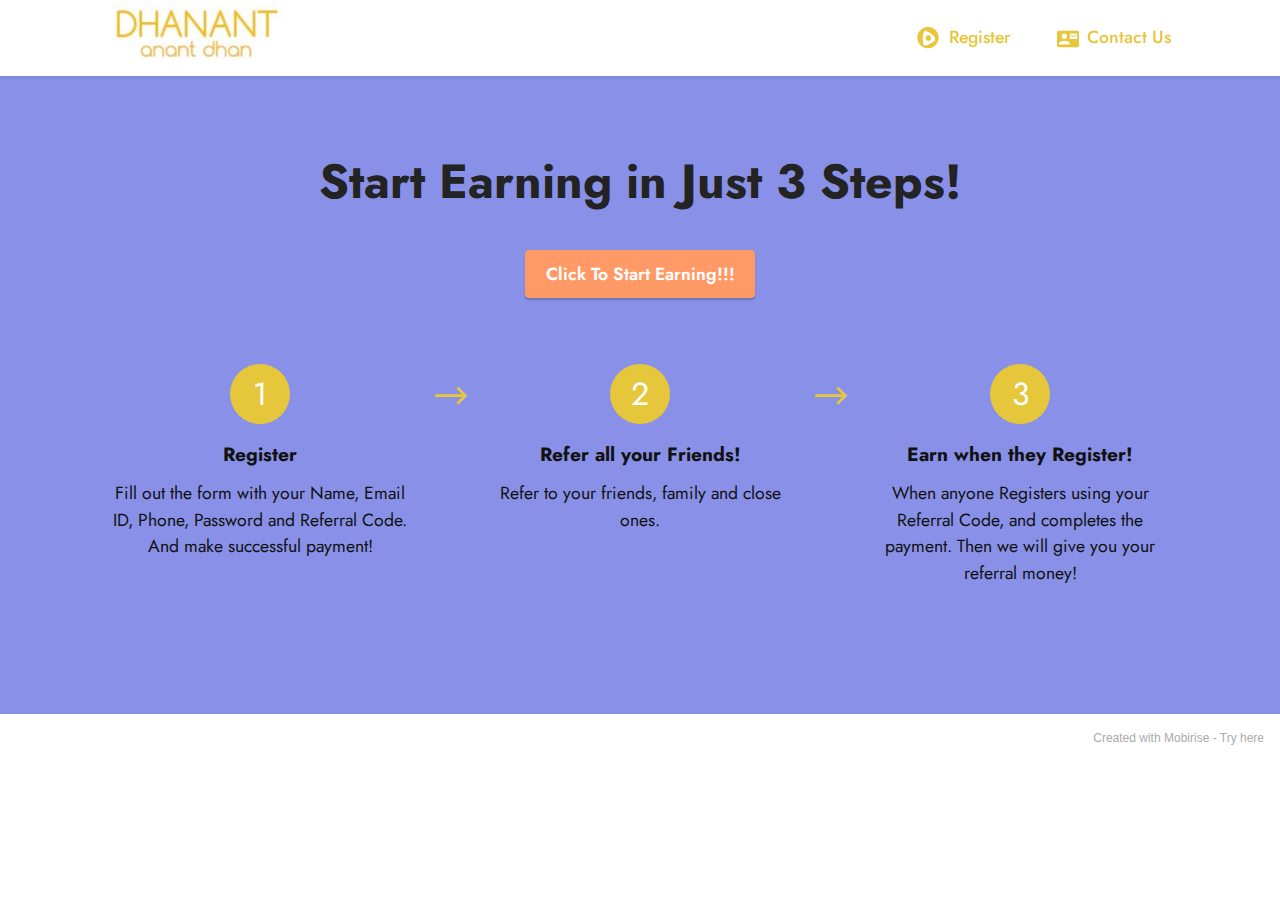
==== index.html @ ee1f7e78 "daaamn" ====
<!DOCTYPE html>
<html  >
<head>
  <!-- Site made with Mobirise Website Builder v5.2.0, https://mobirise.com -->
  <meta charset="UTF-8">
  <meta http-equiv="X-UA-Compatible" content="IE=edge">
  <meta name="generator" content="Mobirise v5.2.0, mobirise.com">
  <meta name="viewport" content="width=device-width, initial-scale=1, minimum-scale=1">
  <link rel="shortcut icon" href="assets/images/logoonl-128x115.png" type="image/x-icon">
  <meta name="description" content="">
  
  
  <title>Home</title>
  <link rel="stylesheet" href="assets/font-awesome-brands/../css/fontawesome.min.css">
  <link rel="stylesheet" href="assets/font-awesome-brands/css/brands.min.css">
  <link rel="stylesheet" href="assets/material-design/css/material-icons.min.css">
  <link rel="stylesheet" href="assets/web/assets/mobirise-icons2/mobirise2.css">
  <link rel="stylesheet" href="assets/tether/tether.min.css">
  <link rel="stylesheet" href="assets/bootstrap/css/bootstrap.min.css">
  <link rel="stylesheet" href="assets/bootstrap/css/bootstrap-grid.min.css">
  <link rel="stylesheet" href="assets/bootstrap/css/bootstrap-reboot.min.css">
  <link rel="stylesheet" href="assets/dropdown/css/style.css">
  <link rel="stylesheet" href="assets/socicon/css/styles.css">
  <link rel="stylesheet" href="assets/theme/css/style.css">
  <link rel="preload" as="style" href="assets/mobirise/css/mbr-additional.css"><link rel="stylesheet" href="assets/mobirise/css/mbr-additional.css" type="text/css">
  
  
  
  
</head>
<body>
  
  <section class="menu menu1 cid-smF7TXbHtn" once="menu" id="menu1-1">
    

    <nav class="navbar navbar-dropdown navbar-fixed-top navbar-expand-lg">
        <div class="container">
            <div class="navbar-brand">
                <span class="navbar-logo">
                    <a href="https://mobiri.se">
                        <img src="assets/images/logoln-329x110.jpg" alt="Mobirise" style="height: 4.7rem;">
                    </a>
                </span>
                
            </div>
            <button class="navbar-toggler" type="button" data-toggle="collapse" data-target="#navbarSupportedContent" aria-controls="navbarNavAltMarkup" aria-expanded="false" aria-label="Toggle navigation">
                <div class="hamburger">
                    <span></span>
                    <span></span>
                    <span></span>
                    <span></span>
                </div>
            </button>
            <div class="collapse navbar-collapse" id="navbarSupportedContent">
                <ul class="navbar-nav nav-dropdown nav-right" data-app-modern-menu="true"><li class="nav-item"><a class="nav-link link text-warning display-4" href="https://mobiri.se"><span class="fab fa-fw fa-centercode mbr-iconfont mbr-iconfont-btn"></span>
                            Register</a></li>
                    <li class="nav-item"><a class="nav-link link text-warning display-4" href="https://mobiri.se"><span class="material material-contact-mail mbr-iconfont mbr-iconfont-btn"></span>
                            Contact Us</a></li></ul>
                
                
            </div>
        </div>
    </nav>
</section>

<section class="features23 cid-smFqPKyXSl" id="features24-3">

    
    
    <div class="container">
        <div class="row justify-content-center">
            <div class="col-12">
                <div class="card-wrapper mb-4">
                    <div class="card-box align-center">
                        <h4 class="card-title mbr-fonts-style mb-4 display-2">
                            <strong>Start Earning in Just 3 Steps!</strong></h4>
                        
                        <div class="mbr-section-btn"><a class="btn btn-danger display-4" href="https://mobiri.se">Click To Start Earning!!!</a></div>
                    </div>
                </div>
            </div>
            <div class="col-12 col-md-6 col-lg-4">
                <div class="item first mbr-flex p-4">
                    <div class="icon-wrap w-100">
                        <div class="icon-box">
                            <span class="step-number mbr-fonts-style display-5">1</span>
                        </div>
                    </div>

                    <div class="text-box">
                        <h4 class="icon-title card-title mbr-black mbr-fonts-style display-7"><strong>Register</strong></h4>
                        <h5 class="mbr-text mbr-black mbr-fonts-style display-4">Fill out the form with your Name, Email ID, Phone, Password and Referral Code.<br>And make successful payment!</h5>
                    </div>
                </div>
                <!-- <span mbr-icon class="mbr-iconfont mobi-mbri-devices mobi-mbri"></span> -->
            </div>
            <div class="col-12 col-md-6 col-lg-4">
                <div class="item mbr-flex p-4">
                    <div class="icon-wrap w-100">
                        <div class="icon-box">
                            <span class="step-number mbr-fonts-style display-5">2</span>
                        </div>
                    </div>
                    <div class="text-box">
                        <h4 class="icon-title card-title mbr-black mbr-fonts-style display-7">
                            <strong>Refer all your Friends!</strong></h4>
                        <h5 class="mbr-text mbr-black mbr-fonts-style display-4">Refer to your friends, family and close ones.</h5>
                    </div>
                </div>
            </div>
            <div class="col-12 col-md-6 col-lg-4">
                <div class="item mbr-flex p-4">
                    <div class="icon-wrap w-100">
                        <div class="icon-box">
                            <span class="step-number mbr-fonts-style display-5">3</span>
                        </div>
                    </div>
                    <div class="text-box">
                        <h4 class="icon-title card-title mbr-black mbr-fonts-style display-7">
                            <strong>Earn when they Register!</strong></h4>
                        <h5 class="mbr-text mbr-black mbr-fonts-style display-4">When anyone Registers using your Referral Code, and completes the payment. Then we will give you your referral money!</h5>
                    </div>
                </div>
            </div>
            
            
            
            
            
        </div>
    </div>
</section><section style="background-color: #fff; font-family: -apple-system, BlinkMacSystemFont, 'Segoe UI', 'Roboto', 'Helvetica Neue', Arial, sans-serif; color:#aaa; font-size:12px; padding: 0; align-items: center; display: flex;"><a href="https://mobirise.site/a" style="flex: 1 1; height: 3rem; padding-left: 1rem;"></a><p style="flex: 0 0 auto; margin:0; padding-right:1rem;">Created with Mobirise - <a href="https://mobirise.site/l" style="color:#aaa;">Try here</a></p></section><script src="assets/web/assets/jquery/jquery.min.js"></script>  <script src="assets/popper/popper.min.js"></script>  <script src="assets/tether/tether.min.js"></script>  <script src="assets/bootstrap/js/bootstrap.min.js"></script>  <script src="assets/smoothscroll/smooth-scroll.js"></script>  <script src="assets/dropdown/js/nav-dropdown.js"></script>  <script src="assets/dropdown/js/navbar-dropdown.js"></script>  <script src="assets/touchswipe/jquery.touch-swipe.min.js"></script>  <script src="assets/theme/js/script.js"></script>  
  
  
</body>
</html>
---- assets/font-awesome-brands/css/brands.min.css ----
/*!
 * Font Awesome Free 5.5.0 by @fontawesome - https://fontawesome.com
 * License - https://fontawesome.com/license/free (Icons: CC BY 4.0, Fonts: SIL OFL 1.1, Code: MIT License)
 */
@font-face{font-family:"Font Awesome 5 Brands";font-style:normal;font-weight:normal;src:url(../fonts/fa-brands-400.eot);src:url(../fonts/fa-brands-400.eot?#iefix) format("embedded-opentype"),url(../fonts/fa-brands-400.woff2) format("woff2"),url(../fonts/fa-brands-400.woff) format("woff"),url(../fonts/fa-brands-400.ttf) format("truetype"),url(../fonts/fa-brands-400.svg#fontawesome) format("svg")}.fab{font-family:"Font Awesome 5 Brands"}
---- assets/web/assets/mobirise-icons2/mobirise2.css ----
@font-face {
  font-family: 'Moririse2';
  font-display: swap;
  src:  url('mobirise2.eot?f2bix4');
  src:  url('mobirise2.eot?f2bix4#iefix') format('embedded-opentype'),
    url('mobirise2.ttf?f2bix4') format('truetype'),
    url('mobirise2.woff?f2bix4') format('woff'),
    url('mobirise2.svg?f2bix4#mobirise2') format('svg');
  font-weight: normal;
  font-style: normal;
}

[class^="mobi-"], [class*=" mobi-"] {
  /* use !important to prevent issues with browser extensions that change fonts */
  font-family: 'Moririse2' !important;
  speak: none;
  font-style: normal;
  font-weight: normal;
  font-variant: normal;
  text-transform: none;
  line-height: 1;

  /* Better Font Rendering =========== */
  -webkit-font-smoothing: antialiased;
  -moz-osx-font-smoothing: grayscale;
}

.mobi-mbri-add-submenu:before {
  content: "\e900";
}
.mobi-mbri-alert:before {
  content: "\e901";
}
.mobi-mbri-align-center:before {
  content: "\e902";
}
.mobi-mbri-align-justify:before {
  content: "\e903";
}
.mobi-mbri-align-left:before {
  content: "\e904";
}
.mobi-mbri-align-right:before {
  content: "\e905";
}
.mobi-mbri-android:before {
  content: "\e906";
}
.mobi-mbri-apple:before {
  content: "\e907";
}
.mobi-mbri-arrow-down:before {
  content: "\e908";
}
.mobi-mbri-arrow-next:before {
  content: "\e909";
}
.mobi-mbri-arrow-prev:before {
  content: "\e90a";
}
.mobi-mbri-arrow-up:before {
  content: "\e90b";
}
.mobi-mbri-bold:before {
  content: "\e90c";
}
.mobi-mbri-bookmark:before {
  content: "\e90d";
}
.mobi-mbri-bootstrap:before {
  content: "\e90e";
}
.mobi-mbri-briefcase:before {
  content: "\e90f";
}
.mobi-mbri-browse:before {
  content: "\e910";
}
.mobi-mbri-bulleted-list:before {
  content: "\e911";
}
.mobi-mbri-calendar:before {
  content: "\e912";
}
.mobi-mbri-camera:before {
  content: "\e913";
}
.mobi-mbri-cart-add:before {
  content: "\e914";
}
.mobi-mbri-cart-full:before {
  content: "\e915";
}
.mobi-mbri-cash:before {
  content: "\e916";
}
.mobi-mbri-change-style:before {
  content: "\e917";
}
.mobi-mbri-chat:before {
  content: "\e918";
}
.mobi-mbri-clock:before {
  content: "\e919";
}
.mobi-mbri-close:before {
  content: "\e91a";
}
.mobi-mbri-cloud:before {
  content: "\e91b";
}
.mobi-mbri-code:before {
  content: "\e91c";
}
.mobi-mbri-contact-form:before {
  content: "\e91d";
}
.mobi-mbri-credit-card:before {
  content: "\e91e";
}
.mobi-mbri-cursor-click:before {
  content: "\e91f";
}
.mobi-mbri-cust-feedback:before {
  content: "\e920";
}
.mobi-mbri-database:before {
  content: "\e921";
}
.mobi-mbri-delivery:before {
  content: "\e922";
}
.mobi-mbri-desktop:before {
  content: "\e923";
}
.mobi-mbri-devices:before {
  content: "\e924";
}
.mobi-mbri-down:before {
  content: "\e925";
}
.mobi-mbri-download-2:before {
  content: "\e926";
}
.mobi-mbri-download:before {
  content: "\e927";
}
.mobi-mbri-drag-n-drop-2:before {
  content: "\e928";
}
.mobi-mbri-drag-n-drop:before {
  content: "\e929";
}
.mobi-mbri-edit-2:before {
  content: "\e92a";
}
.mobi-mbri-edit:before {
  content: "\e92b";
}
.mobi-mbri-error:before {
  content: "\e92c";
}
.mobi-mbri-extension:before {
  content: "\e92d";
}
.mobi-mbri-features:before {
  content: "\e92e";
}
.mobi-mbri-file:before {
  content: "\e92f";
}
.mobi-mbri-flag:before {
  content: "\e930";
}
.mobi-mbri-folder:before {
  content: "\e931";
}
.mobi-mbri-gift:before {
  content: "\e932";
}
.mobi-mbri-github:before {
  content: "\e933";
}
.mobi-mbri-globe-2:before {
  content: "\e934";
}
.mobi-mbri-globe:before {
  content: "\e935";
}
.mobi-mbri-growing-chart:before {
  content: "\e936";
}
.mobi-mbri-hearth:before {
  content: "\e937";
}
.mobi-mbri-help:before {
  content: "\e938";
}
.mobi-mbri-home:before {
  content: "\e939";
}
.mobi-mbri-hot-cup:before {
  content: "\e93a";
}
.mobi-mbri-idea:before {
  content: "\e93b";
}
.mobi-mbri-image-gallery:before {
  content: "\e93c";
}
.mobi-mbri-image-slider:before {
  content: "\e93d";
}
.mobi-mbri-info:before {
  content: "\e93e";
}
.mobi-mbri-italic:before {
  content: "\e93f";
}
.mobi-mbri-key:before {
  content: "\e940";
}
.mobi-mbri-laptop:before {
  content: "\e941";
}
.mobi-mbri-layers:before {
  content: "\e942";
}
.mobi-mbri-left-right:before {
  content: "\e943";
}
.mobi-mbri-left:before {
  content: "\e944";
}
.mobi-mbri-letter:before {
  content: "\e945";
}
.mobi-mbri-like:before {
  content: "\e946";
}
.mobi-mbri-link:before {
  content: "\e947";
}
.mobi-mbri-lock:before {
  content: "\e948";
}
.mobi-mbri-login:before {
  content: "\e949";
}
.mobi-mbri-logout:before {
  content: "\e94a";
}
.mobi-mbri-magic-stick:before {
  content: "\e94b";
}
.mobi-mbri-map-pin:before {
  content: "\e94c";
}
.mobi-mbri-menu:before {
  content: "\e94d";
}
.mobi-mbri-mobile-2:before {
  content: "\e94e";
}
.mobi-mbri-mobile-horizontal:before {
  content: "\e94f";
}
.mobi-mbri-mobile:before {
  content: "\e950";
}
.mobi-mbri-mobirise:before {
  content: "\e951";
}
.mobi-mbri-more-horizontal:before {
  content: "\e952";
}
.mobi-mbri-more-vertical:before {
  content: "\e953";
}
.mobi-mbri-music:before {
  content: "\e954";
}
.mobi-mbri-new-file:before {
  content: "\e955";
}
.mobi-mbri-numbered-list:before {
  content: "\e956";
}
.mobi-mbri-opened-folder:before {
  content: "\e957";
}
.mobi-mbri-pages:before {
  content: "\e958";
}
.mobi-mbri-paper-plane:before {
  content: "\e959";
}
.mobi-mbri-paperclip:before {
  content: "\e95a";
}
.mobi-mbri-phone:before {
  content: "\e95b";
}
.mobi-mbri-photo:before {
  content: "\e95c";
}
.mobi-mbri-photos:before {
  content: "\e95d";
}
.mobi-mbri-pin:before {
  content: "\e95e";
}
.mobi-mbri-play:before {
  content: "\e95f";
}
.mobi-mbri-plus:before {
  content: "\e960";
}
.mobi-mbri-preview:before {
  content: "\e961";
}
.mobi-mbri-print:before {
  content: "\e962";
}
.mobi-mbri-protect:before {
  content: "\e963";
}
.mobi-mbri-question:before {
  content: "\e964";
}
.mobi-mbri-quote-left:before {
  content: "\e965";
}
.mobi-mbri-quote-right:before {
  content: "\e966";
}
.mobi-mbri-redo:before {
  content: "\e967";
}
.mobi-mbri-refresh:before {
  content: "\e968";
}
.mobi-mbri-responsive-2:before {
  content: "\e969";
}
.mobi-mbri-responsive:before {
  content: "\e96a";
}
.mobi-mbri-right:before {
  content: "\e96b";
}
.mobi-mbri-rocket:before {
  content: "\e96c";
}
.mobi-mbri-sad-face:before {
  content: "\e96d";
}
.mobi-mbri-sale:before {
  content: "\e96e";
}
.mobi-mbri-save:before {
  content: "\e96f";
}
.mobi-mbri-search:before {
  content: "\e970";
}
.mobi-mbri-setting-2:before {
  content: "\e971";
}
.mobi-mbri-setting-3:before {
  content: "\e972";
}
.mobi-mbri-setting:before {
  content: "\e973";
}
.mobi-mbri-share:before {
  content: "\e974";
}
.mobi-mbri-shopping-bag:before {
  content: "\e975";
}
.mobi-mbri-shopping-basket:before {
  content: "\e976";
}
.mobi-mbri-shopping-cart:before {
  content: "\e977";
}
.mobi-mbri-sites:before {
  content: "\e978";
}
.mobi-mbri-smile-face:before {
  content: "\e979";
}
.mobi-mbri-speed:before {
  content: "\e97a";
}
.mobi-mbri-star:before {
  content: "\e97b";
}
.mobi-mbri-success:before {
  content: "\e97c";
}
.mobi-mbri-sun:before {
  content: "\e97d";
}
.mobi-mbri-sun2:before {
  content: "\e97e";
}
.mobi-mbri-tablet-vertical:before {
  content: "\e97f";
}
.mobi-mbri-tablet:before {
  content: "\e980";
}
.mobi-mbri-target:before {
  content: "\e981";
}
.mobi-mbri-timer:before {
  content: "\e982";
}
.mobi-mbri-to-ftp:before {
  content: "\e983";
}
.mobi-mbri-to-local-drive:before {
  content: "\e984";
}
.mobi-mbri-touch-swipe:before {
  content: "\e985";
}
.mobi-mbri-touch:before {
  content: "\e986";
}
.mobi-mbri-trash:before {
  content: "\e987";
}
.mobi-mbri-underline:before {
  content: "\e988";
}
.mobi-mbri-undo:before {
  content: "\e989";
}
.mobi-mbri-unlink:before {
  content: "\e98a";
}
.mobi-mbri-unlock:before {
  content: "\e98b";
}
.mobi-mbri-up-down:before {
  content: "\e98c";
}
.mobi-mbri-up:before {
  content: "\e98d";
}
.mobi-mbri-update:before {
  content: "\e98e";
}
.mobi-mbri-upload-2:before {
  content: "\e98f";
}
.mobi-mbri-upload:before {
  content: "\e990";
}
.mobi-mbri-user-2:before {
  content: "\e991";
}
.mobi-mbri-user:before {
  content: "\e992";
}
.mobi-mbri-users:before {
  content: "\e993";
}
.mobi-mbri-video-play:before {
  content: "\e994";
}
.mobi-mbri-video:before {
  content: "\e995";
}
.mobi-mbri-watch:before {
  content: "\e996";
}
.mobi-mbri-website-theme-2:before {
  content: "\e997";
}
.mobi-mbri-website-theme:before {
  content: "\e998";
}
.mobi-mbri-wifi:before {
  content: "\e999";
}
.mobi-mbri-windows:before {
  content: "\e99a";
}
.mobi-mbri-zoom-in:before {
  content: "\e99b";
}
.mobi-mbri-zoom-out:before {
  content: "\e99c";
}
---- assets/dropdown/css/style.css ----
.navbar-dropdown {
  left: 0;
  padding: 0;
  position: absolute;
  right: 0;
  top: 0;
  transition: all 0.45s ease;
  z-index: 1030;
  background: #282828; }
  .navbar-dropdown .navbar-logo {
    margin-right: 0.8rem;
    transition: margin 0.3s ease-in-out;
    vertical-align: middle; }
    .navbar-dropdown .navbar-logo img {
      height: 3.125rem;
      transition: all 0.3s ease-in-out; }
    .navbar-dropdown .navbar-logo.mbr-iconfont {
      font-size: 3.125rem;
      line-height: 3.125rem; }
  .navbar-dropdown .navbar-caption {
    font-weight: 700;
    white-space: normal;
    vertical-align: -4px;
    line-height: 3.125rem !important; }
    .navbar-dropdown .navbar-caption, .navbar-dropdown .navbar-caption:hover {
      color: inherit;
      text-decoration: none; }
  .navbar-dropdown .mbr-iconfont + .navbar-caption {
    vertical-align: -1px; }
  .navbar-dropdown.navbar-fixed-top {
    position: fixed; }
  .navbar-dropdown .navbar-brand span {
    vertical-align: -4px; }
  .navbar-dropdown.bg-color.transparent {
    background: none; }
  .navbar-dropdown.navbar-short .navbar-brand {
    padding: 0.625rem 0; }
    .navbar-dropdown.navbar-short .navbar-brand span {
      vertical-align: -1px; }
  .navbar-dropdown.navbar-short .navbar-caption {
    line-height: 2.375rem !important;
    vertical-align: -2px; }
  .navbar-dropdown.navbar-short .navbar-logo {
    margin-right: 0.5rem; }
    .navbar-dropdown.navbar-short .navbar-logo img {
      height: 2.375rem; }
    .navbar-dropdown.navbar-short .navbar-logo.mbr-iconfont {
      font-size: 2.375rem;
      line-height: 2.375rem; }
  .navbar-dropdown.navbar-short .mbr-table-cell {
    height: 3.625rem; }
  .navbar-dropdown .navbar-close {
    left: 0.6875rem;
    position: fixed;
    top: 0.75rem;
    z-index: 1000; }
  .navbar-dropdown .hamburger-icon {
    content: "";
    display: inline-block;
    vertical-align: middle;
    width: 16px;
    -webkit-box-shadow: 0 -6px 0 1px #282828,0 0 0 1px #282828,0 6px 0 1px #282828;
    -moz-box-shadow: 0 -6px 0 1px #282828,0 0 0 1px #282828,0 6px 0 1px #282828;
    box-shadow: 0 -6px 0 1px #282828,0 0 0 1px #282828,0 6px 0 1px #282828; }

.dropdown-menu .dropdown-toggle[data-toggle="dropdown-submenu"]::after {
  border-bottom: 0.35em solid transparent;
  border-left: 0.35em solid;
  border-right: 0;
  border-top: 0.35em solid transparent;
  margin-left: 0.3rem; }

.dropdown-menu .dropdown-item:focus {
  outline: 0; }

.nav-dropdown {
  font-size: 0.75rem;
  font-weight: 500;
  height: auto !important; }
  .nav-dropdown .nav-btn {
    padding-left: 1rem; }
  .nav-dropdown .link {
    margin: .667em 1.667em;
    font-weight: 500;
    padding: 0;
    transition: color .2s ease-in-out; }
    .nav-dropdown .link.dropdown-toggle {
      margin-right: 2.583em; }
      .nav-dropdown .link.dropdown-toggle::after {
        margin-left: .25rem;
        border-top: 0.35em solid;
        border-right: 0.35em solid transparent;
        border-left: 0.35em solid transparent;
        border-bottom: 0; }
      .nav-dropdown .link.dropdown-toggle[aria-expanded="true"] {
        margin: 0;
        padding: 0.667em 3.263em  0.667em 1.667em; }
  .nav-dropdown .link::after,
  .nav-dropdown .dropdown-item::after {
    color: inherit; }
  .nav-dropdown .btn {
    font-size: 0.75rem;
    font-weight: 700;
    letter-spacing: 0;
    margin-bottom: 0;
    padding-left: 1.25rem;
    padding-right: 1.25rem; }
  .nav-dropdown .dropdown-menu {
    border-radius: 0;
    border: 0;
    left: 0;
    margin: 0;
    padding-bottom: 1.25rem;
    padding-top: 1.25rem;
    position: relative; }
  .nav-dropdown .dropdown-submenu {
    margin-left: 0.125rem;
    top: 0; }
  .nav-dropdown .dropdown-item {
    font-weight: 500;
    line-height: 2;
    padding: 0.3846em 4.615em 0.3846em 1.5385em;
    position: relative;
    transition: color .2s ease-in-out, background-color .2s ease-in-out; }
    .nav-dropdown .dropdown-item::after {
      margin-top: -0.3077em;
      position: absolute;
      right: 1.1538em;
      top: 50%; }
    .nav-dropdown .dropdown-item:focus, .nav-dropdown .dropdown-item:hover {
      background: none; }

@media (max-width: 767px) {
  .nav-dropdown.navbar-toggleable-sm {
    bottom: 0;
    display: none;
    left: 0;
    overflow-x: hidden;
    position: fixed;
    top: 0;
    transform: translateX(-100%);
    -ms-transform: translateX(-100%);
    -webkit-transform: translateX(-100%);
    width: 18.75rem;
    z-index: 999; } }
.nav-dropdown.navbar-toggleable-xl {
  bottom: 0;
  display: none;
  left: 0;
  overflow-x: hidden;
  position: fixed;
  top: 0;
  transform: translateX(-100%);
  -ms-transform: translateX(-100%);
  -webkit-transform: translateX(-100%);
  width: 18.75rem;
  z-index: 999; }

.nav-dropdown-sm {
  display: block !important;
  overflow-x: hidden;
  overflow: auto;
  padding-top: 3.875rem; }
  .nav-dropdown-sm::after {
    content: "";
    display: block;
    height: 3rem;
    width: 100%; }
  .nav-dropdown-sm.collapse.in ~ .navbar-close {
    display: block !important; }
  .nav-dropdown-sm.collapsing, .nav-dropdown-sm.collapse.in {
    transform: translateX(0);
    -ms-transform: translateX(0);
    -webkit-transform: translateX(0);
    transition: all 0.25s ease-out;
    -webkit-transition: all 0.25s ease-out;
    background: #282828; }
  .nav-dropdown-sm.collapsing[aria-expanded="false"] {
    transform: translateX(-100%);
    -ms-transform: translateX(-100%);
    -webkit-transform: translateX(-100%); }
  .nav-dropdown-sm .nav-item {
    display: block;
    margin-left: 0 !important;
    padding-left: 0; }
  .nav-dropdown-sm .link,
  .nav-dropdown-sm .dropdown-item {
    border-top: 1px dotted rgba(255, 255, 255, 0.1);
    font-size: 0.8125rem;
    line-height: 1.6;
    margin: 0 !important;
    padding: 0.875rem 2.4rem 0.875rem 1.5625rem !important;
    position: relative;
    white-space: normal; }
    .nav-dropdown-sm .link:focus, .nav-dropdown-sm .link:hover,
    .nav-dropdown-sm .dropdown-item:focus,
    .nav-dropdown-sm .dropdown-item:hover {
      background: rgba(0, 0, 0, 0.2) !important;
      color: #c0a375; }
  .nav-dropdown-sm .nav-btn {
    position: relative;
    padding: 1.5625rem 1.5625rem 0 1.5625rem; }
    .nav-dropdown-sm .nav-btn::before {
      border-top: 1px dotted rgba(255, 255, 255, 0.1);
      content: "";
      left: 0;
      position: absolute;
      top: 0;
      width: 100%; }
    .nav-dropdown-sm .nav-btn + .nav-btn {
      padding-top: 0.625rem; }
      .nav-dropdown-sm .nav-btn + .nav-btn::before {
        display: none; }
  .nav-dropdown-sm .btn {
    padding: 0.625rem 0; }
  .nav-dropdown-sm .dropdown-toggle[data-toggle="dropdown-submenu"]::after {
    margin-left: .25rem;
    border-top: 0.35em solid;
    border-right: 0.35em solid transparent;
    border-left: 0.35em solid transparent;
    border-bottom: 0; }
  .nav-dropdown-sm .dropdown-toggle[data-toggle="dropdown-submenu"][aria-expanded="true"]::after {
    border-top: 0;
    border-right: 0.35em solid transparent;
    border-left: 0.35em solid transparent;
    border-bottom: 0.35em solid; }
  .nav-dropdown-sm .dropdown-menu {
    margin: 0;
    padding: 0;
    position: relative;
    top: 0;
    left: 0;
    width: 100%;
    border: 0;
    float: none;
    border-radius: 0;
    background: none; }
  .nav-dropdown-sm .dropdown-submenu {
    left: 100%;
    margin-left: 0.125rem;
    margin-top: -1.25rem;
    top: 0; }

.navbar-toggleable-sm .nav-dropdown .dropdown-menu {
  position: absolute; }

.navbar-toggleable-sm .nav-dropdown .dropdown-submenu {
  left: 100%;
  margin-left: 0.125rem;
  margin-top: -1.25rem;
  top: 0; }

.navbar-toggleable-sm.opened .nav-dropdown .dropdown-menu {
  position: relative; }

.navbar-toggleable-sm.opened .nav-dropdown .dropdown-submenu {
  left: 0;
  margin-left: 00rem;
  margin-top: 0rem;
  top: 0; }

.is-builder .nav-dropdown.collapsing {
  transition: none !important; }

/*# sourceMappingURL=style.css.map */
---- assets/socicon/css/styles.css ----
@charset "UTF-8";

@font-face {
  font-family: 'Socicon';
  src:  url('../fonts/socicon.eot');
  src:  url('../fonts/socicon.eot?#iefix') format('embedded-opentype'),
    url('../fonts/socicon.woff2') format('woff2'),
    url('../fonts/socicon.ttf') format('truetype'),
    url('../fonts/socicon.woff') format('woff'),
    url('../fonts/socicon.svg#socicon') format('svg');
  font-weight: normal;
  font-style: normal;
}

[data-icon]:before {
  font-family: "socicon" !important;
  content: attr(data-icon);
  font-style: normal !important;
  font-weight: normal !important;
  font-variant: normal !important;
  text-transform: none !important;
  speak: none;
  line-height: 1;
  -webkit-font-smoothing: antialiased;
  -moz-osx-font-smoothing: grayscale;
}

[class^="socicon-"], [class*=" socicon-"] {
  /* use !important to prevent issues with browser extensions that change fonts */
  font-family: 'Socicon' !important;
  speak: none;
  font-style: normal;
  font-weight: normal;
  font-variant: normal;
  text-transform: none;
  line-height: 1;

  /* Better Font Rendering =========== */
  -webkit-font-smoothing: antialiased;
  -moz-osx-font-smoothing: grayscale;
}

.socicon-eitaa:before {
  content: "\e97c";
}
.socicon-soroush:before {
  content: "\e97d";
}
.socicon-bale:before {
  content: "\e97e";
}
.socicon-zazzle:before {
  content: "\e97b";
}
.socicon-society6:before {
  content: "\e97a";
}
.socicon-redbubble:before {
  content: "\e979";
}
.socicon-avvo:before {
  content: "\e978";
}
.socicon-stitcher:before {
  content: "\e977";
}
.socicon-googlehangouts:before {
  content: "\e974";
}
.socicon-dlive:before {
  content: "\e975";
}
.socicon-vsco:before {
  content: "\e976";
}
.socicon-flipboard:before {
  content: "\e973";
}
.socicon-ubuntu:before {
  content: "\e958";
}
.socicon-artstation:before {
  content: "\e959";
}
.socicon-invision:before {
  content: "\e95a";
}
.socicon-torial:before {
  content: "\e95b";
}
.socicon-collectorz:before {
  content: "\e95c";
}
.socicon-seenthis:before {
  content: "\e95d";
}
.socicon-googleplaymusic:before {
  content: "\e95e";
}
.socicon-debian:before {
  content: "\e95f";
}
.socicon-filmfreeway:before {
  content: "\e960";
}
.socicon-gnome:before {
  content: "\e961";
}
.socicon-itchio:before {
  content: "\e962";
}
.socicon-jamendo:before {
  content: "\e963";
}
.socicon-mix:before {
  content: "\e964";
}
.socicon-sharepoint:before {
  content: "\e965";
}
.socicon-tinder:before {
  content: "\e966";
}
.socicon-windguru:before {
  content: "\e967";
}
.socicon-cdbaby:before {
  content: "\e968";
}
.socicon-elementaryos:before {
  content: "\e969";
}
.socicon-stage32:before {
  content: "\e96a";
}
.socicon-tiktok:before {
  content: "\e96b";
}
.socicon-gitter:before {
  content: "\e96c";
}
.socicon-letterboxd:before {
  content: "\e96d";
}
.socicon-threema:before {
  content: "\e96e";
}
.socicon-splice:before {
  content: "\e96f";
}
.socicon-metapop:before {
  content: "\e970";
}
.socicon-naver:before {
  content: "\e971";
}
.socicon-remote:before {
  content: "\e972";
}
.socicon-internet:before {
  content: "\e957";
}
.socicon-moddb:before {
  content: "\e94b";
}
.socicon-indiedb:before {
  content: "\e94c";
}
.socicon-traxsource:before {
  content: "\e94d";
}
.socicon-gamefor:before {
  content: "\e94e";
}
.socicon-pixiv:before {
  content: "\e94f";
}
.socicon-myanimelist:before {
  content: "\e950";
}
.socicon-blackberry:before {
  content: "\e951";
}
.socicon-wickr:before {
  content: "\e952";
}
.socicon-spip:before {
  content: "\e953";
}
.socicon-napster:before {
  content: "\e954";
}
.socicon-beatport:before {
  content: "\e955";
}
.socicon-hackerone:before {
  content: "\e956";
}
.socicon-hackernews:before {
  content: "\e946";
}
.socicon-smashwords:before {
  content: "\e947";
}
.socicon-kobo:before {
  content: "\e948";
}
.socicon-bookbub:before {
  content: "\e949";
}
.socicon-mailru:before {
  content: "\e94a";
}
.socicon-gitlab:before {
  content: "\e945";
}
.socicon-instructables:before {
  content: "\e944";
}
.socicon-portfolio:before {
  content: "\e943";
}
.socicon-codered:before {
  content: "\e940";
}
.socicon-origin:before {
  content: "\e941";
}
.socicon-nextdoor:before {
  content: "\e942";
}
.socicon-udemy:before {
  content: "\e93f";
}
.socicon-livemaster:before {
  content: "\e93e";
}
.socicon-crunchbase:before {
  content: "\e93b";
}
.socicon-homefy:before {
  content: "\e93c";
}
.socicon-calendly:before {
  content: "\e93d";
}
.socicon-realtor:before {
  content: "\e90f";
}
.socicon-tidal:before {
  content: "\e910";
}
.socicon-qobuz:before {
  content: "\e911";
}
.socicon-natgeo:before {
  content: "\e912";
}
.socicon-mastodon:before {
  content: "\e913";
}
.socicon-unsplash:before {
  content: "\e914";
}
.socicon-homeadvisor:before {
  content: "\e915";
}
.socicon-angieslist:before {
  content: "\e916";
}
.socicon-codepen:before {
  content: "\e917";
}
.socicon-slack:before {
  content: "\e918";
}
.socicon-openaigym:before {
  content: "\e919";
}
.socicon-logmein:before {
  content: "\e91a";
}
.socicon-fiverr:before {
  content: "\e91b";
}
.socicon-gotomeeting:before {
  content: "\e91c";
}
.socicon-aliexpress:before {
  content: "\e91d";
}
.socicon-guru:before {
  content: "\e91e";
}
.socicon-appstore:before {
  content: "\e91f";
}
.socicon-homes:before {
  content: "\e920";
}
.socicon-zoom:before {
  content: "\e921";
}
.socicon-alibaba:before {
  content: "\e922";
}
.socicon-craigslist:before {
  content: "\e923";
}
.socicon-wix:before {
  content: "\e924";
}
.socicon-redfin:before {
  content: "\e925";
}
.socicon-googlecalendar:before {
  content: "\e926";
}
.socicon-shopify:before {
  content: "\e927";
}
.socicon-freelancer:before {
  content: "\e928";
}
.socicon-seedrs:before {
  content: "\e929";
}
.socicon-bing:before {
  content: "\e92a";
}
.socicon-doodle:before {
  content: "\e92b";
}
.socicon-bonanza:before {
  content: "\e92c";
}
.socicon-squarespace:before {
  content: "\e92d";
}
.socicon-toptal:before {
  content: "\e92e";
}
.socicon-gust:before {
  content: "\e92f";
}
.socicon-ask:before {
  content: "\e930";
}
.socicon-trulia:before {
  content: "\e931";
}
.socicon-loomly:before {
  content: "\e932";
}
.socicon-ghost:before {
  content: "\e933";
}
.socicon-upwork:before {
  content: "\e934";
}
.socicon-fundable:before {
  content: "\e935";
}
.socicon-booking:before {
  content: "\e936";
}
.socicon-googlemaps:before {
  content: "\e937";
}
.socicon-zillow:before {
  content: "\e938";
}
.socicon-niconico:before {
  content: "\e939";
}
.socicon-toneden:before {
  content: "\e93a";
}
.socicon-augment:before {
  content: "\e908";
}
.socicon-bitbucket:before {
  content: "\e909";
}
.socicon-fyuse:before {
  content: "\e90a";
}
.socicon-yt-gaming:before {
  content: "\e90b";
}
.socicon-sketchfab:before {
  content: "\e90c";
}
.socicon-mobcrush:before {
  content: "\e90d";
}
.socicon-microsoft:before {
  content: "\e90e";
}
.socicon-pandora:before {
  content: "\e907";
}
.socicon-messenger:before {
  content: "\e906";
}
.socicon-gamewisp:before {
  content: "\e905";
}
.socicon-bloglovin:before {
  content: "\e904";
}
.socicon-tunein:before {
  content: "\e903";
}
.socicon-gamejolt:before {
  content: "\e901";
}
.socicon-trello:before {
  content: "\e902";
}
.socicon-spreadshirt:before {
  content: "\e900";
}
.socicon-500px:before {
  content: "\e000";
}
.socicon-8tracks:before {
  content: "\e001";
}
.socicon-airbnb:before {
  content: "\e002";
}
.socicon-alliance:before {
  content: "\e003";
}
.socicon-amazon:before {
  content: "\e004";
}
.socicon-amplement:before {
  content: "\e005";
}
.socicon-android:before {
  content: "\e006";
}
.socicon-angellist:before {
  content: "\e007";
}
.socicon-apple:before {
  content: "\e008";
}
.socicon-appnet:before {
  content: "\e009";
}
.socicon-baidu:before {
  content: "\e00a";
}
.socicon-bandcamp:before {
  content: "\e00b";
}
.socicon-battlenet:before {
  content: "\e00c";
}
.socicon-mixer:before {
  content: "\e00d";
}
.socicon-bebee:before {
  content: "\e00e";
}
.socicon-bebo:before {
  content: "\e00f";
}
.socicon-behance:before {
  content: "\e010";
}
.socicon-blizzard:before {
  content: "\e011";
}
.socicon-blogger:before {
  content: "\e012";
}
.socicon-buffer:before {
  content: "\e013";
}
.socicon-chrome:before {
  content: "\e014";
}
.socicon-coderwall:before {
  content: "\e015";
}
.socicon-curse:before {
  content: "\e016";
}
.socicon-dailymotion:before {
  content: "\e017";
}
.socicon-deezer:before {
  content: "\e018";
}
.socicon-delicious:before {
  content: "\e019";
}
.socicon-deviantart:before {
  content: "\e01a";
}
.socicon-diablo:before {
  content: "\e01b";
}
.socicon-digg:before {
  content: "\e01c";
}
.socicon-discord:before {
  content: "\e01d";
}
.socicon-disqus:before {
  content: "\e01e";
}
.socicon-douban:before {
  content: "\e01f";
}
.socicon-draugiem:before {
  content: "\e020";
}
.socicon-dribbble:before {
  content: "\e021";
}
.socicon-drupal:before {
  content: "\e022";
}
.socicon-ebay:before {
  content: "\e023";
}
.socicon-ello:before {
  content: "\e024";
}
.socicon-endomodo:before {
  content: "\e025";
}
.socicon-envato:before {
  content: "\e026";
}
.socicon-etsy:before {
  content: "\e027";
}
.socicon-facebook:before {
  content: "\e028";
}
.socicon-feedburner:before {
  content: "\e029";
}
.socicon-filmweb:before {
  content: "\e02a";
}
.socicon-firefox:before {
  content: "\e02b";
}
.socicon-flattr:before {
  content: "\e02c";
}
.socicon-flickr:before {
  content: "\e02d";
}
.socicon-formulr:before {
  content: "\e02e";
}
.socicon-forrst:before {
  content: "\e02f";
}
.socicon-foursquare:before {
  content: "\e030";
}
.socicon-friendfeed:before {
  content: "\e031";
}
.socicon-github:before {
  content: "\e032";
}
.socicon-goodreads:before {
  content: "\e033";
}
.socicon-google:before {
  content: "\e034";
}
.socicon-googlescholar:before {
  content: "\e035";
}
.socicon-googlegroups:before {
  content: "\e036";
}
.socicon-googlephotos:before {
  content: "\e037";
}
.socicon-googleplus:before {
  content: "\e038";
}
.socicon-grooveshark:before {
  content: "\e039";
}
.socicon-hackerrank:before {
  content: "\e03a";
}
.socicon-hearthstone:before {
  content: "\e03b";
}
.socicon-hellocoton:before {
  content: "\e03c";
}
.socicon-heroes:before {
  content: "\e03d";
}
.socicon-smashcast:before {
  content: "\e03e";
}
.socicon-horde:before {
  content: "\e03f";
}
.socicon-houzz:before {
  content: "\e040";
}
.socicon-icq:before {
  content: "\e041";
}
.socicon-identica:before {
  content: "\e042";
}
.socicon-imdb:before {
  content: "\e043";
}
.socicon-instagram:before {
  content: "\e044";
}
.socicon-issuu:before {
  content: "\e045";
}
.socicon-istock:before {
  content: "\e046";
}
.socicon-itunes:before {
  content: "\e047";
}
.socicon-keybase:before {
  content: "\e048";
}
.socicon-lanyrd:before {
  content: "\e049";
}
.socicon-lastfm:before {
  content: "\e04a";
}
.socicon-line:before {
  content: "\e04b";
}
.socicon-linkedin:before {
  content: "\e04c";
}
.socicon-livejournal:before {
  content: "\e04d";
}
.socicon-lyft:before {
  content: "\e04e";
}
.socicon-macos:before {
  content: "\e04f";
}
.socicon-mail:before {
  content: "\e050";
}
.socicon-medium:before {
  content: "\e051";
}
.socicon-meetup:before {
  content: "\e052";
}
.socicon-mixcloud:before {
  content: "\e053";
}
.socicon-modelmayhem:before {
  content: "\e054";
}
.socicon-mumble:before {
  content: "\e055";
}
.socicon-myspace:before {
  content: "\e056";
}
.socicon-newsvine:before {
  content: "\e057";
}
.socicon-nintendo:before {
  content: "\e058";
}
.socicon-npm:before {
  content: "\e059";
}
.socicon-odnoklassniki:before {
  content: "\e05a";
}
.socicon-openid:before {
  content: "\e05b";
}
.socicon-opera:before {
  content: "\e05c";
}
.socicon-outlook:before {
  content: "\e05d";
}
.socicon-overwatch:before {
  content: "\e05e";
}
.socicon-patreon:before {
  content: "\e05f";
}
.socicon-paypal:before {
  content: "\e060";
}
.socicon-periscope:before {
  content: "\e061";
}
.socicon-persona:before {
  content: "\e062";
}
.socicon-pinterest:before {
  content: "\e063";
}
.socicon-play:before {
  content: "\e064";
}
.socicon-player:before {
  content: "\e065";
}
.socicon-playstation:before {
  content: "\e066";
}
.socicon-pocket:before {
  content: "\e067";
}
.socicon-qq:before {
  content: "\e068";
}
.socicon-quora:before {
  content: "\e069";
}
.socicon-raidcall:before {
  content: "\e06a";
}
.socicon-ravelry:before {
  content: "\e06b";
}
.socicon-reddit:before {
  content: "\e06c";
}
.socicon-renren:before {
  content: "\e06d";
}
.socicon-researchgate:before {
  content: "\e06e";
}
.socicon-residentadvisor:before {
  content: "\e06f";
}
.socicon-reverbnation:before {
  content: "\e070";
}
.socicon-rss:before {
  content: "\e071";
}
.socicon-sharethis:before {
  content: "\e072";
}
.socicon-skype:before {
  content: "\e073";
}
.socicon-slideshare:before {
  content: "\e074";
}
.socicon-smugmug:before {
  content: "\e075";
}
.socicon-snapchat:before {
  content: "\e076";
}
.socicon-songkick:before {
  content: "\e077";
}
.socicon-soundcloud:before {
  content: "\e078";
}
.socicon-spotify:before {
  content: "\e079";
}
.socicon-stackexchange:before {
  content: "\e07a";
}
.socicon-stackoverflow:before {
  content: "\e07b";
}
.socicon-starcraft:before {
  content: "\e07c";
}
.socicon-stayfriends:before {
  content: "\e07d";
}
.socicon-steam:before {
  content: "\e07e";
}
.socicon-storehouse:before {
  content: "\e07f";
}
.socicon-strava:before {
  content: "\e080";
}
.socicon-streamjar:before {
  content: "\e081";
}
.socicon-stumbleupon:before {
  content: "\e082";
}
.socicon-swarm:before {
  content: "\e083";
}
.socicon-teamspeak:before {
  content: "\e084";
}
.socicon-teamviewer:before {
  content: "\e085";
}
.socicon-technorati:before {
  content: "\e086";
}
.socicon-telegram:before {
  content: "\e087";
}
.socicon-tripadvisor:before {
  content: "\e088";
}
.socicon-tripit:before {
  content: "\e089";
}
.socicon-triplej:before {
  content: "\e08a";
}
.socicon-tumblr:before {
  content: "\e08b";
}
.socicon-twitch:before {
  content: "\e08c";
}
.socicon-twitter:before {
  content: "\e08d";
}
.socicon-uber:before {
  content: "\e08e";
}
.socicon-ventrilo:before {
  content: "\e08f";
}
.socicon-viadeo:before {
  content: "\e090";
}
.socicon-viber:before {
  content: "\e091";
}
.socicon-viewbug:before {
  content: "\e092";
}
.socicon-vimeo:before {
  content: "\e093";
}
.socicon-vine:before {
  content: "\e094";
}
.socicon-vkontakte:before {
  content: "\e095";
}
.socicon-warcraft:before {
  content: "\e096";
}
.socicon-wechat:before {
  content: "\e097";
}
.socicon-weibo:before {
  content: "\e098";
}
.socicon-whatsapp:before {
  content: "\e099";
}
.socicon-wikipedia:before {
  content: "\e09a";
}
.socicon-windows:before {
  content: "\e09b";
}
.socicon-wordpress:before {
  content: "\e09c";
}
.socicon-wykop:before {
  content: "\e09d";
}
.socicon-xbox:before {
  content: "\e09e";
}
.socicon-xing:before {
  content: "\e09f";
}
.socicon-yahoo:before {
  content: "\e0a0";
}
.socicon-yammer:before {
  content: "\e0a1";
}
.socicon-yandex:before {
  content: "\e0a2";
}
.socicon-yelp:before {
  content: "\e0a3";
}
.socicon-younow:before {
  content: "\e0a4";
}
.socicon-youtube:before {
  content: "\e0a5";
}
.socicon-zapier:before {
  content: "\e0a6";
}
.socicon-zerply:before {
  content: "\e0a7";
}
.socicon-zomato:before {
  content: "\e0a8";
}
.socicon-zynga:before {
  content: "\e0a9";
}
---- assets/theme/css/style.css ----
section {
  background-color: #ffffff;
}

body {
  font-style: normal;
  line-height: 1.5;
  font-weight: 400;
  color: #232323;
  position: relative;
}

section,
.container,
.container-fluid {
  position: relative;
  word-wrap: break-word;
}

a.mbr-iconfont:hover {
  text-decoration: none;
}

.article .lead p,
.article .lead ul,
.article .lead ol,
.article .lead pre,
.article .lead blockquote {
  margin-bottom: 0;
}

a {
  font-style: normal;
  font-weight: 400;
  cursor: pointer;
}

a, a:hover {
  text-decoration: none;
}

.mbr-section-title {
  font-style: normal;
  line-height: 1.3;
}

.mbr-section-subtitle {
  line-height: 1.3;
}

.mbr-text {
  font-style: normal;
  line-height: 1.7;
}

h1,
h2,
h3,
h4,
h5,
h6,
.display-1,
.display-2,
.display-4,
.display-5,
.display-7,
span,
p,
a {
  line-height: 1;
  word-break: break-word;
  word-wrap: break-word;
  font-weight: 400;
}

b,
strong {
  font-weight: bold;
}

input:-webkit-autofill, input:-webkit-autofill:hover, input:-webkit-autofill:focus, input:-webkit-autofill:active {
  -webkit-transition-delay: 9999s;
          transition-delay: 9999s;
  -webkit-transition-property: background-color, color;
  transition-property: background-color, color;
}

textarea[type="hidden"] {
  display: none;
}

section {
  background-position: 50% 50%;
  background-repeat: no-repeat;
  background-size: cover;
}

section .mbr-background-video,
section .mbr-background-video-preview {
  position: absolute;
  bottom: 0;
  left: 0;
  right: 0;
  top: 0;
}

.hidden {
  visibility: hidden;
}

.mbr-z-index20 {
  z-index: 20;
}

/*! Base colors */
.mbr-white {
  color: #ffffff;
}

.mbr-black {
  color: #111111;
}

.mbr-bg-white {
  background-color: #ffffff;
}

.mbr-bg-black {
  background-color: #000000;
}

/*! Text-aligns */
.align-left {
  text-align: left;
}

.align-center {
  text-align: center;
}

.align-right {
  text-align: right;
}

/*! Font-weight  */
.mbr-light {
  font-weight: 300;
}

.mbr-regular {
  font-weight: 400;
}

.mbr-semibold {
  font-weight: 500;
}

.mbr-bold {
  font-weight: 700;
}

/*! Media  */
.media-content {
  -ms-flex-preferred-size: 100%;
      flex-basis: 100%;
}

.media-container-row {
  display: -webkit-box;
  display: -ms-flexbox;
  display: flex;
  -webkit-box-orient: horizontal;
  -webkit-box-direction: normal;
      -ms-flex-direction: row;
          flex-direction: row;
  -ms-flex-wrap: wrap;
      flex-wrap: wrap;
  -webkit-box-pack: center;
      -ms-flex-pack: center;
          justify-content: center;
  -ms-flex-line-pack: center;
      align-content: center;
  -webkit-box-align: start;
      -ms-flex-align: start;
          align-items: start;
}

.media-container-row .media-size-item {
  width: 400px;
}

.media-container-column {
  display: -webkit-box;
  display: -ms-flexbox;
  display: flex;
  -webkit-box-orient: vertical;
  -webkit-box-direction: normal;
      -ms-flex-direction: column;
          flex-direction: column;
  -ms-flex-wrap: wrap;
      flex-wrap: wrap;
  -webkit-box-pack: center;
      -ms-flex-pack: center;
          justify-content: center;
  -ms-flex-line-pack: center;
      align-content: center;
  -webkit-box-align: stretch;
      -ms-flex-align: stretch;
          align-items: stretch;
}

.media-container-column > * {
  width: 100%;
}

@media (min-width: 992px) {
  .media-container-row {
    -ms-flex-wrap: nowrap;
        flex-wrap: nowrap;
  }
}

figure {
  margin-bottom: 0;
  overflow: hidden;
}

figure[mbr-media-size] {
  -webkit-transition: width 0.1s;
  transition: width 0.1s;
}

img,
iframe {
  display: block;
  width: 100%;
}

.card {
  background-color: transparent;
  border: none;
}

.card-box {
  width: 100%;
}

.card-img {
  text-align: center;
  -ms-flex-negative: 0;
      flex-shrink: 0;
  -webkit-flex-shrink: 0;
}

.media {
  max-width: 100%;
  margin: 0 auto;
}

.mbr-figure {
  -ms-flex-item-align: center;
      -ms-grid-row-align: center;
      align-self: center;
}

.media-container > div {
  max-width: 100%;
}

.mbr-figure img,
.card-img img {
  width: 100%;
}

@media (max-width: 991px) {
  .media-size-item {
    width: auto !important;
  }
  .media {
    width: auto;
  }
  .mbr-figure {
    width: 100% !important;
  }
}

/*! Buttons */
.mbr-section-btn {
  margin-left: -0.6rem;
  margin-right: -0.6rem;
  font-size: 0;
}

.btn {
  font-weight: 600;
  border-width: 1px;
  font-style: normal;
  margin: 0.6rem 0.6rem;
  white-space: normal;
  -webkit-transition: all 0.2s ease-in-out;
  transition: all 0.2s ease-in-out;
  display: -webkit-inline-box;
  display: -ms-inline-flexbox;
  display: inline-flex;
  -webkit-box-align: center;
      -ms-flex-align: center;
          align-items: center;
  -webkit-box-pack: center;
      -ms-flex-pack: center;
          justify-content: center;
  word-break: break-word;
}

.btn-sm {
  font-weight: 600;
  letter-spacing: 0px;
  -webkit-transition: all 0.3s ease-in-out;
  transition: all 0.3s ease-in-out;
}

.btn-md {
  font-weight: 600;
  letter-spacing: 0px;
  -webkit-transition: all 0.3s ease-in-out;
  transition: all 0.3s ease-in-out;
}

.btn-lg {
  font-weight: 600;
  letter-spacing: 0px;
  -webkit-transition: all 0.3s ease-in-out;
  transition: all 0.3s ease-in-out;
}

.btn-form {
  margin: 0;
}

.btn-form:hover {
  cursor: pointer;
}

nav .mbr-section-btn {
  margin-left: 0rem;
  margin-right: 0rem;
}

/*! Btn icon margin */
.btn .mbr-iconfont,
.btn.btn-sm .mbr-iconfont {
  -webkit-box-ordinal-group: 2;
      -ms-flex-order: 1;
          order: 1;
  cursor: pointer;
  margin-left: 0.5rem;
  vertical-align: sub;
}

.btn.btn-md .mbr-iconfont,
.btn.btn-md .mbr-iconfont {
  margin-left: 0.8rem;
}

.mbr-regular {
  font-weight: 400;
}

.mbr-semibold {
  font-weight: 500;
}

.mbr-bold {
  font-weight: 700;
}

[type="submit"] {
  -webkit-appearance: none;
}

/*! Full-screen */
.mbr-fullscreen .mbr-overlay {
  min-height: 100vh;
}

.mbr-fullscreen {
  display: -webkit-box;
  display: -ms-flexbox;
  display: flex;
  display: -moz-flex;
  display: -ms-flex;
  display: -o-flex;
  -webkit-box-align: center;
      -ms-flex-align: center;
          align-items: center;
  min-height: 100vh;
  padding-top: 3rem;
  padding-bottom: 3rem;
}

/*! Map */
.map {
  height: 25rem;
  position: relative;
}

.map iframe {
  width: 100%;
  height: 100%;
}

/*! Scroll to top arrow */
.mbr-arrow-up {
  bottom: 25px;
  right: 90px;
  position: fixed;
  text-align: right;
  z-index: 5000;
  color: #ffffff;
  font-size: 22px;
}

.mbr-arrow-up a {
  background: rgba(0, 0, 0, 0.2);
  border-radius: 50%;
  color: #fff;
  display: inline-block;
  height: 60px;
  width: 60px;
  border: 2px solid #fff;
  outline-style: none !important;
  position: relative;
  text-decoration: none;
  -webkit-transition: all 0.3s ease-in-out;
  transition: all 0.3s ease-in-out;
  cursor: pointer;
  text-align: center;
}

.mbr-arrow-up a:hover {
  background-color: rgba(0, 0, 0, 0.4);
}

.mbr-arrow-up a i {
  line-height: 60px;
}

.mbr-arrow-up-icon {
  display: block;
  color: #fff;
}

.mbr-arrow-up-icon::before {
  content: "\203a";
  display: inline-block;
  font-family: serif;
  font-size: 22px;
  line-height: 1;
  font-style: normal;
  position: relative;
  top: 6px;
  left: -4px;
  -webkit-transform: rotate(-90deg);
          transform: rotate(-90deg);
}

/*! Arrow Down */
.mbr-arrow {
  position: absolute;
  bottom: 45px;
  left: 50%;
  width: 60px;
  height: 60px;
  cursor: pointer;
  background-color: rgba(80, 80, 80, 0.5);
  border-radius: 50%;
  -webkit-transform: translateX(-50%);
          transform: translateX(-50%);
}

@media (max-width: 767px) {
  .mbr-arrow {
    display: none;
  }
}

.mbr-arrow > a {
  display: inline-block;
  text-decoration: none;
  outline-style: none;
  -webkit-animation: arrowdown 1.7s ease-in-out infinite;
          animation: arrowdown 1.7s ease-in-out infinite;
  color: #ffffff;
}

.mbr-arrow > a > i {
  position: absolute;
  top: -2px;
  left: 15px;
  font-size: 2rem;
}

#scrollToTop a i::before {
  content: "";
  position: absolute;
  display: block;
  border-bottom: 2.5px solid #fff;
  border-left: 2.5px solid #fff;
  width: 27.8%;
  height: 27.8%;
  left: 50%;
  top: 50%;
  -webkit-transform: rotate(135deg);
  transform: translateY(-30%) translateX(-50%) rotate(135deg);
}

@keyframes arrowdown {
  0% {
    -webkit-transform: translateY(0px);
            transform: translateY(0px);
  }
  50% {
    -webkit-transform: translateY(-5px);
            transform: translateY(-5px);
  }
  100% {
    -webkit-transform: translateY(0px);
            transform: translateY(0px);
  }
}

@-webkit-keyframes arrowdown {
  0% {
    -webkit-transform: translateY(0px);
            transform: translateY(0px);
  }
  50% {
    -webkit-transform: translateY(-5px);
            transform: translateY(-5px);
  }
  100% {
    -webkit-transform: translateY(0px);
            transform: translateY(0px);
  }
}

@media (max-width: 500px) {
  .mbr-arrow-up {
    left: 50%;
    right: auto;
  }
}

/*Gradients animation*/
@keyframes gradient-animation {
  from {
    background-position: 0% 100%;
    -webkit-animation-timing-function: ease-in-out;
            animation-timing-function: ease-in-out;
  }
  to {
    background-position: 100% 0%;
    -webkit-animation-timing-function: ease-in-out;
            animation-timing-function: ease-in-out;
  }
}

@-webkit-keyframes gradient-animation {
  from {
    background-position: 0% 100%;
    -webkit-animation-timing-function: ease-in-out;
            animation-timing-function: ease-in-out;
  }
  to {
    background-position: 100% 0%;
    -webkit-animation-timing-function: ease-in-out;
            animation-timing-function: ease-in-out;
  }
}

.bg-gradient {
  background-size: 200% 200%;
  animation: gradient-animation 5s infinite alternate;
  -webkit-animation: gradient-animation 5s infinite alternate;
}

.menu .navbar-brand {
  display: -webkit-flex;
}

.menu .navbar-brand span {
  display: -webkit-box;
  display: -ms-flexbox;
  display: flex;
  display: -webkit-flex;
}

.menu .navbar-brand .navbar-caption-wrap {
  display: -webkit-flex;
}

.menu .navbar-brand .navbar-logo img {
  display: -webkit-flex;
}

@media (min-width: 768px) and (max-width: 991px) {
  .menu .navbar-toggleable-sm .navbar-nav {
    display: -webkit-box;
    display: -ms-flexbox;
  }
}

@media (max-width: 991px) {
  .menu .navbar-collapse {
    max-height: 93.5vh;
  }
  .menu .navbar-collapse.show {
    overflow: auto;
  }
}

@media (min-width: 992px) {
  .menu .navbar-nav.nav-dropdown {
    display: -webkit-flex;
  }
  .menu .navbar-toggleable-sm .navbar-collapse {
    display: -webkit-flex !important;
  }
  .menu .collapsed .navbar-collapse {
    max-height: 93.5vh;
  }
  .menu .collapsed .navbar-collapse.show {
    overflow: auto;
  }
}

@media (max-width: 767px) {
  .menu .navbar-collapse {
    max-height: 80vh;
  }
}

.nav-link .mbr-iconfont {
  margin-right: .5rem;
}

.navbar {
  display: -webkit-flex;
  -webkit-flex-wrap: wrap;
  -webkit-align-items: center;
  -webkit-justify-content: space-between;
}

.navbar-collapse {
  -webkit-flex-basis: 100%;
  -webkit-flex-grow: 1;
  -webkit-align-items: center;
}

.nav-dropdown .link {
  padding: 0.667em 1.667em !important;
  margin: 0 !important;
}

.nav {
  display: -webkit-flex;
  -webkit-flex-wrap: wrap;
}

.row {
  display: -webkit-flex;
  -webkit-flex-wrap: wrap;
}

.justify-content-center {
  -webkit-justify-content: center;
}

.form-inline {
  display: -webkit-flex;
}

.card-wrapper {
  -webkit-flex: 1;
}

.carousel-control {
  z-index: 10;
  display: -webkit-flex;
}

.carousel-controls {
  display: -webkit-flex;
}

.media {
  display: -webkit-flex;
}

.form-group:focus {
  outline: none;
}

.jq-selectbox__select {
  padding: 7px 0;
  position: relative;
}

.jq-selectbox__dropdown {
  overflow: hidden;
  border-radius: 10px;
  position: absolute;
  top: 100%;
  left: 0 !important;
  width: 100% !important;
}

.jq-selectbox__trigger-arrow {
  right: 0;
  -webkit-transform: translateY(-50%);
          transform: translateY(-50%);
}

.jq-selectbox li {
  padding: 1.07em 0.5em;
}

input[type="range"] {
  padding-left: 0 !important;
  padding-right: 0 !important;
}

.modal-dialog,
.modal-content {
  height: 100%;
}

.modal-dialog .carousel-inner {
  height: calc(100vh - 1.75rem);
}

@media (max-width: 575px) {
  .modal-dialog .carousel-inner {
    height: calc(100vh - 1rem);
  }
}

.carousel-item {
  text-align: center;
}

.carousel-item img {
  margin: auto;
}

.navbar-toggler {
  -webkit-align-self: flex-start;
  -ms-flex-item-align: start;
  align-self: flex-start;
  padding: 0.25rem 0.75rem;
  font-size: 1.25rem;
  line-height: 1;
  background: transparent;
  border: 1px solid transparent;
  border-radius: 0.25rem;
}

.navbar-toggler:focus,
.navbar-toggler:hover {
  text-decoration: none;
}

.navbar-toggler-icon {
  display: inline-block;
  width: 1.5em;
  height: 1.5em;
  vertical-align: middle;
  content: "";
  background: no-repeat center center;
  background-size: 100% 100%;
}

.navbar-toggler-left {
  position: absolute;
  left: 1rem;
}

.navbar-toggler-right {
  position: absolute;
  right: 1rem;
}

.card-img {
  width: auto;
}

.menu .navbar.collapsed:not(.beta-menu) {
  -webkit-box-orient: vertical;
  -webkit-box-direction: normal;
      -ms-flex-direction: column;
          flex-direction: column;
}

.carousel-item.active,
.carousel-item-next,
.carousel-item-prev {
  display: -webkit-box;
  display: -ms-flexbox;
  display: flex;
}

.note-air-layout .dropup .dropdown-menu,
.note-air-layout .navbar-fixed-bottom .dropdown .dropdown-menu {
  bottom: initial !important;
}

html,
body {
  height: auto;
  min-height: 100vh;
}

.dropup .dropdown-toggle::after {
  display: none;
}

.form-asterisk {
  font-family: initial;
  position: absolute;
  top: -2px;
  font-weight: normal;
}

.form-control-label {
  position: relative;
  cursor: pointer;
  margin-bottom: 0.357em;
  padding: 0;
}

.alert {
  color: #ffffff;
  border-radius: 0;
  border: 0;
  font-size: 1.1rem;
  line-height: 1.5;
  margin-bottom: 1.875rem;
  padding: 1.25rem;
  position: relative;
  text-align: center;
}

.alert.alert-form::after {
  background-color: inherit;
  bottom: -7px;
  content: "";
  display: block;
  height: 14px;
  left: 50%;
  margin-left: -7px;
  position: absolute;
  -webkit-transform: rotate(45deg);
          transform: rotate(45deg);
  width: 14px;
}

.form-control {
  background-color: #ffffff;
  background-clip: border-box;
  color: #232323;
  line-height: 1rem !important;
  height: auto;
  padding: 0.6rem 1.2rem;
  -webkit-transition: border-color 0.25s ease 0s;
  transition: border-color 0.25s ease 0s;
  border: 1px solid transparent !important;
  border-radius: 4px;
  -webkit-box-shadow: rgba(0, 0, 0, 0.07) 0px 1px 1px 0px, rgba(0, 0, 0, 0.07) 0px 1px 3px 0px, rgba(0, 0, 0, 0.03) 0px 0px 0px 1px;
          box-shadow: rgba(0, 0, 0, 0.07) 0px 1px 1px 0px, rgba(0, 0, 0, 0.07) 0px 1px 3px 0px, rgba(0, 0, 0, 0.03) 0px 0px 0px 1px;
}

.form-active .form-control:invalid {
  border-color: red;
}

form .row {
  margin-left: -0.6rem;
  margin-right: -0.6rem;
}

form .row [class*="col"] {
  padding-left: 0.6rem;
  padding-right: 0.6rem;
}

form .mbr-section-btn {
  margin: 0;
  padding-left: 0.6rem;
  padding-right: 0.6rem;
}

form .btn {
  display: -webkit-box;
  display: -ms-flexbox;
  display: flex;
  padding: 0.6rem 1.2rem;
  margin: 0;
}

form .form-check-input {
  margin-top: .5;
}

textarea.form-control {
  line-height: 1.5rem !important;
}

.form-group {
  margin-bottom: 1.2rem;
}

.form-control,
form .btn {
  min-height: 48px;
}

.gdpr-block label span.textGDPR input[name='gdpr'] {
  top: 7px;
}

.form-control:focus {
  -webkit-box-shadow: none;
          box-shadow: none;
}

:focus {
  outline: none;
}

.mbr-overlay {
  background-color: #000;
  bottom: 0;
  left: 0;
  opacity: 0.5;
  position: absolute;
  right: 0;
  top: 0;
  z-index: 0;
  pointer-events: none;
}

blockquote {
  font-style: italic;
  padding: 3rem;
  font-size: 1.09rem;
  position: relative;
  border-left: 3px solid;
}

ul,
ol,
pre,
blockquote {
  margin-bottom: 2.3125rem;
}

.mt-4 {
  margin-top: 2rem !important;
}

.mb-4 {
  margin-bottom: 2rem !important;
}

@media (min-width: 992px) {
  .container {
    padding-left: 16px;
    padding-right: 16px;
  }
  .row {
    margin-left: -16px;
    margin-right: -16px;
  }
  .row > [class*="col"] {
    padding-left: 16px;
    padding-right: 16px;
  }
}

@media (min-width: 768px) {
  .container-fluid {
    padding-left: 32px;
    padding-right: 32px;
  }
}

@media (min-width: 768px) and (max-width: 991px) {
  .mbr-container {
    padding-left: 32px;
    padding-right: 32px;
  }
}

@media (max-width: 767px) {
  .mbr-container {
    padding-left: 16px;
    padding-right: 16px;
  }
}

.card-wrapper,
.item-wrapper {
  overflow: hidden;
}

.app-video-wrapper > img {
  opacity: 1;
}
/*# sourceMappingURL=style.css.map */.engine {
	position: absolute;
	text-indent: -2400px;
	text-align: center;
	padding: 0;
	top: 0;
	left: -2400px;
}
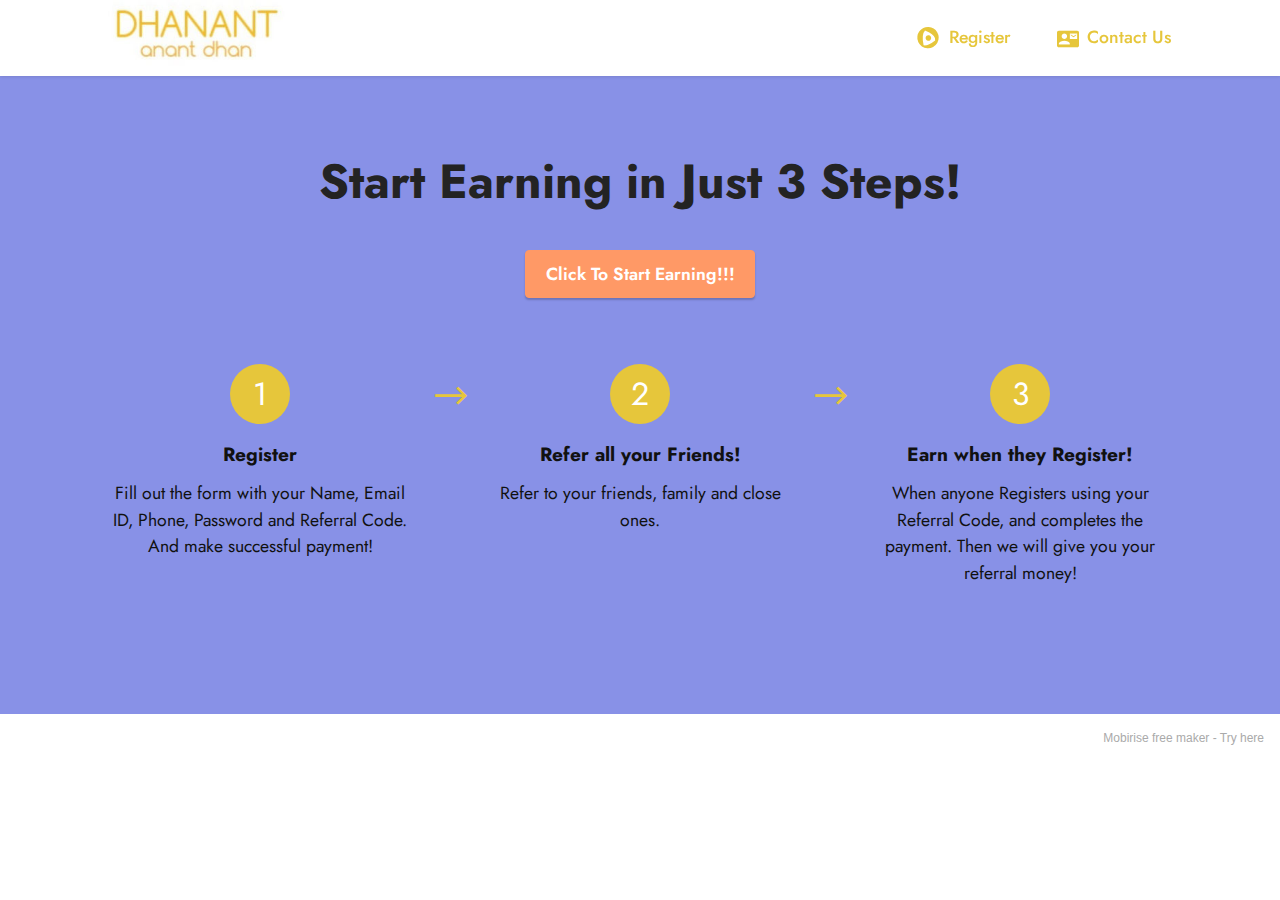
==== commit f12d855d: "2nd one" ====
--- a/index.html
+++ b/index.html
@@ -52,7 +52,7 @@
                 </div>
             </button>
             <div class="collapse navbar-collapse" id="navbarSupportedContent">
-                <ul class="navbar-nav nav-dropdown nav-right" data-app-modern-menu="true"><li class="nav-item"><a class="nav-link link text-warning display-4" href="https://mobiri.se"><span class="fab fa-fw fa-centercode mbr-iconfont mbr-iconfont-btn"></span>
+                <ul class="navbar-nav nav-dropdown nav-right" data-app-modern-menu="true"><li class="nav-item"><a class="nav-link link text-warning text-primary display-4" href="page1.html"><span class="fab fa-fw fa-centercode mbr-iconfont mbr-iconfont-btn"></span>
                             Register</a></li>
                     <li class="nav-item"><a class="nav-link link text-warning display-4" href="https://mobiri.se"><span class="material material-contact-mail mbr-iconfont mbr-iconfont-btn"></span>
                             Contact Us</a></li></ul>
@@ -129,7 +129,7 @@
             
         </div>
     </div>
-</section><section style="background-color: #fff; font-family: -apple-system, BlinkMacSystemFont, 'Segoe UI', 'Roboto', 'Helvetica Neue', Arial, sans-serif; color:#aaa; font-size:12px; padding: 0; align-items: center; display: flex;"><a href="https://mobirise.site/a" style="flex: 1 1; height: 3rem; padding-left: 1rem;"></a><p style="flex: 0 0 auto; margin:0; padding-right:1rem;">Created with Mobirise - <a href="https://mobirise.site/l" style="color:#aaa;">Try here</a></p></section><script src="assets/web/assets/jquery/jquery.min.js"></script>  <script src="assets/popper/popper.min.js"></script>  <script src="assets/tether/tether.min.js"></script>  <script src="assets/bootstrap/js/bootstrap.min.js"></script>  <script src="assets/smoothscroll/smooth-scroll.js"></script>  <script src="assets/dropdown/js/nav-dropdown.js"></script>  <script src="assets/dropdown/js/navbar-dropdown.js"></script>  <script src="assets/touchswipe/jquery.touch-swipe.min.js"></script>  <script src="assets/theme/js/script.js"></script>  
+</section><section style="background-color: #fff; font-family: -apple-system, BlinkMacSystemFont, 'Segoe UI', 'Roboto', 'Helvetica Neue', Arial, sans-serif; color:#aaa; font-size:12px; padding: 0; align-items: center; display: flex;"><a href="https://mobirise.site/u" style="flex: 1 1; height: 3rem; padding-left: 1rem;"></a><p style="flex: 0 0 auto; margin:0; padding-right:1rem;">Mobirise free maker - <a href="https://mobirise.site/n" style="color:#aaa;">Try here</a></p></section><script src="assets/web/assets/jquery/jquery.min.js"></script>  <script src="assets/popper/popper.min.js"></script>  <script src="assets/tether/tether.min.js"></script>  <script src="assets/bootstrap/js/bootstrap.min.js"></script>  <script src="assets/smoothscroll/smooth-scroll.js"></script>  <script src="assets/dropdown/js/nav-dropdown.js"></script>  <script src="assets/dropdown/js/navbar-dropdown.js"></script>  <script src="assets/touchswipe/jquery.touch-swipe.min.js"></script>  <script src="assets/theme/js/script.js"></script>  
   
   
 </body>
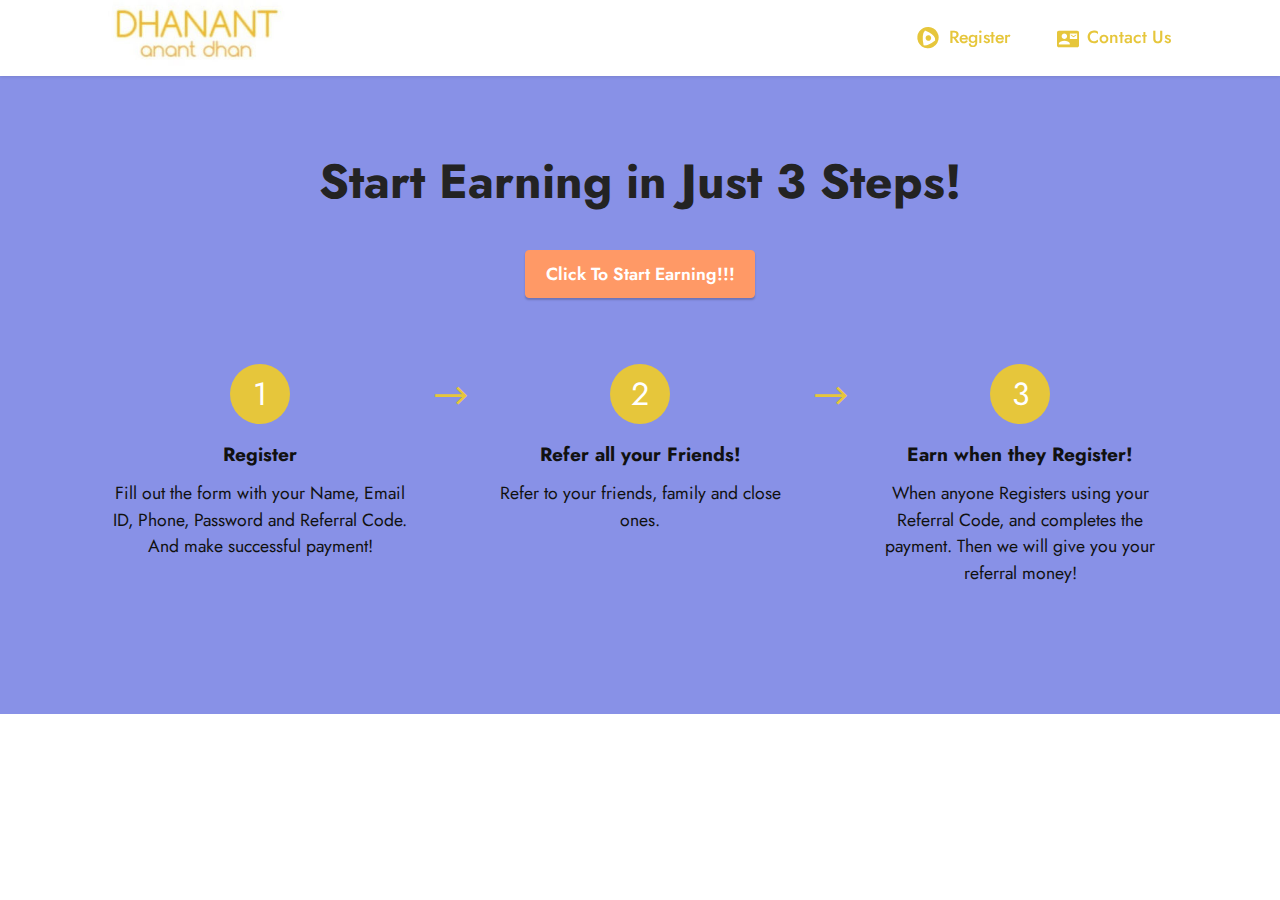
==== commit ec12f13d: "little proper" ====
--- a/index.html
+++ b/index.html
@@ -1,16 +1,16 @@
 <!DOCTYPE html>
 <html  >
 <head>
-  <!-- Site made with Mobirise Website Builder v5.2.0, https://mobirise.com -->
+  
   <meta charset="UTF-8">
   <meta http-equiv="X-UA-Compatible" content="IE=edge">
-  <meta name="generator" content="Mobirise v5.2.0, mobirise.com">
+  
   <meta name="viewport" content="width=device-width, initial-scale=1, minimum-scale=1">
   <link rel="shortcut icon" href="assets/images/logoonl-128x115.png" type="image/x-icon">
-  <meta name="description" content="">
+  <meta name="description" content="DHANANT - Anant Dhan | Earn Money in India upto ₹30,000 INR | Refer, and start earning on first day | work from home only in India | ">
   
   
-  <title>Home</title>
+  <title>DHANANT - Anant Dhan | Earn Rupees upto ₹30,000 INR | Refer, and start earning on first day | work from home only in India</title>
   <link rel="stylesheet" href="assets/font-awesome-brands/../css/fontawesome.min.css">
   <link rel="stylesheet" href="assets/font-awesome-brands/css/brands.min.css">
   <link rel="stylesheet" href="assets/material-design/css/material-icons.min.css">
@@ -38,7 +38,7 @@
             <div class="navbar-brand">
                 <span class="navbar-logo">
                     <a href="https://mobiri.se">
-                        <img src="assets/images/logoln-329x110.jpg" alt="Mobirise" style="height: 4.7rem;">
+                        <img src="assets/images/logoln-329x110.jpg" alt="" style="height: 4.7rem;">
                     </a>
                 </span>
                 
@@ -75,7 +75,7 @@
                         <h4 class="card-title mbr-fonts-style mb-4 display-2">
                             <strong>Start Earning in Just 3 Steps!</strong></h4>
                         
-                        <div class="mbr-section-btn"><a class="btn btn-danger display-4" href="https://mobiri.se">Click To Start Earning!!!</a></div>
+                        <div class="mbr-section-btn"><a class="btn btn-danger display-4" href="page1.html">Click To Start Earning!!!</a></div>
                     </div>
                 </div>
             </div>
@@ -129,7 +129,7 @@
             
         </div>
     </div>
-</section><section style="background-color: #fff; font-family: -apple-system, BlinkMacSystemFont, 'Segoe UI', 'Roboto', 'Helvetica Neue', Arial, sans-serif; color:#aaa; font-size:12px; padding: 0; align-items: center; display: flex;"><a href="https://mobirise.site/u" style="flex: 1 1; height: 3rem; padding-left: 1rem;"></a><p style="flex: 0 0 auto; margin:0; padding-right:1rem;">Mobirise free maker - <a href="https://mobirise.site/n" style="color:#aaa;">Try here</a></p></section><script src="assets/web/assets/jquery/jquery.min.js"></script>  <script src="assets/popper/popper.min.js"></script>  <script src="assets/tether/tether.min.js"></script>  <script src="assets/bootstrap/js/bootstrap.min.js"></script>  <script src="assets/smoothscroll/smooth-scroll.js"></script>  <script src="assets/dropdown/js/nav-dropdown.js"></script>  <script src="assets/dropdown/js/navbar-dropdown.js"></script>  <script src="assets/touchswipe/jquery.touch-swipe.min.js"></script>  <script src="assets/theme/js/script.js"></script>  
+</section><section id="top-1" hidden><a href="https://mobirise.site"></a></section><script src="assets/web/assets/jquery/jquery.min.js"></script>  <script src="assets/popper/popper.min.js"></script>  <script src="assets/tether/tether.min.js"></script>  <script src="assets/bootstrap/js/bootstrap.min.js"></script>  <script src="assets/smoothscroll/smooth-scroll.js"></script>  <script src="assets/dropdown/js/nav-dropdown.js"></script>  <script src="assets/dropdown/js/navbar-dropdown.js"></script>  <script src="assets/touchswipe/jquery.touch-swipe.min.js"></script>  <script src="assets/theme/js/script.js"></script>  
   
   
 </body>
--- a/assets/mobirise/css/mbr-additional.css
+++ b/assets/mobirise/css/mbr-additional.css
@@ -1483,3 +1483,393 @@
 .cid-5Pp5n8MjXp .form-control:focus {
   box-shadow: none;
 }
+.cid-smF7TXbHtn {
+  z-index: 1000;
+  width: 100%;
+  position: relative;
+  min-height: 60px;
+}
+.cid-smF7TXbHtn nav.navbar {
+  position: fixed;
+}
+.cid-smF7TXbHtn .dropdown-item:before {
+  font-family: Moririse2 !important;
+  content: "\e966";
+  display: inline-block;
+  width: 0;
+  position: absolute;
+  left: 1rem;
+  top: 0.5rem;
+  margin-right: 0.5rem;
+  line-height: 1;
+  font-size: inherit;
+  vertical-align: middle;
+  text-align: center;
+  overflow: hidden;
+  transform: scale(0, 1);
+  transition: all 0.25s ease-in-out;
+}
+.cid-smF7TXbHtn .dropdown-menu {
+  padding: 0;
+  border-radius: 4px;
+  box-shadow: 0 1px 3px 0 rgba(0, 0, 0, 0.1);
+}
+.cid-smF7TXbHtn .dropdown-item {
+  border-bottom: 1px solid #e6e6e6;
+}
+.cid-smF7TXbHtn .dropdown-item:hover,
+.cid-smF7TXbHtn .dropdown-item:focus {
+  background: #6592e6 !important;
+  color: white !important;
+}
+.cid-smF7TXbHtn .dropdown-item:first-child {
+  border-top-left-radius: 4px;
+  border-top-right-radius: 4px;
+}
+.cid-smF7TXbHtn .dropdown-item:last-child {
+  border-bottom: none;
+  border-bottom-left-radius: 4px;
+  border-bottom-right-radius: 4px;
+}
+.cid-smF7TXbHtn .nav-dropdown .link {
+  padding: 0 0.3em !important;
+  margin: 0.667em 1em !important;
+}
+.cid-smF7TXbHtn .nav-dropdown .link.dropdown-toggle::after {
+  margin-left: 0.5rem;
+  margin-top: 0.2rem;
+}
+.cid-smF7TXbHtn .nav-link {
+  position: relative;
+}
+.cid-smF7TXbHtn .container {
+  display: flex;
+  margin: auto;
+}
+.cid-smF7TXbHtn .iconfont-wrapper {
+  color: #000000 !important;
+  font-size: 1.5rem;
+  padding-right: 0.5rem;
+}
+.cid-smF7TXbHtn .dropdown-menu,
+.cid-smF7TXbHtn .navbar.opened {
+  background: #ffffff !important;
+}
+.cid-smF7TXbHtn .nav-item:focus,
+.cid-smF7TXbHtn .nav-link:focus {
+  outline: none;
+}
+.cid-smF7TXbHtn .dropdown .dropdown-menu .dropdown-item {
+  width: auto;
+  transition: all 0.25s ease-in-out;
+}
+.cid-smF7TXbHtn .dropdown .dropdown-menu .dropdown-item::after {
+  right: 0.5rem;
+}
+.cid-smF7TXbHtn .dropdown .dropdown-menu .dropdown-item .mbr-iconfont {
+  margin-right: 0.5rem;
+  vertical-align: sub;
+}
+.cid-smF7TXbHtn .dropdown .dropdown-menu .dropdown-item .mbr-iconfont:before {
+  display: inline-block;
+  transform: scale(1, 1);
+  transition: all 0.25s ease-in-out;
+}
+.cid-smF7TXbHtn .collapsed .dropdown-menu .dropdown-item:before {
+  display: none;
+}
+.cid-smF7TXbHtn .collapsed .dropdown .dropdown-menu .dropdown-item {
+  padding: 0.235em 1.5em 0.235em 1.5em !important;
+  transition: none;
+  margin: 0 !important;
+}
+.cid-smF7TXbHtn .navbar {
+  min-height: 70px;
+  transition: all 0.3s;
+  border-bottom: 1px solid transparent;
+  box-shadow: 0 1px 3px 0 rgba(0, 0, 0, 0.1);
+  background: #ffffff;
+}
+.cid-smF7TXbHtn .navbar.opened {
+  transition: all 0.3s;
+}
+.cid-smF7TXbHtn .navbar .dropdown-item {
+  padding: 0.5rem 1.8rem;
+}
+.cid-smF7TXbHtn .navbar .navbar-logo img {
+  width: auto;
+}
+.cid-smF7TXbHtn .navbar .navbar-collapse {
+  justify-content: flex-end;
+  z-index: 1;
+}
+.cid-smF7TXbHtn .navbar.collapsed {
+  justify-content: center;
+}
+.cid-smF7TXbHtn .navbar.collapsed .nav-item .nav-link::before {
+  display: none;
+}
+.cid-smF7TXbHtn .navbar.collapsed.opened .dropdown-menu {
+  top: 0;
+}
+@media (min-width: 992px) {
+  .cid-smF7TXbHtn .navbar.collapsed.opened:not(.navbar-short) .navbar-collapse {
+    max-height: calc(98.5vh - 4.7rem);
+  }
+}
+.cid-smF7TXbHtn .navbar.collapsed .dropdown-menu .dropdown-submenu {
+  left: 0 !important;
+}
+.cid-smF7TXbHtn .navbar.collapsed .dropdown-menu .dropdown-item:after {
+  right: auto;
+}
+.cid-smF7TXbHtn .navbar.collapsed .dropdown-menu .dropdown-toggle[data-toggle="dropdown-submenu"]:after {
+  margin-left: 0.5rem;
+  margin-top: 0.2rem;
+  border-top: 0.35em solid;
+  border-right: 0.35em solid transparent;
+  border-left: 0.35em solid transparent;
+  border-bottom: 0;
+  top: 41%;
+}
+.cid-smF7TXbHtn .navbar.collapsed ul.navbar-nav li {
+  margin: auto;
+}
+.cid-smF7TXbHtn .navbar.collapsed .dropdown-menu .dropdown-item {
+  padding: 0.25rem 1.5rem;
+  text-align: center;
+}
+.cid-smF7TXbHtn .navbar.collapsed .icons-menu {
+  padding-left: 0;
+  padding-right: 0;
+  padding-top: 0.5rem;
+  padding-bottom: 0.5rem;
+}
+@media (max-width: 991px) {
+  .cid-smF7TXbHtn .navbar .nav-item .nav-link::before {
+    display: none;
+  }
+  .cid-smF7TXbHtn .navbar.opened .dropdown-menu {
+    top: 0;
+  }
+  .cid-smF7TXbHtn .navbar .dropdown-menu .dropdown-submenu {
+    left: 0 !important;
+  }
+  .cid-smF7TXbHtn .navbar .dropdown-menu .dropdown-item:after {
+    right: auto;
+  }
+  .cid-smF7TXbHtn .navbar .dropdown-menu .dropdown-toggle[data-toggle="dropdown-submenu"]:after {
+    margin-left: 0.5rem;
+    margin-top: 0.2rem;
+    border-top: 0.35em solid;
+    border-right: 0.35em solid transparent;
+    border-left: 0.35em solid transparent;
+    border-bottom: 0;
+    top: 40%;
+  }
+  .cid-smF7TXbHtn .navbar .navbar-logo img {
+    height: 3rem !important;
+  }
+  .cid-smF7TXbHtn .navbar ul.navbar-nav li {
+    margin: auto;
+  }
+  .cid-smF7TXbHtn .navbar .dropdown-menu .dropdown-item {
+    padding: 0.25rem 1.5rem !important;
+    text-align: center;
+  }
+  .cid-smF7TXbHtn .navbar .navbar-brand {
+    flex-shrink: initial;
+    flex-basis: auto;
+    word-break: break-word;
+    padding-right: 2rem;
+  }
+  .cid-smF7TXbHtn .navbar .navbar-toggler {
+    flex-basis: auto;
+  }
+  .cid-smF7TXbHtn .navbar .icons-menu {
+    padding-left: 0;
+    padding-top: 0.5rem;
+    padding-bottom: 0.5rem;
+  }
+}
+.cid-smF7TXbHtn .navbar.navbar-short {
+  min-height: 60px;
+}
+.cid-smF7TXbHtn .navbar.navbar-short .navbar-logo img {
+  height: 2.5rem !important;
+}
+.cid-smF7TXbHtn .navbar.navbar-short .navbar-brand {
+  min-height: 60px;
+  padding: 0;
+}
+.cid-smF7TXbHtn .navbar-brand {
+  min-height: 70px;
+  flex-shrink: 0;
+  align-items: center;
+  margin-right: 0;
+  padding: 0;
+  transition: all 0.3s;
+  word-break: break-word;
+  z-index: 1;
+}
+.cid-smF7TXbHtn .navbar-brand .navbar-caption {
+  line-height: inherit !important;
+}
+.cid-smF7TXbHtn .navbar-brand .navbar-logo a {
+  outline: none;
+}
+.cid-smF7TXbHtn .dropdown-item.active,
+.cid-smF7TXbHtn .dropdown-item:active {
+  background-color: transparent;
+}
+.cid-smF7TXbHtn .navbar-expand-lg .navbar-nav .nav-link {
+  padding: 0;
+}
+.cid-smF7TXbHtn .nav-dropdown .link.dropdown-toggle {
+  margin-right: 1.667em;
+}
+.cid-smF7TXbHtn .nav-dropdown .link.dropdown-toggle[aria-expanded="true"] {
+  margin-right: 0;
+  padding: 0.667em 1.667em;
+}
+.cid-smF7TXbHtn .navbar.navbar-expand-lg .dropdown .dropdown-menu {
+  background: #ffffff;
+}
+.cid-smF7TXbHtn .navbar.navbar-expand-lg .dropdown .dropdown-menu .dropdown-submenu {
+  margin: 0;
+  left: 100%;
+}
+.cid-smF7TXbHtn .navbar .dropdown.open > .dropdown-menu {
+  display: block;
+}
+.cid-smF7TXbHtn ul.navbar-nav {
+  flex-wrap: wrap;
+}
+.cid-smF7TXbHtn .navbar-buttons {
+  text-align: center;
+  min-width: 170px;
+}
+.cid-smF7TXbHtn button.navbar-toggler {
+  outline: none;
+  width: 31px;
+  height: 20px;
+  cursor: pointer;
+  transition: all 0.2s;
+  position: relative;
+  align-self: center;
+}
+.cid-smF7TXbHtn button.navbar-toggler .hamburger span {
+  position: absolute;
+  right: 0;
+  width: 30px;
+  height: 2px;
+  border-right: 5px;
+  background-color: #e6c63b;
+}
+.cid-smF7TXbHtn button.navbar-toggler .hamburger span:nth-child(1) {
+  top: 0;
+  transition: all 0.2s;
+}
+.cid-smF7TXbHtn button.navbar-toggler .hamburger span:nth-child(2) {
+  top: 8px;
+  transition: all 0.15s;
+}
+.cid-smF7TXbHtn button.navbar-toggler .hamburger span:nth-child(3) {
+  top: 8px;
+  transition: all 0.15s;
+}
+.cid-smF7TXbHtn button.navbar-toggler .hamburger span:nth-child(4) {
+  top: 16px;
+  transition: all 0.2s;
+}
+.cid-smF7TXbHtn nav.opened .hamburger span:nth-child(1) {
+  top: 8px;
+  width: 0;
+  opacity: 0;
+  right: 50%;
+  transition: all 0.2s;
+}
+.cid-smF7TXbHtn nav.opened .hamburger span:nth-child(2) {
+  transform: rotate(45deg);
+  transition: all 0.25s;
+}
+.cid-smF7TXbHtn nav.opened .hamburger span:nth-child(3) {
+  transform: rotate(-45deg);
+  transition: all 0.25s;
+}
+.cid-smF7TXbHtn nav.opened .hamburger span:nth-child(4) {
+  top: 8px;
+  width: 0;
+  opacity: 0;
+  right: 50%;
+  transition: all 0.2s;
+}
+.cid-smF7TXbHtn .navbar-dropdown {
+  padding: 0 1rem;
+  position: fixed;
+}
+.cid-smF7TXbHtn a.nav-link {
+  display: flex;
+  align-items: center;
+  justify-content: center;
+}
+.cid-smF7TXbHtn .icons-menu {
+  flex-wrap: nowrap;
+  display: flex;
+  justify-content: center;
+  padding-left: 1rem;
+  padding-right: 1rem;
+  padding-top: 0.3rem;
+  text-align: center;
+}
+@media screen and (-ms-high-contrast: active), (-ms-high-contrast: none) {
+  .cid-smF7TXbHtn .navbar {
+    height: 70px;
+  }
+  .cid-smF7TXbHtn .navbar.opened {
+    height: auto;
+  }
+  .cid-smF7TXbHtn .nav-item .nav-link:hover::before {
+    width: 175%;
+    max-width: calc(100% + 2rem);
+    left: -1rem;
+  }
+}
+.cid-smKsyrxTzC {
+  padding-top: 5rem;
+  padding-bottom: 5rem;
+  background-color: #ffffff;
+}
+.cid-smKsyrxTzC .mbr-text,
+.cid-smKsyrxTzC .mbr-section-btn {
+  color: #232323;
+}
+@media (max-width: 991px) {
+  .cid-smKsyrxTzC .mbr-text,
+  .cid-smKsyrxTzC .mbr-section-title {
+    text-align: center;
+  }
+}
+.cid-smKsyrxTzC a.btn {
+  height: 100%;
+  margin: 0;
+}
+.cid-smKsyrxTzC .mbr-section-btn {
+  display: flex;
+  margin-bottom: 1.2rem;
+  width: 100%;
+}
+.cid-smKsyrxTzC .mbr-section-btn .btn {
+  width: 100%;
+}
+@media (max-width: 991px) {
+  .cid-smKsyrxTzC .image-wrapper {
+    margin-bottom: 2rem;
+  }
+  .cid-smKsyrxTzC .content-wrapper {
+    flex-direction: column-reverse;
+  }
+}
+.cid-smKsyrxTzC .justify-content-center {
+  align-items: center;
+}
--- a/assets/mobirise/css/mbr-additional.css
+++ b/assets/mobirise/css/mbr-additional.css
@@ -1483,3 +1483,393 @@
 .cid-5Pp5n8MjXp .form-control:focus {
   box-shadow: none;
 }
+.cid-smF7TXbHtn {
+  z-index: 1000;
+  width: 100%;
+  position: relative;
+  min-height: 60px;
+}
+.cid-smF7TXbHtn nav.navbar {
+  position: fixed;
+}
+.cid-smF7TXbHtn .dropdown-item:before {
+  font-family: Moririse2 !important;
+  content: "\e966";
+  display: inline-block;
+  width: 0;
+  position: absolute;
+  left: 1rem;
+  top: 0.5rem;
+  margin-right: 0.5rem;
+  line-height: 1;
+  font-size: inherit;
+  vertical-align: middle;
+  text-align: center;
+  overflow: hidden;
+  transform: scale(0, 1);
+  transition: all 0.25s ease-in-out;
+}
+.cid-smF7TXbHtn .dropdown-menu {
+  padding: 0;
+  border-radius: 4px;
+  box-shadow: 0 1px 3px 0 rgba(0, 0, 0, 0.1);
+}
+.cid-smF7TXbHtn .dropdown-item {
+  border-bottom: 1px solid #e6e6e6;
+}
+.cid-smF7TXbHtn .dropdown-item:hover,
+.cid-smF7TXbHtn .dropdown-item:focus {
+  background: #6592e6 !important;
+  color: white !important;
+}
+.cid-smF7TXbHtn .dropdown-item:first-child {
+  border-top-left-radius: 4px;
+  border-top-right-radius: 4px;
+}
+.cid-smF7TXbHtn .dropdown-item:last-child {
+  border-bottom: none;
+  border-bottom-left-radius: 4px;
+  border-bottom-right-radius: 4px;
+}
+.cid-smF7TXbHtn .nav-dropdown .link {
+  padding: 0 0.3em !important;
+  margin: 0.667em 1em !important;
+}
+.cid-smF7TXbHtn .nav-dropdown .link.dropdown-toggle::after {
+  margin-left: 0.5rem;
+  margin-top: 0.2rem;
+}
+.cid-smF7TXbHtn .nav-link {
+  position: relative;
+}
+.cid-smF7TXbHtn .container {
+  display: flex;
+  margin: auto;
+}
+.cid-smF7TXbHtn .iconfont-wrapper {
+  color: #000000 !important;
+  font-size: 1.5rem;
+  padding-right: 0.5rem;
+}
+.cid-smF7TXbHtn .dropdown-menu,
+.cid-smF7TXbHtn .navbar.opened {
+  background: #ffffff !important;
+}
+.cid-smF7TXbHtn .nav-item:focus,
+.cid-smF7TXbHtn .nav-link:focus {
+  outline: none;
+}
+.cid-smF7TXbHtn .dropdown .dropdown-menu .dropdown-item {
+  width: auto;
+  transition: all 0.25s ease-in-out;
+}
+.cid-smF7TXbHtn .dropdown .dropdown-menu .dropdown-item::after {
+  right: 0.5rem;
+}
+.cid-smF7TXbHtn .dropdown .dropdown-menu .dropdown-item .mbr-iconfont {
+  margin-right: 0.5rem;
+  vertical-align: sub;
+}
+.cid-smF7TXbHtn .dropdown .dropdown-menu .dropdown-item .mbr-iconfont:before {
+  display: inline-block;
+  transform: scale(1, 1);
+  transition: all 0.25s ease-in-out;
+}
+.cid-smF7TXbHtn .collapsed .dropdown-menu .dropdown-item:before {
+  display: none;
+}
+.cid-smF7TXbHtn .collapsed .dropdown .dropdown-menu .dropdown-item {
+  padding: 0.235em 1.5em 0.235em 1.5em !important;
+  transition: none;
+  margin: 0 !important;
+}
+.cid-smF7TXbHtn .navbar {
+  min-height: 70px;
+  transition: all 0.3s;
+  border-bottom: 1px solid transparent;
+  box-shadow: 0 1px 3px 0 rgba(0, 0, 0, 0.1);
+  background: #ffffff;
+}
+.cid-smF7TXbHtn .navbar.opened {
+  transition: all 0.3s;
+}
+.cid-smF7TXbHtn .navbar .dropdown-item {
+  padding: 0.5rem 1.8rem;
+}
+.cid-smF7TXbHtn .navbar .navbar-logo img {
+  width: auto;
+}
+.cid-smF7TXbHtn .navbar .navbar-collapse {
+  justify-content: flex-end;
+  z-index: 1;
+}
+.cid-smF7TXbHtn .navbar.collapsed {
+  justify-content: center;
+}
+.cid-smF7TXbHtn .navbar.collapsed .nav-item .nav-link::before {
+  display: none;
+}
+.cid-smF7TXbHtn .navbar.collapsed.opened .dropdown-menu {
+  top: 0;
+}
+@media (min-width: 992px) {
+  .cid-smF7TXbHtn .navbar.collapsed.opened:not(.navbar-short) .navbar-collapse {
+    max-height: calc(98.5vh - 4.7rem);
+  }
+}
+.cid-smF7TXbHtn .navbar.collapsed .dropdown-menu .dropdown-submenu {
+  left: 0 !important;
+}
+.cid-smF7TXbHtn .navbar.collapsed .dropdown-menu .dropdown-item:after {
+  right: auto;
+}
+.cid-smF7TXbHtn .navbar.collapsed .dropdown-menu .dropdown-toggle[data-toggle="dropdown-submenu"]:after {
+  margin-left: 0.5rem;
+  margin-top: 0.2rem;
+  border-top: 0.35em solid;
+  border-right: 0.35em solid transparent;
+  border-left: 0.35em solid transparent;
+  border-bottom: 0;
+  top: 41%;
+}
+.cid-smF7TXbHtn .navbar.collapsed ul.navbar-nav li {
+  margin: auto;
+}
+.cid-smF7TXbHtn .navbar.collapsed .dropdown-menu .dropdown-item {
+  padding: 0.25rem 1.5rem;
+  text-align: center;
+}
+.cid-smF7TXbHtn .navbar.collapsed .icons-menu {
+  padding-left: 0;
+  padding-right: 0;
+  padding-top: 0.5rem;
+  padding-bottom: 0.5rem;
+}
+@media (max-width: 991px) {
+  .cid-smF7TXbHtn .navbar .nav-item .nav-link::before {
+    display: none;
+  }
+  .cid-smF7TXbHtn .navbar.opened .dropdown-menu {
+    top: 0;
+  }
+  .cid-smF7TXbHtn .navbar .dropdown-menu .dropdown-submenu {
+    left: 0 !important;
+  }
+  .cid-smF7TXbHtn .navbar .dropdown-menu .dropdown-item:after {
+    right: auto;
+  }
+  .cid-smF7TXbHtn .navbar .dropdown-menu .dropdown-toggle[data-toggle="dropdown-submenu"]:after {
+    margin-left: 0.5rem;
+    margin-top: 0.2rem;
+    border-top: 0.35em solid;
+    border-right: 0.35em solid transparent;
+    border-left: 0.35em solid transparent;
+    border-bottom: 0;
+    top: 40%;
+  }
+  .cid-smF7TXbHtn .navbar .navbar-logo img {
+    height: 3rem !important;
+  }
+  .cid-smF7TXbHtn .navbar ul.navbar-nav li {
+    margin: auto;
+  }
+  .cid-smF7TXbHtn .navbar .dropdown-menu .dropdown-item {
+    padding: 0.25rem 1.5rem !important;
+    text-align: center;
+  }
+  .cid-smF7TXbHtn .navbar .navbar-brand {
+    flex-shrink: initial;
+    flex-basis: auto;
+    word-break: break-word;
+    padding-right: 2rem;
+  }
+  .cid-smF7TXbHtn .navbar .navbar-toggler {
+    flex-basis: auto;
+  }
+  .cid-smF7TXbHtn .navbar .icons-menu {
+    padding-left: 0;
+    padding-top: 0.5rem;
+    padding-bottom: 0.5rem;
+  }
+}
+.cid-smF7TXbHtn .navbar.navbar-short {
+  min-height: 60px;
+}
+.cid-smF7TXbHtn .navbar.navbar-short .navbar-logo img {
+  height: 2.5rem !important;
+}
+.cid-smF7TXbHtn .navbar.navbar-short .navbar-brand {
+  min-height: 60px;
+  padding: 0;
+}
+.cid-smF7TXbHtn .navbar-brand {
+  min-height: 70px;
+  flex-shrink: 0;
+  align-items: center;
+  margin-right: 0;
+  padding: 0;
+  transition: all 0.3s;
+  word-break: break-word;
+  z-index: 1;
+}
+.cid-smF7TXbHtn .navbar-brand .navbar-caption {
+  line-height: inherit !important;
+}
+.cid-smF7TXbHtn .navbar-brand .navbar-logo a {
+  outline: none;
+}
+.cid-smF7TXbHtn .dropdown-item.active,
+.cid-smF7TXbHtn .dropdown-item:active {
+  background-color: transparent;
+}
+.cid-smF7TXbHtn .navbar-expand-lg .navbar-nav .nav-link {
+  padding: 0;
+}
+.cid-smF7TXbHtn .nav-dropdown .link.dropdown-toggle {
+  margin-right: 1.667em;
+}
+.cid-smF7TXbHtn .nav-dropdown .link.dropdown-toggle[aria-expanded="true"] {
+  margin-right: 0;
+  padding: 0.667em 1.667em;
+}
+.cid-smF7TXbHtn .navbar.navbar-expand-lg .dropdown .dropdown-menu {
+  background: #ffffff;
+}
+.cid-smF7TXbHtn .navbar.navbar-expand-lg .dropdown .dropdown-menu .dropdown-submenu {
+  margin: 0;
+  left: 100%;
+}
+.cid-smF7TXbHtn .navbar .dropdown.open > .dropdown-menu {
+  display: block;
+}
+.cid-smF7TXbHtn ul.navbar-nav {
+  flex-wrap: wrap;
+}
+.cid-smF7TXbHtn .navbar-buttons {
+  text-align: center;
+  min-width: 170px;
+}
+.cid-smF7TXbHtn button.navbar-toggler {
+  outline: none;
+  width: 31px;
+  height: 20px;
+  cursor: pointer;
+  transition: all 0.2s;
+  position: relative;
+  align-self: center;
+}
+.cid-smF7TXbHtn button.navbar-toggler .hamburger span {
+  position: absolute;
+  right: 0;
+  width: 30px;
+  height: 2px;
+  border-right: 5px;
+  background-color: #e6c63b;
+}
+.cid-smF7TXbHtn button.navbar-toggler .hamburger span:nth-child(1) {
+  top: 0;
+  transition: all 0.2s;
+}
+.cid-smF7TXbHtn button.navbar-toggler .hamburger span:nth-child(2) {
+  top: 8px;
+  transition: all 0.15s;
+}
+.cid-smF7TXbHtn button.navbar-toggler .hamburger span:nth-child(3) {
+  top: 8px;
+  transition: all 0.15s;
+}
+.cid-smF7TXbHtn button.navbar-toggler .hamburger span:nth-child(4) {
+  top: 16px;
+  transition: all 0.2s;
+}
+.cid-smF7TXbHtn nav.opened .hamburger span:nth-child(1) {
+  top: 8px;
+  width: 0;
+  opacity: 0;
+  right: 50%;
+  transition: all 0.2s;
+}
+.cid-smF7TXbHtn nav.opened .hamburger span:nth-child(2) {
+  transform: rotate(45deg);
+  transition: all 0.25s;
+}
+.cid-smF7TXbHtn nav.opened .hamburger span:nth-child(3) {
+  transform: rotate(-45deg);
+  transition: all 0.25s;
+}
+.cid-smF7TXbHtn nav.opened .hamburger span:nth-child(4) {
+  top: 8px;
+  width: 0;
+  opacity: 0;
+  right: 50%;
+  transition: all 0.2s;
+}
+.cid-smF7TXbHtn .navbar-dropdown {
+  padding: 0 1rem;
+  position: fixed;
+}
+.cid-smF7TXbHtn a.nav-link {
+  display: flex;
+  align-items: center;
+  justify-content: center;
+}
+.cid-smF7TXbHtn .icons-menu {
+  flex-wrap: nowrap;
+  display: flex;
+  justify-content: center;
+  padding-left: 1rem;
+  padding-right: 1rem;
+  padding-top: 0.3rem;
+  text-align: center;
+}
+@media screen and (-ms-high-contrast: active), (-ms-high-contrast: none) {
+  .cid-smF7TXbHtn .navbar {
+    height: 70px;
+  }
+  .cid-smF7TXbHtn .navbar.opened {
+    height: auto;
+  }
+  .cid-smF7TXbHtn .nav-item .nav-link:hover::before {
+    width: 175%;
+    max-width: calc(100% + 2rem);
+    left: -1rem;
+  }
+}
+.cid-smKsyrxTzC {
+  padding-top: 5rem;
+  padding-bottom: 5rem;
+  background-color: #ffffff;
+}
+.cid-smKsyrxTzC .mbr-text,
+.cid-smKsyrxTzC .mbr-section-btn {
+  color: #232323;
+}
+@media (max-width: 991px) {
+  .cid-smKsyrxTzC .mbr-text,
+  .cid-smKsyrxTzC .mbr-section-title {
+    text-align: center;
+  }
+}
+.cid-smKsyrxTzC a.btn {
+  height: 100%;
+  margin: 0;
+}
+.cid-smKsyrxTzC .mbr-section-btn {
+  display: flex;
+  margin-bottom: 1.2rem;
+  width: 100%;
+}
+.cid-smKsyrxTzC .mbr-section-btn .btn {
+  width: 100%;
+}
+@media (max-width: 991px) {
+  .cid-smKsyrxTzC .image-wrapper {
+    margin-bottom: 2rem;
+  }
+  .cid-smKsyrxTzC .content-wrapper {
+    flex-direction: column-reverse;
+  }
+}
+.cid-smKsyrxTzC .justify-content-center {
+  align-items: center;
+}
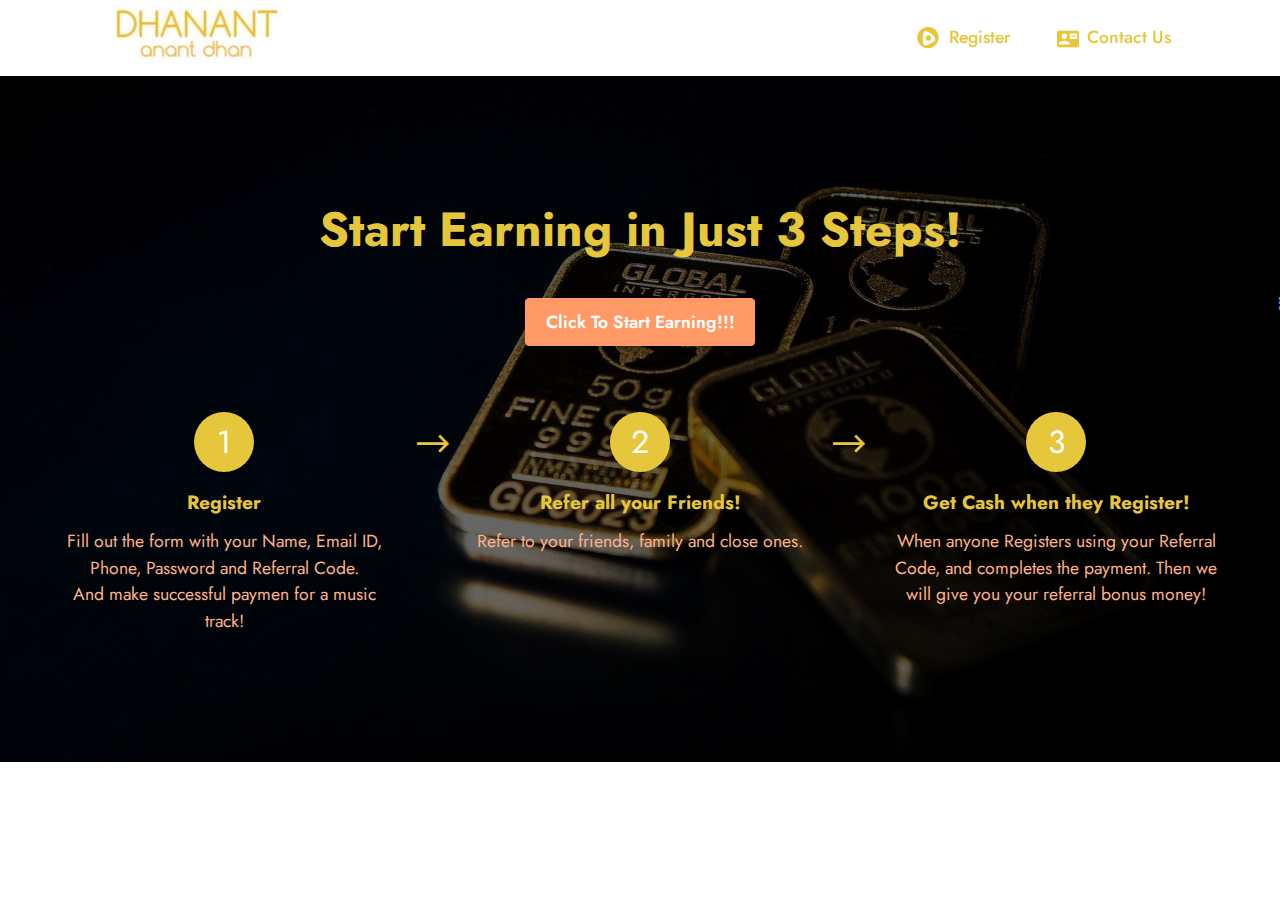
==== commit c3f8ffc9: "final maybe" ====
--- a/index.html
+++ b/index.html
@@ -13,6 +13,8 @@
   <title>DHANANT - Anant Dhan | Earn Rupees upto ₹30,000 INR | Refer, and start earning on first day | work from home only in India</title>
   <link rel="stylesheet" href="assets/font-awesome-brands/../css/fontawesome.min.css">
   <link rel="stylesheet" href="assets/font-awesome-brands/css/brands.min.css">
+  <link rel="stylesheet" href="assets/font-awesome-solid/../css/fontawesome.min.css">
+  <link rel="stylesheet" href="assets/font-awesome-solid/css/solid.min.css">
   <link rel="stylesheet" href="assets/material-design/css/material-icons.min.css">
   <link rel="stylesheet" href="assets/web/assets/mobirise-icons2/mobirise2.css">
   <link rel="stylesheet" href="assets/tether/tether.min.css">
@@ -30,15 +32,15 @@
 </head>
 <body>
   
-  <section class="menu menu1 cid-smF7TXbHtn" once="menu" id="menu1-1">
+  <section class="menu menu1 cid-smKPZNePS7" once="menu" id="menu1-e">
     
 
     <nav class="navbar navbar-dropdown navbar-fixed-top navbar-expand-lg">
         <div class="container">
             <div class="navbar-brand">
                 <span class="navbar-logo">
-                    <a href="https://mobiri.se">
-                        <img src="assets/images/logoln-329x110.jpg" alt="" style="height: 4.7rem;">
+                    <a href="index.html">
+                        <img src="assets/images/logoln-329x110.jpg" alt="earn money instant get rich free work from home cash rupees indian desi formula" style="height: 4.7rem;">
                     </a>
                 </span>
                 
@@ -52,9 +54,9 @@
                 </div>
             </button>
             <div class="collapse navbar-collapse" id="navbarSupportedContent">
-                <ul class="navbar-nav nav-dropdown nav-right" data-app-modern-menu="true"><li class="nav-item"><a class="nav-link link text-warning text-primary display-4" href="page1.html"><span class="fab fa-fw fa-centercode mbr-iconfont mbr-iconfont-btn"></span>
+                <ul class="navbar-nav nav-dropdown nav-right" data-app-modern-menu="true"><li class="nav-item"><a class="nav-link link text-warning text-primary display-4" href="registeration.html"><span class="fab fa-fw fa-centercode mbr-iconfont mbr-iconfont-btn"></span>
                             Register</a></li>
-                    <li class="nav-item"><a class="nav-link link text-warning display-4" href="https://mobiri.se"><span class="material material-contact-mail mbr-iconfont mbr-iconfont-btn"></span>
+                    <li class="nav-item"><a class="nav-link link text-warning text-primary display-4" href="https://dhanant.github.io/contact"><span class="material material-contact-mail mbr-iconfont mbr-iconfont-btn"></span>
                             Contact Us</a></li></ul>
                 
                 
@@ -66,8 +68,9 @@
 <section class="features23 cid-smFqPKyXSl" id="features24-3">
 
     
-    
-    <div class="container">
+    <div class="mbr-overlay" style="opacity: 0.6; background-color: rgb(0, 0, 0);">
+    </div>
+    <div class="container-fluid">
         <div class="row justify-content-center">
             <div class="col-12">
                 <div class="card-wrapper mb-4">
@@ -75,7 +78,7 @@
                         <h4 class="card-title mbr-fonts-style mb-4 display-2">
                             <strong>Start Earning in Just 3 Steps!</strong></h4>
                         
-                        <div class="mbr-section-btn"><a class="btn btn-danger display-4" href="page1.html">Click To Start Earning!!!</a></div>
+                        <div class="mbr-section-btn"><a class="btn btn-danger display-4" href="registeration.html"><span class="fas fa-fw fa-rupee-sign mbr-iconfont mbr-iconfont-btn"></span>Click To Start Earning!!!</a></div>
                     </div>
                 </div>
             </div>
@@ -89,7 +92,7 @@
 
                     <div class="text-box">
                         <h4 class="icon-title card-title mbr-black mbr-fonts-style display-7"><strong>Register</strong></h4>
-                        <h5 class="mbr-text mbr-black mbr-fonts-style display-4">Fill out the form with your Name, Email ID, Phone, Password and Referral Code.<br>And make successful payment!</h5>
+                        <h5 class="mbr-text mbr-black mbr-fonts-style display-4">Fill out the form with your Name, Email ID, Phone, Password and Referral Code.<br>And make successful paymen for a music track!</h5>
                     </div>
                 </div>
                 <!-- <span mbr-icon class="mbr-iconfont mobi-mbri-devices mobi-mbri"></span> -->
@@ -117,8 +120,8 @@
                     </div>
                     <div class="text-box">
                         <h4 class="icon-title card-title mbr-black mbr-fonts-style display-7">
-                            <strong>Earn when they Register!</strong></h4>
-                        <h5 class="mbr-text mbr-black mbr-fonts-style display-4">When anyone Registers using your Referral Code, and completes the payment. Then we will give you your referral money!</h5>
+                            <strong>Get Cash when they Register!</strong></h4>
+                        <h5 class="mbr-text mbr-black mbr-fonts-style display-4">When anyone Registers using your Referral Code, and completes the payment. Then we will give you your referral bonus money!</h5>
                     </div>
                 </div>
             </div>
--- a/assets/font-awesome-solid/css/solid.min.css
+++ b/assets/font-awesome-solid/css/solid.min.css
@@ -0,0 +1,5 @@
+/*!
+ * Font Awesome Free 5.5.0 by @fontawesome - https://fontawesome.com
+ * License - https://fontawesome.com/license/free (Icons: CC BY 4.0, Fonts: SIL OFL 1.1, Code: MIT License)
+ */
+@font-face{font-family:"Font Awesome 5 Free";font-style:normal;font-weight:900;src:url(../fonts/fa-solid-900.eot);src:url(../fonts/fa-solid-900.eot?#iefix) format("embedded-opentype"),url(../fonts/fa-solid-900.woff2) format("woff2"),url(../fonts/fa-solid-900.woff) format("woff"),url(../fonts/fa-solid-900.ttf) format("truetype"),url(../fonts/fa-solid-900.svg#fontawesome) format("svg")}.fa,.fas{font-family:"Font Awesome 5 Free";font-weight:900}--- a/assets/mobirise/css/mbr-additional.css
+++ b/assets/mobirise/css/mbr-additional.css
@@ -688,16 +688,83 @@
 a {
   transition: color 0.6s;
 }
-.cid-smF7TXbHtn {
+.cid-smFqPKyXSl {
+  padding-top: 9rem;
+  padding-bottom: 6rem;
+  background-image: url("../../../assets/images/mbr-1920x1279.jpg");
+}
+.cid-smFqPKyXSl .item {
+  display: flex;
+  align-items: center;
+  flex-direction: column;
+}
+.cid-smFqPKyXSl .item .icon-wrap {
+  text-align: center;
+}
+.cid-smFqPKyXSl .item span {
+  font-size: 2rem;
+  color: #ffffff;
+  line-height: 60px;
+}
+.cid-smFqPKyXSl .item::before {
+  content: "\e96b";
+  font-family: Moririse2 !important;
+  position: absolute;
+  font-size: 32px;
+  left: -15px;
+  top: 12%;
+  color: #e6c63b;
+}
+.cid-smFqPKyXSl .item.first:before {
+  display: none;
+}
+.cid-smFqPKyXSl .item.five:before {
+  display: none;
+}
+.cid-smFqPKyXSl .icon-box {
+  background: #e6c63b;
+  width: 60px;
+  min-width: 60px;
+  height: 60px;
+  border-radius: 50%;
+  text-align: center;
+  display: inline-block;
+}
+.cid-smFqPKyXSl .text-box {
+  margin-top: 1rem;
+  text-align: center;
+}
+.cid-smFqPKyXSl .mbr-iconfont {
+  color: #6592e6 !important;
+  position: absolute;
+  top: 50%;
+  left: 100%;
+}
+@media (max-width: 991px) {
+  .cid-smFqPKyXSl .item:before {
+    display: none;
+  }
+  .cid-smFqPKyXSl .card-wrapper {
+    margin-bottom: 2rem;
+  }
+}
+.cid-smFqPKyXSl .card-title,
+.cid-smFqPKyXSl .card-box {
+  color: #e6c63b;
+}
+.cid-smFqPKyXSl .text-box .mbr-text {
+  color: #ffb18a;
+}
+.cid-smKPZNePS7 {
   z-index: 1000;
   width: 100%;
   position: relative;
   min-height: 60px;
 }
-.cid-smF7TXbHtn nav.navbar {
+.cid-smKPZNePS7 nav.navbar {
   position: fixed;
 }
-.cid-smF7TXbHtn .dropdown-item:before {
+.cid-smKPZNePS7 .dropdown-item:before {
   font-family: Moririse2 !important;
   content: "\e966";
   display: inline-block;
@@ -714,121 +781,121 @@
   transform: scale(0, 1);
   transition: all 0.25s ease-in-out;
 }
-.cid-smF7TXbHtn .dropdown-menu {
+.cid-smKPZNePS7 .dropdown-menu {
   padding: 0;
   border-radius: 4px;
   box-shadow: 0 1px 3px 0 rgba(0, 0, 0, 0.1);
 }
-.cid-smF7TXbHtn .dropdown-item {
+.cid-smKPZNePS7 .dropdown-item {
   border-bottom: 1px solid #e6e6e6;
 }
-.cid-smF7TXbHtn .dropdown-item:hover,
-.cid-smF7TXbHtn .dropdown-item:focus {
+.cid-smKPZNePS7 .dropdown-item:hover,
+.cid-smKPZNePS7 .dropdown-item:focus {
   background: #6592e6 !important;
   color: white !important;
 }
-.cid-smF7TXbHtn .dropdown-item:first-child {
+.cid-smKPZNePS7 .dropdown-item:first-child {
   border-top-left-radius: 4px;
   border-top-right-radius: 4px;
 }
-.cid-smF7TXbHtn .dropdown-item:last-child {
+.cid-smKPZNePS7 .dropdown-item:last-child {
   border-bottom: none;
   border-bottom-left-radius: 4px;
   border-bottom-right-radius: 4px;
 }
-.cid-smF7TXbHtn .nav-dropdown .link {
+.cid-smKPZNePS7 .nav-dropdown .link {
   padding: 0 0.3em !important;
   margin: 0.667em 1em !important;
 }
-.cid-smF7TXbHtn .nav-dropdown .link.dropdown-toggle::after {
+.cid-smKPZNePS7 .nav-dropdown .link.dropdown-toggle::after {
   margin-left: 0.5rem;
   margin-top: 0.2rem;
 }
-.cid-smF7TXbHtn .nav-link {
+.cid-smKPZNePS7 .nav-link {
   position: relative;
 }
-.cid-smF7TXbHtn .container {
+.cid-smKPZNePS7 .container {
   display: flex;
   margin: auto;
 }
-.cid-smF7TXbHtn .iconfont-wrapper {
+.cid-smKPZNePS7 .iconfont-wrapper {
   color: #000000 !important;
   font-size: 1.5rem;
   padding-right: 0.5rem;
 }
-.cid-smF7TXbHtn .dropdown-menu,
-.cid-smF7TXbHtn .navbar.opened {
+.cid-smKPZNePS7 .dropdown-menu,
+.cid-smKPZNePS7 .navbar.opened {
   background: #ffffff !important;
 }
-.cid-smF7TXbHtn .nav-item:focus,
-.cid-smF7TXbHtn .nav-link:focus {
+.cid-smKPZNePS7 .nav-item:focus,
+.cid-smKPZNePS7 .nav-link:focus {
   outline: none;
 }
-.cid-smF7TXbHtn .dropdown .dropdown-menu .dropdown-item {
+.cid-smKPZNePS7 .dropdown .dropdown-menu .dropdown-item {
   width: auto;
   transition: all 0.25s ease-in-out;
 }
-.cid-smF7TXbHtn .dropdown .dropdown-menu .dropdown-item::after {
+.cid-smKPZNePS7 .dropdown .dropdown-menu .dropdown-item::after {
   right: 0.5rem;
 }
-.cid-smF7TXbHtn .dropdown .dropdown-menu .dropdown-item .mbr-iconfont {
+.cid-smKPZNePS7 .dropdown .dropdown-menu .dropdown-item .mbr-iconfont {
   margin-right: 0.5rem;
   vertical-align: sub;
 }
-.cid-smF7TXbHtn .dropdown .dropdown-menu .dropdown-item .mbr-iconfont:before {
+.cid-smKPZNePS7 .dropdown .dropdown-menu .dropdown-item .mbr-iconfont:before {
   display: inline-block;
   transform: scale(1, 1);
   transition: all 0.25s ease-in-out;
 }
-.cid-smF7TXbHtn .collapsed .dropdown-menu .dropdown-item:before {
+.cid-smKPZNePS7 .collapsed .dropdown-menu .dropdown-item:before {
   display: none;
 }
-.cid-smF7TXbHtn .collapsed .dropdown .dropdown-menu .dropdown-item {
+.cid-smKPZNePS7 .collapsed .dropdown .dropdown-menu .dropdown-item {
   padding: 0.235em 1.5em 0.235em 1.5em !important;
   transition: none;
   margin: 0 !important;
 }
-.cid-smF7TXbHtn .navbar {
+.cid-smKPZNePS7 .navbar {
   min-height: 70px;
   transition: all 0.3s;
   border-bottom: 1px solid transparent;
   box-shadow: 0 1px 3px 0 rgba(0, 0, 0, 0.1);
   background: #ffffff;
 }
-.cid-smF7TXbHtn .navbar.opened {
+.cid-smKPZNePS7 .navbar.opened {
   transition: all 0.3s;
 }
-.cid-smF7TXbHtn .navbar .dropdown-item {
+.cid-smKPZNePS7 .navbar .dropdown-item {
   padding: 0.5rem 1.8rem;
 }
-.cid-smF7TXbHtn .navbar .navbar-logo img {
+.cid-smKPZNePS7 .navbar .navbar-logo img {
   width: auto;
 }
-.cid-smF7TXbHtn .navbar .navbar-collapse {
+.cid-smKPZNePS7 .navbar .navbar-collapse {
   justify-content: flex-end;
   z-index: 1;
 }
-.cid-smF7TXbHtn .navbar.collapsed {
+.cid-smKPZNePS7 .navbar.collapsed {
   justify-content: center;
 }
-.cid-smF7TXbHtn .navbar.collapsed .nav-item .nav-link::before {
+.cid-smKPZNePS7 .navbar.collapsed .nav-item .nav-link::before {
   display: none;
 }
-.cid-smF7TXbHtn .navbar.collapsed.opened .dropdown-menu {
+.cid-smKPZNePS7 .navbar.collapsed.opened .dropdown-menu {
   top: 0;
 }
 @media (min-width: 992px) {
-  .cid-smF7TXbHtn .navbar.collapsed.opened:not(.navbar-short) .navbar-collapse {
+  .cid-smKPZNePS7 .navbar.collapsed.opened:not(.navbar-short) .navbar-collapse {
     max-height: calc(98.5vh - 4.7rem);
   }
 }
-.cid-smF7TXbHtn .navbar.collapsed .dropdown-menu .dropdown-submenu {
+.cid-smKPZNePS7 .navbar.collapsed .dropdown-menu .dropdown-submenu {
   left: 0 !important;
 }
-.cid-smF7TXbHtn .navbar.collapsed .dropdown-menu .dropdown-item:after {
+.cid-smKPZNePS7 .navbar.collapsed .dropdown-menu .dropdown-item:after {
   right: auto;
 }
-.cid-smF7TXbHtn .navbar.collapsed .dropdown-menu .dropdown-toggle[data-toggle="dropdown-submenu"]:after {
+.cid-smKPZNePS7 .navbar.collapsed .dropdown-menu .dropdown-toggle[data-toggle="dropdown-submenu"]:after {
   margin-left: 0.5rem;
   margin-top: 0.2rem;
   border-top: 0.35em solid;
@@ -837,33 +904,33 @@
   border-bottom: 0;
   top: 41%;
 }
-.cid-smF7TXbHtn .navbar.collapsed ul.navbar-nav li {
+.cid-smKPZNePS7 .navbar.collapsed ul.navbar-nav li {
   margin: auto;
 }
-.cid-smF7TXbHtn .navbar.collapsed .dropdown-menu .dropdown-item {
+.cid-smKPZNePS7 .navbar.collapsed .dropdown-menu .dropdown-item {
   padding: 0.25rem 1.5rem;
   text-align: center;
 }
-.cid-smF7TXbHtn .navbar.collapsed .icons-menu {
+.cid-smKPZNePS7 .navbar.collapsed .icons-menu {
   padding-left: 0;
   padding-right: 0;
   padding-top: 0.5rem;
   padding-bottom: 0.5rem;
 }
 @media (max-width: 991px) {
-  .cid-smF7TXbHtn .navbar .nav-item .nav-link::before {
+  .cid-smKPZNePS7 .navbar .nav-item .nav-link::before {
     display: none;
   }
-  .cid-smF7TXbHtn .navbar.opened .dropdown-menu {
+  .cid-smKPZNePS7 .navbar.opened .dropdown-menu {
     top: 0;
   }
-  .cid-smF7TXbHtn .navbar .dropdown-menu .dropdown-submenu {
+  .cid-smKPZNePS7 .navbar .dropdown-menu .dropdown-submenu {
     left: 0 !important;
   }
-  .cid-smF7TXbHtn .navbar .dropdown-menu .dropdown-item:after {
+  .cid-smKPZNePS7 .navbar .dropdown-menu .dropdown-item:after {
     right: auto;
   }
-  .cid-smF7TXbHtn .navbar .dropdown-menu .dropdown-toggle[data-toggle="dropdown-submenu"]:after {
+  .cid-smKPZNePS7 .navbar .dropdown-menu .dropdown-toggle[data-toggle="dropdown-submenu"]:after {
     margin-left: 0.5rem;
     margin-top: 0.2rem;
     border-top: 0.35em solid;
@@ -872,42 +939,42 @@
     border-bottom: 0;
     top: 40%;
   }
-  .cid-smF7TXbHtn .navbar .navbar-logo img {
+  .cid-smKPZNePS7 .navbar .navbar-logo img {
     height: 3rem !important;
   }
-  .cid-smF7TXbHtn .navbar ul.navbar-nav li {
+  .cid-smKPZNePS7 .navbar ul.navbar-nav li {
     margin: auto;
   }
-  .cid-smF7TXbHtn .navbar .dropdown-menu .dropdown-item {
+  .cid-smKPZNePS7 .navbar .dropdown-menu .dropdown-item {
     padding: 0.25rem 1.5rem !important;
     text-align: center;
   }
-  .cid-smF7TXbHtn .navbar .navbar-brand {
+  .cid-smKPZNePS7 .navbar .navbar-brand {
     flex-shrink: initial;
     flex-basis: auto;
     word-break: break-word;
     padding-right: 2rem;
   }
-  .cid-smF7TXbHtn .navbar .navbar-toggler {
+  .cid-smKPZNePS7 .navbar .navbar-toggler {
     flex-basis: auto;
   }
-  .cid-smF7TXbHtn .navbar .icons-menu {
+  .cid-smKPZNePS7 .navbar .icons-menu {
     padding-left: 0;
     padding-top: 0.5rem;
     padding-bottom: 0.5rem;
   }
 }
-.cid-smF7TXbHtn .navbar.navbar-short {
+.cid-smKPZNePS7 .navbar.navbar-short {
   min-height: 60px;
 }
-.cid-smF7TXbHtn .navbar.navbar-short .navbar-logo img {
+.cid-smKPZNePS7 .navbar.navbar-short .navbar-logo img {
   height: 2.5rem !important;
 }
-.cid-smF7TXbHtn .navbar.navbar-short .navbar-brand {
+.cid-smKPZNePS7 .navbar.navbar-short .navbar-brand {
   min-height: 60px;
   padding: 0;
 }
-.cid-smF7TXbHtn .navbar-brand {
+.cid-smKPZNePS7 .navbar-brand {
   min-height: 70px;
   flex-shrink: 0;
   align-items: center;
@@ -917,44 +984,44 @@
   word-break: break-word;
   z-index: 1;
 }
-.cid-smF7TXbHtn .navbar-brand .navbar-caption {
+.cid-smKPZNePS7 .navbar-brand .navbar-caption {
   line-height: inherit !important;
 }
-.cid-smF7TXbHtn .navbar-brand .navbar-logo a {
+.cid-smKPZNePS7 .navbar-brand .navbar-logo a {
   outline: none;
 }
-.cid-smF7TXbHtn .dropdown-item.active,
-.cid-smF7TXbHtn .dropdown-item:active {
+.cid-smKPZNePS7 .dropdown-item.active,
+.cid-smKPZNePS7 .dropdown-item:active {
   background-color: transparent;
 }
-.cid-smF7TXbHtn .navbar-expand-lg .navbar-nav .nav-link {
+.cid-smKPZNePS7 .navbar-expand-lg .navbar-nav .nav-link {
   padding: 0;
 }
-.cid-smF7TXbHtn .nav-dropdown .link.dropdown-toggle {
+.cid-smKPZNePS7 .nav-dropdown .link.dropdown-toggle {
   margin-right: 1.667em;
 }
-.cid-smF7TXbHtn .nav-dropdown .link.dropdown-toggle[aria-expanded="true"] {
+.cid-smKPZNePS7 .nav-dropdown .link.dropdown-toggle[aria-expanded="true"] {
   margin-right: 0;
   padding: 0.667em 1.667em;
 }
-.cid-smF7TXbHtn .navbar.navbar-expand-lg .dropdown .dropdown-menu {
+.cid-smKPZNePS7 .navbar.navbar-expand-lg .dropdown .dropdown-menu {
   background: #ffffff;
 }
-.cid-smF7TXbHtn .navbar.navbar-expand-lg .dropdown .dropdown-menu .dropdown-submenu {
+.cid-smKPZNePS7 .navbar.navbar-expand-lg .dropdown .dropdown-menu .dropdown-submenu {
   margin: 0;
   left: 100%;
 }
-.cid-smF7TXbHtn .navbar .dropdown.open > .dropdown-menu {
+.cid-smKPZNePS7 .navbar .dropdown.open > .dropdown-menu {
   display: block;
 }
-.cid-smF7TXbHtn ul.navbar-nav {
+.cid-smKPZNePS7 ul.navbar-nav {
   flex-wrap: wrap;
 }
-.cid-smF7TXbHtn .navbar-buttons {
+.cid-smKPZNePS7 .navbar-buttons {
   text-align: center;
   min-width: 170px;
 }
-.cid-smF7TXbHtn button.navbar-toggler {
+.cid-smKPZNePS7 button.navbar-toggler {
   outline: none;
   width: 31px;
   height: 20px;
@@ -963,7 +1030,7 @@
   position: relative;
   align-self: center;
 }
-.cid-smF7TXbHtn button.navbar-toggler .hamburger span {
+.cid-smKPZNePS7 button.navbar-toggler .hamburger span {
   position: absolute;
   right: 0;
   width: 30px;
@@ -971,54 +1038,54 @@
   border-right: 5px;
   background-color: #e6c63b;
 }
-.cid-smF7TXbHtn button.navbar-toggler .hamburger span:nth-child(1) {
+.cid-smKPZNePS7 button.navbar-toggler .hamburger span:nth-child(1) {
   top: 0;
   transition: all 0.2s;
 }
-.cid-smF7TXbHtn button.navbar-toggler .hamburger span:nth-child(2) {
+.cid-smKPZNePS7 button.navbar-toggler .hamburger span:nth-child(2) {
   top: 8px;
   transition: all 0.15s;
 }
-.cid-smF7TXbHtn button.navbar-toggler .hamburger span:nth-child(3) {
+.cid-smKPZNePS7 button.navbar-toggler .hamburger span:nth-child(3) {
   top: 8px;
   transition: all 0.15s;
 }
-.cid-smF7TXbHtn button.navbar-toggler .hamburger span:nth-child(4) {
+.cid-smKPZNePS7 button.navbar-toggler .hamburger span:nth-child(4) {
   top: 16px;
   transition: all 0.2s;
 }
-.cid-smF7TXbHtn nav.opened .hamburger span:nth-child(1) {
+.cid-smKPZNePS7 nav.opened .hamburger span:nth-child(1) {
   top: 8px;
   width: 0;
   opacity: 0;
   right: 50%;
   transition: all 0.2s;
 }
-.cid-smF7TXbHtn nav.opened .hamburger span:nth-child(2) {
+.cid-smKPZNePS7 nav.opened .hamburger span:nth-child(2) {
   transform: rotate(45deg);
   transition: all 0.25s;
 }
-.cid-smF7TXbHtn nav.opened .hamburger span:nth-child(3) {
+.cid-smKPZNePS7 nav.opened .hamburger span:nth-child(3) {
   transform: rotate(-45deg);
   transition: all 0.25s;
 }
-.cid-smF7TXbHtn nav.opened .hamburger span:nth-child(4) {
+.cid-smKPZNePS7 nav.opened .hamburger span:nth-child(4) {
   top: 8px;
   width: 0;
   opacity: 0;
   right: 50%;
   transition: all 0.2s;
 }
-.cid-smF7TXbHtn .navbar-dropdown {
+.cid-smKPZNePS7 .navbar-dropdown {
   padding: 0 1rem;
   position: fixed;
 }
-.cid-smF7TXbHtn a.nav-link {
+.cid-smKPZNePS7 a.nav-link {
   display: flex;
   align-items: center;
   justify-content: center;
 }
-.cid-smF7TXbHtn .icons-menu {
+.cid-smKPZNePS7 .icons-menu {
   flex-wrap: nowrap;
   display: flex;
   justify-content: center;
@@ -1028,88 +1095,66 @@
   text-align: center;
 }
 @media screen and (-ms-high-contrast: active), (-ms-high-contrast: none) {
-  .cid-smF7TXbHtn .navbar {
+  .cid-smKPZNePS7 .navbar {
     height: 70px;
   }
-  .cid-smF7TXbHtn .navbar.opened {
+  .cid-smKPZNePS7 .navbar.opened {
     height: auto;
   }
-  .cid-smF7TXbHtn .nav-item .nav-link:hover::before {
+  .cid-smKPZNePS7 .nav-item .nav-link:hover::before {
     width: 175%;
     max-width: calc(100% + 2rem);
     left: -1rem;
   }
 }
-.cid-smFqPKyXSl {
-  padding-top: 6rem;
-  padding-bottom: 6rem;
-  background-color: #8891e7;
-}
-.cid-smFqPKyXSl .item {
+.cid-smKsyrxTzC {
+  padding-top: 5rem;
+  padding-bottom: 5rem;
+  background-color: #ffffff;
+}
+.cid-smKsyrxTzC .mbr-text,
+.cid-smKsyrxTzC .mbr-section-btn {
+  color: #232323;
+}
+@media (max-width: 991px) {
+  .cid-smKsyrxTzC .mbr-text,
+  .cid-smKsyrxTzC .mbr-section-title {
+    text-align: center;
+  }
+}
+.cid-smKsyrxTzC a.btn {
+  height: 100%;
+  margin: 0;
+}
+.cid-smKsyrxTzC .mbr-section-btn {
   display: flex;
+  margin-bottom: 1.2rem;
+  width: 100%;
+}
+.cid-smKsyrxTzC .mbr-section-btn .btn {
+  width: 100%;
+}
+@media (max-width: 991px) {
+  .cid-smKsyrxTzC .image-wrapper {
+    margin-bottom: 2rem;
+  }
+  .cid-smKsyrxTzC .content-wrapper {
+    flex-direction: column-reverse;
+  }
+}
+.cid-smKsyrxTzC .justify-content-center {
   align-items: center;
-  flex-direction: column;
-}
-.cid-smFqPKyXSl .item .icon-wrap {
-  text-align: center;
-}
-.cid-smFqPKyXSl .item span {
-  font-size: 2rem;
-  color: #ffffff;
-  line-height: 60px;
-}
-.cid-smFqPKyXSl .item::before {
-  content: "\e96b";
-  font-family: Moririse2 !important;
-  position: absolute;
-  font-size: 32px;
-  left: -15px;
-  top: 12%;
-  color: #e6c63b;
-}
-.cid-smFqPKyXSl .item.first:before {
-  display: none;
-}
-.cid-smFqPKyXSl .item.five:before {
-  display: none;
-}
-.cid-smFqPKyXSl .icon-box {
-  background: #e6c63b;
-  width: 60px;
-  min-width: 60px;
-  height: 60px;
-  border-radius: 50%;
-  text-align: center;
-  display: inline-block;
-}
-.cid-smFqPKyXSl .text-box {
-  margin-top: 1rem;
-  text-align: center;
-}
-.cid-smFqPKyXSl .mbr-iconfont {
-  color: #6592e6 !important;
-  position: absolute;
-  top: 50%;
-  left: 100%;
-}
-@media (max-width: 991px) {
-  .cid-smFqPKyXSl .item:before {
-    display: none;
-  }
-  .cid-smFqPKyXSl .card-wrapper {
-    margin-bottom: 2rem;
-  }
-}
-.cid-smF7TXbHtn {
+}
+.cid-smKPZNePS7 {
   z-index: 1000;
   width: 100%;
   position: relative;
   min-height: 60px;
 }
-.cid-smF7TXbHtn nav.navbar {
+.cid-smKPZNePS7 nav.navbar {
   position: fixed;
 }
-.cid-smF7TXbHtn .dropdown-item:before {
+.cid-smKPZNePS7 .dropdown-item:before {
   font-family: Moririse2 !important;
   content: "\e966";
   display: inline-block;
@@ -1126,121 +1171,121 @@
   transform: scale(0, 1);
   transition: all 0.25s ease-in-out;
 }
-.cid-smF7TXbHtn .dropdown-menu {
+.cid-smKPZNePS7 .dropdown-menu {
   padding: 0;
   border-radius: 4px;
   box-shadow: 0 1px 3px 0 rgba(0, 0, 0, 0.1);
 }
-.cid-smF7TXbHtn .dropdown-item {
+.cid-smKPZNePS7 .dropdown-item {
   border-bottom: 1px solid #e6e6e6;
 }
-.cid-smF7TXbHtn .dropdown-item:hover,
-.cid-smF7TXbHtn .dropdown-item:focus {
+.cid-smKPZNePS7 .dropdown-item:hover,
+.cid-smKPZNePS7 .dropdown-item:focus {
   background: #6592e6 !important;
   color: white !important;
 }
-.cid-smF7TXbHtn .dropdown-item:first-child {
+.cid-smKPZNePS7 .dropdown-item:first-child {
   border-top-left-radius: 4px;
   border-top-right-radius: 4px;
 }
-.cid-smF7TXbHtn .dropdown-item:last-child {
+.cid-smKPZNePS7 .dropdown-item:last-child {
   border-bottom: none;
   border-bottom-left-radius: 4px;
   border-bottom-right-radius: 4px;
 }
-.cid-smF7TXbHtn .nav-dropdown .link {
+.cid-smKPZNePS7 .nav-dropdown .link {
   padding: 0 0.3em !important;
   margin: 0.667em 1em !important;
 }
-.cid-smF7TXbHtn .nav-dropdown .link.dropdown-toggle::after {
+.cid-smKPZNePS7 .nav-dropdown .link.dropdown-toggle::after {
   margin-left: 0.5rem;
   margin-top: 0.2rem;
 }
-.cid-smF7TXbHtn .nav-link {
+.cid-smKPZNePS7 .nav-link {
   position: relative;
 }
-.cid-smF7TXbHtn .container {
+.cid-smKPZNePS7 .container {
   display: flex;
   margin: auto;
 }
-.cid-smF7TXbHtn .iconfont-wrapper {
+.cid-smKPZNePS7 .iconfont-wrapper {
   color: #000000 !important;
   font-size: 1.5rem;
   padding-right: 0.5rem;
 }
-.cid-smF7TXbHtn .dropdown-menu,
-.cid-smF7TXbHtn .navbar.opened {
+.cid-smKPZNePS7 .dropdown-menu,
+.cid-smKPZNePS7 .navbar.opened {
   background: #ffffff !important;
 }
-.cid-smF7TXbHtn .nav-item:focus,
-.cid-smF7TXbHtn .nav-link:focus {
+.cid-smKPZNePS7 .nav-item:focus,
+.cid-smKPZNePS7 .nav-link:focus {
   outline: none;
 }
-.cid-smF7TXbHtn .dropdown .dropdown-menu .dropdown-item {
+.cid-smKPZNePS7 .dropdown .dropdown-menu .dropdown-item {
   width: auto;
   transition: all 0.25s ease-in-out;
 }
-.cid-smF7TXbHtn .dropdown .dropdown-menu .dropdown-item::after {
+.cid-smKPZNePS7 .dropdown .dropdown-menu .dropdown-item::after {
   right: 0.5rem;
 }
-.cid-smF7TXbHtn .dropdown .dropdown-menu .dropdown-item .mbr-iconfont {
+.cid-smKPZNePS7 .dropdown .dropdown-menu .dropdown-item .mbr-iconfont {
   margin-right: 0.5rem;
   vertical-align: sub;
 }
-.cid-smF7TXbHtn .dropdown .dropdown-menu .dropdown-item .mbr-iconfont:before {
+.cid-smKPZNePS7 .dropdown .dropdown-menu .dropdown-item .mbr-iconfont:before {
   display: inline-block;
   transform: scale(1, 1);
   transition: all 0.25s ease-in-out;
 }
-.cid-smF7TXbHtn .collapsed .dropdown-menu .dropdown-item:before {
+.cid-smKPZNePS7 .collapsed .dropdown-menu .dropdown-item:before {
   display: none;
 }
-.cid-smF7TXbHtn .collapsed .dropdown .dropdown-menu .dropdown-item {
+.cid-smKPZNePS7 .collapsed .dropdown .dropdown-menu .dropdown-item {
   padding: 0.235em 1.5em 0.235em 1.5em !important;
   transition: none;
   margin: 0 !important;
 }
-.cid-smF7TXbHtn .navbar {
+.cid-smKPZNePS7 .navbar {
   min-height: 70px;
   transition: all 0.3s;
   border-bottom: 1px solid transparent;
   box-shadow: 0 1px 3px 0 rgba(0, 0, 0, 0.1);
   background: #ffffff;
 }
-.cid-smF7TXbHtn .navbar.opened {
+.cid-smKPZNePS7 .navbar.opened {
   transition: all 0.3s;
 }
-.cid-smF7TXbHtn .navbar .dropdown-item {
+.cid-smKPZNePS7 .navbar .dropdown-item {
   padding: 0.5rem 1.8rem;
 }
-.cid-smF7TXbHtn .navbar .navbar-logo img {
+.cid-smKPZNePS7 .navbar .navbar-logo img {
   width: auto;
 }
-.cid-smF7TXbHtn .navbar .navbar-collapse {
+.cid-smKPZNePS7 .navbar .navbar-collapse {
   justify-content: flex-end;
   z-index: 1;
 }
-.cid-smF7TXbHtn .navbar.collapsed {
+.cid-smKPZNePS7 .navbar.collapsed {
   justify-content: center;
 }
-.cid-smF7TXbHtn .navbar.collapsed .nav-item .nav-link::before {
+.cid-smKPZNePS7 .navbar.collapsed .nav-item .nav-link::before {
   display: none;
 }
-.cid-smF7TXbHtn .navbar.collapsed.opened .dropdown-menu {
+.cid-smKPZNePS7 .navbar.collapsed.opened .dropdown-menu {
   top: 0;
 }
 @media (min-width: 992px) {
-  .cid-smF7TXbHtn .navbar.collapsed.opened:not(.navbar-short) .navbar-collapse {
+  .cid-smKPZNePS7 .navbar.collapsed.opened:not(.navbar-short) .navbar-collapse {
     max-height: calc(98.5vh - 4.7rem);
   }
 }
-.cid-smF7TXbHtn .navbar.collapsed .dropdown-menu .dropdown-submenu {
+.cid-smKPZNePS7 .navbar.collapsed .dropdown-menu .dropdown-submenu {
   left: 0 !important;
 }
-.cid-smF7TXbHtn .navbar.collapsed .dropdown-menu .dropdown-item:after {
+.cid-smKPZNePS7 .navbar.collapsed .dropdown-menu .dropdown-item:after {
   right: auto;
 }
-.cid-smF7TXbHtn .navbar.collapsed .dropdown-menu .dropdown-toggle[data-toggle="dropdown-submenu"]:after {
+.cid-smKPZNePS7 .navbar.collapsed .dropdown-menu .dropdown-toggle[data-toggle="dropdown-submenu"]:after {
   margin-left: 0.5rem;
   margin-top: 0.2rem;
   border-top: 0.35em solid;
@@ -1249,33 +1294,33 @@
   border-bottom: 0;
   top: 41%;
 }
-.cid-smF7TXbHtn .navbar.collapsed ul.navbar-nav li {
+.cid-smKPZNePS7 .navbar.collapsed ul.navbar-nav li {
   margin: auto;
 }
-.cid-smF7TXbHtn .navbar.collapsed .dropdown-menu .dropdown-item {
+.cid-smKPZNePS7 .navbar.collapsed .dropdown-menu .dropdown-item {
   padding: 0.25rem 1.5rem;
   text-align: center;
 }
-.cid-smF7TXbHtn .navbar.collapsed .icons-menu {
+.cid-smKPZNePS7 .navbar.collapsed .icons-menu {
   padding-left: 0;
   padding-right: 0;
   padding-top: 0.5rem;
   padding-bottom: 0.5rem;
 }
 @media (max-width: 991px) {
-  .cid-smF7TXbHtn .navbar .nav-item .nav-link::before {
+  .cid-smKPZNePS7 .navbar .nav-item .nav-link::before {
     display: none;
   }
-  .cid-smF7TXbHtn .navbar.opened .dropdown-menu {
+  .cid-smKPZNePS7 .navbar.opened .dropdown-menu {
     top: 0;
   }
-  .cid-smF7TXbHtn .navbar .dropdown-menu .dropdown-submenu {
+  .cid-smKPZNePS7 .navbar .dropdown-menu .dropdown-submenu {
     left: 0 !important;
   }
-  .cid-smF7TXbHtn .navbar .dropdown-menu .dropdown-item:after {
+  .cid-smKPZNePS7 .navbar .dropdown-menu .dropdown-item:after {
     right: auto;
   }
-  .cid-smF7TXbHtn .navbar .dropdown-menu .dropdown-toggle[data-toggle="dropdown-submenu"]:after {
+  .cid-smKPZNePS7 .navbar .dropdown-menu .dropdown-toggle[data-toggle="dropdown-submenu"]:after {
     margin-left: 0.5rem;
     margin-top: 0.2rem;
     border-top: 0.35em solid;
@@ -1284,42 +1329,42 @@
     border-bottom: 0;
     top: 40%;
   }
-  .cid-smF7TXbHtn .navbar .navbar-logo img {
+  .cid-smKPZNePS7 .navbar .navbar-logo img {
     height: 3rem !important;
   }
-  .cid-smF7TXbHtn .navbar ul.navbar-nav li {
+  .cid-smKPZNePS7 .navbar ul.navbar-nav li {
     margin: auto;
   }
-  .cid-smF7TXbHtn .navbar .dropdown-menu .dropdown-item {
+  .cid-smKPZNePS7 .navbar .dropdown-menu .dropdown-item {
     padding: 0.25rem 1.5rem !important;
     text-align: center;
   }
-  .cid-smF7TXbHtn .navbar .navbar-brand {
+  .cid-smKPZNePS7 .navbar .navbar-brand {
     flex-shrink: initial;
     flex-basis: auto;
     word-break: break-word;
     padding-right: 2rem;
   }
-  .cid-smF7TXbHtn .navbar .navbar-toggler {
+  .cid-smKPZNePS7 .navbar .navbar-toggler {
     flex-basis: auto;
   }
-  .cid-smF7TXbHtn .navbar .icons-menu {
+  .cid-smKPZNePS7 .navbar .icons-menu {
     padding-left: 0;
     padding-top: 0.5rem;
     padding-bottom: 0.5rem;
   }
 }
-.cid-smF7TXbHtn .navbar.navbar-short {
+.cid-smKPZNePS7 .navbar.navbar-short {
   min-height: 60px;
 }
-.cid-smF7TXbHtn .navbar.navbar-short .navbar-logo img {
+.cid-smKPZNePS7 .navbar.navbar-short .navbar-logo img {
   height: 2.5rem !important;
 }
-.cid-smF7TXbHtn .navbar.navbar-short .navbar-brand {
+.cid-smKPZNePS7 .navbar.navbar-short .navbar-brand {
   min-height: 60px;
   padding: 0;
 }
-.cid-smF7TXbHtn .navbar-brand {
+.cid-smKPZNePS7 .navbar-brand {
   min-height: 70px;
   flex-shrink: 0;
   align-items: center;
@@ -1329,44 +1374,44 @@
   word-break: break-word;
   z-index: 1;
 }
-.cid-smF7TXbHtn .navbar-brand .navbar-caption {
+.cid-smKPZNePS7 .navbar-brand .navbar-caption {
   line-height: inherit !important;
 }
-.cid-smF7TXbHtn .navbar-brand .navbar-logo a {
+.cid-smKPZNePS7 .navbar-brand .navbar-logo a {
   outline: none;
 }
-.cid-smF7TXbHtn .dropdown-item.active,
-.cid-smF7TXbHtn .dropdown-item:active {
+.cid-smKPZNePS7 .dropdown-item.active,
+.cid-smKPZNePS7 .dropdown-item:active {
   background-color: transparent;
 }
-.cid-smF7TXbHtn .navbar-expand-lg .navbar-nav .nav-link {
+.cid-smKPZNePS7 .navbar-expand-lg .navbar-nav .nav-link {
   padding: 0;
 }
-.cid-smF7TXbHtn .nav-dropdown .link.dropdown-toggle {
+.cid-smKPZNePS7 .nav-dropdown .link.dropdown-toggle {
   margin-right: 1.667em;
 }
-.cid-smF7TXbHtn .nav-dropdown .link.dropdown-toggle[aria-expanded="true"] {
+.cid-smKPZNePS7 .nav-dropdown .link.dropdown-toggle[aria-expanded="true"] {
   margin-right: 0;
   padding: 0.667em 1.667em;
 }
-.cid-smF7TXbHtn .navbar.navbar-expand-lg .dropdown .dropdown-menu {
+.cid-smKPZNePS7 .navbar.navbar-expand-lg .dropdown .dropdown-menu {
   background: #ffffff;
 }
-.cid-smF7TXbHtn .navbar.navbar-expand-lg .dropdown .dropdown-menu .dropdown-submenu {
+.cid-smKPZNePS7 .navbar.navbar-expand-lg .dropdown .dropdown-menu .dropdown-submenu {
   margin: 0;
   left: 100%;
 }
-.cid-smF7TXbHtn .navbar .dropdown.open > .dropdown-menu {
+.cid-smKPZNePS7 .navbar .dropdown.open > .dropdown-menu {
   display: block;
 }
-.cid-smF7TXbHtn ul.navbar-nav {
+.cid-smKPZNePS7 ul.navbar-nav {
   flex-wrap: wrap;
 }
-.cid-smF7TXbHtn .navbar-buttons {
+.cid-smKPZNePS7 .navbar-buttons {
   text-align: center;
   min-width: 170px;
 }
-.cid-smF7TXbHtn button.navbar-toggler {
+.cid-smKPZNePS7 button.navbar-toggler {
   outline: none;
   width: 31px;
   height: 20px;
@@ -1375,7 +1420,7 @@
   position: relative;
   align-self: center;
 }
-.cid-smF7TXbHtn button.navbar-toggler .hamburger span {
+.cid-smKPZNePS7 button.navbar-toggler .hamburger span {
   position: absolute;
   right: 0;
   width: 30px;
@@ -1383,54 +1428,54 @@
   border-right: 5px;
   background-color: #e6c63b;
 }
-.cid-smF7TXbHtn button.navbar-toggler .hamburger span:nth-child(1) {
+.cid-smKPZNePS7 button.navbar-toggler .hamburger span:nth-child(1) {
   top: 0;
   transition: all 0.2s;
 }
-.cid-smF7TXbHtn button.navbar-toggler .hamburger span:nth-child(2) {
+.cid-smKPZNePS7 button.navbar-toggler .hamburger span:nth-child(2) {
   top: 8px;
   transition: all 0.15s;
 }
-.cid-smF7TXbHtn button.navbar-toggler .hamburger span:nth-child(3) {
+.cid-smKPZNePS7 button.navbar-toggler .hamburger span:nth-child(3) {
   top: 8px;
   transition: all 0.15s;
 }
-.cid-smF7TXbHtn button.navbar-toggler .hamburger span:nth-child(4) {
+.cid-smKPZNePS7 button.navbar-toggler .hamburger span:nth-child(4) {
   top: 16px;
   transition: all 0.2s;
 }
-.cid-smF7TXbHtn nav.opened .hamburger span:nth-child(1) {
+.cid-smKPZNePS7 nav.opened .hamburger span:nth-child(1) {
   top: 8px;
   width: 0;
   opacity: 0;
   right: 50%;
   transition: all 0.2s;
 }
-.cid-smF7TXbHtn nav.opened .hamburger span:nth-child(2) {
+.cid-smKPZNePS7 nav.opened .hamburger span:nth-child(2) {
   transform: rotate(45deg);
   transition: all 0.25s;
 }
-.cid-smF7TXbHtn nav.opened .hamburger span:nth-child(3) {
+.cid-smKPZNePS7 nav.opened .hamburger span:nth-child(3) {
   transform: rotate(-45deg);
   transition: all 0.25s;
 }
-.cid-smF7TXbHtn nav.opened .hamburger span:nth-child(4) {
+.cid-smKPZNePS7 nav.opened .hamburger span:nth-child(4) {
   top: 8px;
   width: 0;
   opacity: 0;
   right: 50%;
   transition: all 0.2s;
 }
-.cid-smF7TXbHtn .navbar-dropdown {
+.cid-smKPZNePS7 .navbar-dropdown {
   padding: 0 1rem;
   position: fixed;
 }
-.cid-smF7TXbHtn a.nav-link {
+.cid-smKPZNePS7 a.nav-link {
   display: flex;
   align-items: center;
   justify-content: center;
 }
-.cid-smF7TXbHtn .icons-menu {
+.cid-smKPZNePS7 .icons-menu {
   flex-wrap: nowrap;
   display: flex;
   justify-content: center;
@@ -1440,59 +1485,28 @@
   text-align: center;
 }
 @media screen and (-ms-high-contrast: active), (-ms-high-contrast: none) {
-  .cid-smF7TXbHtn .navbar {
+  .cid-smKPZNePS7 .navbar {
     height: 70px;
   }
-  .cid-smF7TXbHtn .navbar.opened {
+  .cid-smKPZNePS7 .navbar.opened {
     height: auto;
   }
-  .cid-smF7TXbHtn .nav-item .nav-link:hover::before {
+  .cid-smKPZNePS7 .nav-item .nav-link:hover::before {
     width: 175%;
     max-width: calc(100% + 2rem);
     left: -1rem;
   }
 }
-.cid-smFuMhVjdx {
-  padding-top: 6rem;
-  padding-bottom: 0rem;
-  background-color: #ffffff;
-}
-.cid-smFuMhVjdx .mbr-section-title {
-  color: #e6c63b;
-}
-.cid-5Pp5n8MjXp {
-  padding-top: 0px;
-  padding-bottom: 45px;
-  background-color: #ffffff;
-}
-.cid-5Pp5n8MjXp body {
-  min-height: 80vh;
-}
-.cid-5Pp5n8MjXp .form-control:not(select) {
-  padding: 1.5rem 0.5rem;
-}
-.cid-5Pp5n8MjXp select.form-control {
-  height: 52px;
-  padding-left: 0.5rem;
-}
-.cid-5Pp5n8MjXp .form-control::placeholder {
-  color: #ccc;
-  font-weight: bold;
-  font-size: 0.9rem;
-}
-.cid-5Pp5n8MjXp .form-control:focus {
-  box-shadow: none;
-}
-.cid-smF7TXbHtn {
+.cid-smKPZNePS7 {
   z-index: 1000;
   width: 100%;
   position: relative;
   min-height: 60px;
 }
-.cid-smF7TXbHtn nav.navbar {
+.cid-smKPZNePS7 nav.navbar {
   position: fixed;
 }
-.cid-smF7TXbHtn .dropdown-item:before {
+.cid-smKPZNePS7 .dropdown-item:before {
   font-family: Moririse2 !important;
   content: "\e966";
   display: inline-block;
@@ -1509,121 +1523,121 @@
   transform: scale(0, 1);
   transition: all 0.25s ease-in-out;
 }
-.cid-smF7TXbHtn .dropdown-menu {
+.cid-smKPZNePS7 .dropdown-menu {
   padding: 0;
   border-radius: 4px;
   box-shadow: 0 1px 3px 0 rgba(0, 0, 0, 0.1);
 }
-.cid-smF7TXbHtn .dropdown-item {
+.cid-smKPZNePS7 .dropdown-item {
   border-bottom: 1px solid #e6e6e6;
 }
-.cid-smF7TXbHtn .dropdown-item:hover,
-.cid-smF7TXbHtn .dropdown-item:focus {
+.cid-smKPZNePS7 .dropdown-item:hover,
+.cid-smKPZNePS7 .dropdown-item:focus {
   background: #6592e6 !important;
   color: white !important;
 }
-.cid-smF7TXbHtn .dropdown-item:first-child {
+.cid-smKPZNePS7 .dropdown-item:first-child {
   border-top-left-radius: 4px;
   border-top-right-radius: 4px;
 }
-.cid-smF7TXbHtn .dropdown-item:last-child {
+.cid-smKPZNePS7 .dropdown-item:last-child {
   border-bottom: none;
   border-bottom-left-radius: 4px;
   border-bottom-right-radius: 4px;
 }
-.cid-smF7TXbHtn .nav-dropdown .link {
+.cid-smKPZNePS7 .nav-dropdown .link {
   padding: 0 0.3em !important;
   margin: 0.667em 1em !important;
 }
-.cid-smF7TXbHtn .nav-dropdown .link.dropdown-toggle::after {
+.cid-smKPZNePS7 .nav-dropdown .link.dropdown-toggle::after {
   margin-left: 0.5rem;
   margin-top: 0.2rem;
 }
-.cid-smF7TXbHtn .nav-link {
+.cid-smKPZNePS7 .nav-link {
   position: relative;
 }
-.cid-smF7TXbHtn .container {
+.cid-smKPZNePS7 .container {
   display: flex;
   margin: auto;
 }
-.cid-smF7TXbHtn .iconfont-wrapper {
+.cid-smKPZNePS7 .iconfont-wrapper {
   color: #000000 !important;
   font-size: 1.5rem;
   padding-right: 0.5rem;
 }
-.cid-smF7TXbHtn .dropdown-menu,
-.cid-smF7TXbHtn .navbar.opened {
+.cid-smKPZNePS7 .dropdown-menu,
+.cid-smKPZNePS7 .navbar.opened {
   background: #ffffff !important;
 }
-.cid-smF7TXbHtn .nav-item:focus,
-.cid-smF7TXbHtn .nav-link:focus {
+.cid-smKPZNePS7 .nav-item:focus,
+.cid-smKPZNePS7 .nav-link:focus {
   outline: none;
 }
-.cid-smF7TXbHtn .dropdown .dropdown-menu .dropdown-item {
+.cid-smKPZNePS7 .dropdown .dropdown-menu .dropdown-item {
   width: auto;
   transition: all 0.25s ease-in-out;
 }
-.cid-smF7TXbHtn .dropdown .dropdown-menu .dropdown-item::after {
+.cid-smKPZNePS7 .dropdown .dropdown-menu .dropdown-item::after {
   right: 0.5rem;
 }
-.cid-smF7TXbHtn .dropdown .dropdown-menu .dropdown-item .mbr-iconfont {
+.cid-smKPZNePS7 .dropdown .dropdown-menu .dropdown-item .mbr-iconfont {
   margin-right: 0.5rem;
   vertical-align: sub;
 }
-.cid-smF7TXbHtn .dropdown .dropdown-menu .dropdown-item .mbr-iconfont:before {
+.cid-smKPZNePS7 .dropdown .dropdown-menu .dropdown-item .mbr-iconfont:before {
   display: inline-block;
   transform: scale(1, 1);
   transition: all 0.25s ease-in-out;
 }
-.cid-smF7TXbHtn .collapsed .dropdown-menu .dropdown-item:before {
+.cid-smKPZNePS7 .collapsed .dropdown-menu .dropdown-item:before {
   display: none;
 }
-.cid-smF7TXbHtn .collapsed .dropdown .dropdown-menu .dropdown-item {
+.cid-smKPZNePS7 .collapsed .dropdown .dropdown-menu .dropdown-item {
   padding: 0.235em 1.5em 0.235em 1.5em !important;
   transition: none;
   margin: 0 !important;
 }
-.cid-smF7TXbHtn .navbar {
+.cid-smKPZNePS7 .navbar {
   min-height: 70px;
   transition: all 0.3s;
   border-bottom: 1px solid transparent;
   box-shadow: 0 1px 3px 0 rgba(0, 0, 0, 0.1);
   background: #ffffff;
 }
-.cid-smF7TXbHtn .navbar.opened {
+.cid-smKPZNePS7 .navbar.opened {
   transition: all 0.3s;
 }
-.cid-smF7TXbHtn .navbar .dropdown-item {
+.cid-smKPZNePS7 .navbar .dropdown-item {
   padding: 0.5rem 1.8rem;
 }
-.cid-smF7TXbHtn .navbar .navbar-logo img {
+.cid-smKPZNePS7 .navbar .navbar-logo img {
   width: auto;
 }
-.cid-smF7TXbHtn .navbar .navbar-collapse {
+.cid-smKPZNePS7 .navbar .navbar-collapse {
   justify-content: flex-end;
   z-index: 1;
 }
-.cid-smF7TXbHtn .navbar.collapsed {
+.cid-smKPZNePS7 .navbar.collapsed {
   justify-content: center;
 }
-.cid-smF7TXbHtn .navbar.collapsed .nav-item .nav-link::before {
+.cid-smKPZNePS7 .navbar.collapsed .nav-item .nav-link::before {
   display: none;
 }
-.cid-smF7TXbHtn .navbar.collapsed.opened .dropdown-menu {
+.cid-smKPZNePS7 .navbar.collapsed.opened .dropdown-menu {
   top: 0;
 }
 @media (min-width: 992px) {
-  .cid-smF7TXbHtn .navbar.collapsed.opened:not(.navbar-short) .navbar-collapse {
+  .cid-smKPZNePS7 .navbar.collapsed.opened:not(.navbar-short) .navbar-collapse {
     max-height: calc(98.5vh - 4.7rem);
   }
 }
-.cid-smF7TXbHtn .navbar.collapsed .dropdown-menu .dropdown-submenu {
+.cid-smKPZNePS7 .navbar.collapsed .dropdown-menu .dropdown-submenu {
   left: 0 !important;
 }
-.cid-smF7TXbHtn .navbar.collapsed .dropdown-menu .dropdown-item:after {
+.cid-smKPZNePS7 .navbar.collapsed .dropdown-menu .dropdown-item:after {
   right: auto;
 }
-.cid-smF7TXbHtn .navbar.collapsed .dropdown-menu .dropdown-toggle[data-toggle="dropdown-submenu"]:after {
+.cid-smKPZNePS7 .navbar.collapsed .dropdown-menu .dropdown-toggle[data-toggle="dropdown-submenu"]:after {
   margin-left: 0.5rem;
   margin-top: 0.2rem;
   border-top: 0.35em solid;
@@ -1632,33 +1646,33 @@
   border-bottom: 0;
   top: 41%;
 }
-.cid-smF7TXbHtn .navbar.collapsed ul.navbar-nav li {
+.cid-smKPZNePS7 .navbar.collapsed ul.navbar-nav li {
   margin: auto;
 }
-.cid-smF7TXbHtn .navbar.collapsed .dropdown-menu .dropdown-item {
+.cid-smKPZNePS7 .navbar.collapsed .dropdown-menu .dropdown-item {
   padding: 0.25rem 1.5rem;
   text-align: center;
 }
-.cid-smF7TXbHtn .navbar.collapsed .icons-menu {
+.cid-smKPZNePS7 .navbar.collapsed .icons-menu {
   padding-left: 0;
   padding-right: 0;
   padding-top: 0.5rem;
   padding-bottom: 0.5rem;
 }
 @media (max-width: 991px) {
-  .cid-smF7TXbHtn .navbar .nav-item .nav-link::before {
+  .cid-smKPZNePS7 .navbar .nav-item .nav-link::before {
     display: none;
   }
-  .cid-smF7TXbHtn .navbar.opened .dropdown-menu {
+  .cid-smKPZNePS7 .navbar.opened .dropdown-menu {
     top: 0;
   }
-  .cid-smF7TXbHtn .navbar .dropdown-menu .dropdown-submenu {
+  .cid-smKPZNePS7 .navbar .dropdown-menu .dropdown-submenu {
     left: 0 !important;
   }
-  .cid-smF7TXbHtn .navbar .dropdown-menu .dropdown-item:after {
+  .cid-smKPZNePS7 .navbar .dropdown-menu .dropdown-item:after {
     right: auto;
   }
-  .cid-smF7TXbHtn .navbar .dropdown-menu .dropdown-toggle[data-toggle="dropdown-submenu"]:after {
+  .cid-smKPZNePS7 .navbar .dropdown-menu .dropdown-toggle[data-toggle="dropdown-submenu"]:after {
     margin-left: 0.5rem;
     margin-top: 0.2rem;
     border-top: 0.35em solid;
@@ -1667,42 +1681,42 @@
     border-bottom: 0;
     top: 40%;
   }
-  .cid-smF7TXbHtn .navbar .navbar-logo img {
+  .cid-smKPZNePS7 .navbar .navbar-logo img {
     height: 3rem !important;
   }
-  .cid-smF7TXbHtn .navbar ul.navbar-nav li {
+  .cid-smKPZNePS7 .navbar ul.navbar-nav li {
     margin: auto;
   }
-  .cid-smF7TXbHtn .navbar .dropdown-menu .dropdown-item {
+  .cid-smKPZNePS7 .navbar .dropdown-menu .dropdown-item {
     padding: 0.25rem 1.5rem !important;
     text-align: center;
   }
-  .cid-smF7TXbHtn .navbar .navbar-brand {
+  .cid-smKPZNePS7 .navbar .navbar-brand {
     flex-shrink: initial;
     flex-basis: auto;
     word-break: break-word;
     padding-right: 2rem;
   }
-  .cid-smF7TXbHtn .navbar .navbar-toggler {
+  .cid-smKPZNePS7 .navbar .navbar-toggler {
     flex-basis: auto;
   }
-  .cid-smF7TXbHtn .navbar .icons-menu {
+  .cid-smKPZNePS7 .navbar .icons-menu {
     padding-left: 0;
     padding-top: 0.5rem;
     padding-bottom: 0.5rem;
   }
 }
-.cid-smF7TXbHtn .navbar.navbar-short {
+.cid-smKPZNePS7 .navbar.navbar-short {
   min-height: 60px;
 }
-.cid-smF7TXbHtn .navbar.navbar-short .navbar-logo img {
+.cid-smKPZNePS7 .navbar.navbar-short .navbar-logo img {
   height: 2.5rem !important;
 }
-.cid-smF7TXbHtn .navbar.navbar-short .navbar-brand {
+.cid-smKPZNePS7 .navbar.navbar-short .navbar-brand {
   min-height: 60px;
   padding: 0;
 }
-.cid-smF7TXbHtn .navbar-brand {
+.cid-smKPZNePS7 .navbar-brand {
   min-height: 70px;
   flex-shrink: 0;
   align-items: center;
@@ -1712,44 +1726,44 @@
   word-break: break-word;
   z-index: 1;
 }
-.cid-smF7TXbHtn .navbar-brand .navbar-caption {
+.cid-smKPZNePS7 .navbar-brand .navbar-caption {
   line-height: inherit !important;
 }
-.cid-smF7TXbHtn .navbar-brand .navbar-logo a {
+.cid-smKPZNePS7 .navbar-brand .navbar-logo a {
   outline: none;
 }
-.cid-smF7TXbHtn .dropdown-item.active,
-.cid-smF7TXbHtn .dropdown-item:active {
+.cid-smKPZNePS7 .dropdown-item.active,
+.cid-smKPZNePS7 .dropdown-item:active {
   background-color: transparent;
 }
-.cid-smF7TXbHtn .navbar-expand-lg .navbar-nav .nav-link {
+.cid-smKPZNePS7 .navbar-expand-lg .navbar-nav .nav-link {
   padding: 0;
 }
-.cid-smF7TXbHtn .nav-dropdown .link.dropdown-toggle {
+.cid-smKPZNePS7 .nav-dropdown .link.dropdown-toggle {
   margin-right: 1.667em;
 }
-.cid-smF7TXbHtn .nav-dropdown .link.dropdown-toggle[aria-expanded="true"] {
+.cid-smKPZNePS7 .nav-dropdown .link.dropdown-toggle[aria-expanded="true"] {
   margin-right: 0;
   padding: 0.667em 1.667em;
 }
-.cid-smF7TXbHtn .navbar.navbar-expand-lg .dropdown .dropdown-menu {
+.cid-smKPZNePS7 .navbar.navbar-expand-lg .dropdown .dropdown-menu {
   background: #ffffff;
 }
-.cid-smF7TXbHtn .navbar.navbar-expand-lg .dropdown .dropdown-menu .dropdown-submenu {
+.cid-smKPZNePS7 .navbar.navbar-expand-lg .dropdown .dropdown-menu .dropdown-submenu {
   margin: 0;
   left: 100%;
 }
-.cid-smF7TXbHtn .navbar .dropdown.open > .dropdown-menu {
+.cid-smKPZNePS7 .navbar .dropdown.open > .dropdown-menu {
   display: block;
 }
-.cid-smF7TXbHtn ul.navbar-nav {
+.cid-smKPZNePS7 ul.navbar-nav {
   flex-wrap: wrap;
 }
-.cid-smF7TXbHtn .navbar-buttons {
+.cid-smKPZNePS7 .navbar-buttons {
   text-align: center;
   min-width: 170px;
 }
-.cid-smF7TXbHtn button.navbar-toggler {
+.cid-smKPZNePS7 button.navbar-toggler {
   outline: none;
   width: 31px;
   height: 20px;
@@ -1758,7 +1772,7 @@
   position: relative;
   align-self: center;
 }
-.cid-smF7TXbHtn button.navbar-toggler .hamburger span {
+.cid-smKPZNePS7 button.navbar-toggler .hamburger span {
   position: absolute;
   right: 0;
   width: 30px;
@@ -1766,54 +1780,54 @@
   border-right: 5px;
   background-color: #e6c63b;
 }
-.cid-smF7TXbHtn button.navbar-toggler .hamburger span:nth-child(1) {
+.cid-smKPZNePS7 button.navbar-toggler .hamburger span:nth-child(1) {
   top: 0;
   transition: all 0.2s;
 }
-.cid-smF7TXbHtn button.navbar-toggler .hamburger span:nth-child(2) {
+.cid-smKPZNePS7 button.navbar-toggler .hamburger span:nth-child(2) {
   top: 8px;
   transition: all 0.15s;
 }
-.cid-smF7TXbHtn button.navbar-toggler .hamburger span:nth-child(3) {
+.cid-smKPZNePS7 button.navbar-toggler .hamburger span:nth-child(3) {
   top: 8px;
   transition: all 0.15s;
 }
-.cid-smF7TXbHtn button.navbar-toggler .hamburger span:nth-child(4) {
+.cid-smKPZNePS7 button.navbar-toggler .hamburger span:nth-child(4) {
   top: 16px;
   transition: all 0.2s;
 }
-.cid-smF7TXbHtn nav.opened .hamburger span:nth-child(1) {
+.cid-smKPZNePS7 nav.opened .hamburger span:nth-child(1) {
   top: 8px;
   width: 0;
   opacity: 0;
   right: 50%;
   transition: all 0.2s;
 }
-.cid-smF7TXbHtn nav.opened .hamburger span:nth-child(2) {
+.cid-smKPZNePS7 nav.opened .hamburger span:nth-child(2) {
   transform: rotate(45deg);
   transition: all 0.25s;
 }
-.cid-smF7TXbHtn nav.opened .hamburger span:nth-child(3) {
+.cid-smKPZNePS7 nav.opened .hamburger span:nth-child(3) {
   transform: rotate(-45deg);
   transition: all 0.25s;
 }
-.cid-smF7TXbHtn nav.opened .hamburger span:nth-child(4) {
+.cid-smKPZNePS7 nav.opened .hamburger span:nth-child(4) {
   top: 8px;
   width: 0;
   opacity: 0;
   right: 50%;
   transition: all 0.2s;
 }
-.cid-smF7TXbHtn .navbar-dropdown {
+.cid-smKPZNePS7 .navbar-dropdown {
   padding: 0 1rem;
   position: fixed;
 }
-.cid-smF7TXbHtn a.nav-link {
+.cid-smKPZNePS7 a.nav-link {
   display: flex;
   align-items: center;
   justify-content: center;
 }
-.cid-smF7TXbHtn .icons-menu {
+.cid-smKPZNePS7 .icons-menu {
   flex-wrap: nowrap;
   display: flex;
   justify-content: center;
@@ -1823,53 +1837,55 @@
   text-align: center;
 }
 @media screen and (-ms-high-contrast: active), (-ms-high-contrast: none) {
-  .cid-smF7TXbHtn .navbar {
+  .cid-smKPZNePS7 .navbar {
     height: 70px;
   }
-  .cid-smF7TXbHtn .navbar.opened {
+  .cid-smKPZNePS7 .navbar.opened {
     height: auto;
   }
-  .cid-smF7TXbHtn .nav-item .nav-link:hover::before {
+  .cid-smKPZNePS7 .nav-item .nav-link:hover::before {
     width: 175%;
     max-width: calc(100% + 2rem);
     left: -1rem;
   }
 }
-.cid-smKsyrxTzC {
-  padding-top: 5rem;
+.cid-smKRJpcL5T {
+  padding-top: 0px;
+  padding-bottom: 45px;
+  background-color: #ffffff;
+}
+.cid-smKRJpcL5T body {
+  min-height: 80vh;
+}
+.cid-smKRJpcL5T .form-control:not(select) {
+  padding: 1.5rem 0.5rem;
+}
+.cid-smKRJpcL5T select.form-control {
+  height: 52px;
+  padding-left: 0.5rem;
+}
+.cid-smKRJpcL5T .form-control::placeholder {
+  color: #ccc;
+  font-weight: bold;
+  font-size: 0.9rem;
+}
+.cid-smKRJpcL5T .form-control:focus {
+  box-shadow: none;
+}
+.cid-smKYq6RAey {
+  padding-top: 6rem;
   padding-bottom: 5rem;
-  background-color: #ffffff;
-}
-.cid-smKsyrxTzC .mbr-text,
-.cid-smKsyrxTzC .mbr-section-btn {
+  background-image: url("../../../assets/images/mbr-1920x1279.jpg");
+}
+.cid-smKYq6RAey .mbr-text,
+.cid-smKYq6RAey .mbr-section-btn {
   color: #232323;
 }
-@media (max-width: 991px) {
-  .cid-smKsyrxTzC .mbr-text,
-  .cid-smKsyrxTzC .mbr-section-title {
-    text-align: center;
-  }
-}
-.cid-smKsyrxTzC a.btn {
-  height: 100%;
-  margin: 0;
-}
-.cid-smKsyrxTzC .mbr-section-btn {
-  display: flex;
-  margin-bottom: 1.2rem;
-  width: 100%;
-}
-.cid-smKsyrxTzC .mbr-section-btn .btn {
-  width: 100%;
-}
-@media (max-width: 991px) {
-  .cid-smKsyrxTzC .image-wrapper {
-    margin-bottom: 2rem;
-  }
-  .cid-smKsyrxTzC .content-wrapper {
-    flex-direction: column-reverse;
-  }
-}
-.cid-smKsyrxTzC .justify-content-center {
-  align-items: center;
-}
+.cid-smKYq6RAey .card-title,
+.cid-smKYq6RAey .card-box {
+  color: #ffffff;
+}
+.cid-smKYq6RAey .mbr-text,
+.cid-smKYq6RAey .link-wrap {
+  color: #ffffff;
+}
--- a/assets/mobirise/css/mbr-additional.css
+++ b/assets/mobirise/css/mbr-additional.css
@@ -688,16 +688,83 @@
 a {
   transition: color 0.6s;
 }
-.cid-smF7TXbHtn {
+.cid-smFqPKyXSl {
+  padding-top: 9rem;
+  padding-bottom: 6rem;
+  background-image: url("../../../assets/images/mbr-1920x1279.jpg");
+}
+.cid-smFqPKyXSl .item {
+  display: flex;
+  align-items: center;
+  flex-direction: column;
+}
+.cid-smFqPKyXSl .item .icon-wrap {
+  text-align: center;
+}
+.cid-smFqPKyXSl .item span {
+  font-size: 2rem;
+  color: #ffffff;
+  line-height: 60px;
+}
+.cid-smFqPKyXSl .item::before {
+  content: "\e96b";
+  font-family: Moririse2 !important;
+  position: absolute;
+  font-size: 32px;
+  left: -15px;
+  top: 12%;
+  color: #e6c63b;
+}
+.cid-smFqPKyXSl .item.first:before {
+  display: none;
+}
+.cid-smFqPKyXSl .item.five:before {
+  display: none;
+}
+.cid-smFqPKyXSl .icon-box {
+  background: #e6c63b;
+  width: 60px;
+  min-width: 60px;
+  height: 60px;
+  border-radius: 50%;
+  text-align: center;
+  display: inline-block;
+}
+.cid-smFqPKyXSl .text-box {
+  margin-top: 1rem;
+  text-align: center;
+}
+.cid-smFqPKyXSl .mbr-iconfont {
+  color: #6592e6 !important;
+  position: absolute;
+  top: 50%;
+  left: 100%;
+}
+@media (max-width: 991px) {
+  .cid-smFqPKyXSl .item:before {
+    display: none;
+  }
+  .cid-smFqPKyXSl .card-wrapper {
+    margin-bottom: 2rem;
+  }
+}
+.cid-smFqPKyXSl .card-title,
+.cid-smFqPKyXSl .card-box {
+  color: #e6c63b;
+}
+.cid-smFqPKyXSl .text-box .mbr-text {
+  color: #ffb18a;
+}
+.cid-smKPZNePS7 {
   z-index: 1000;
   width: 100%;
   position: relative;
   min-height: 60px;
 }
-.cid-smF7TXbHtn nav.navbar {
+.cid-smKPZNePS7 nav.navbar {
   position: fixed;
 }
-.cid-smF7TXbHtn .dropdown-item:before {
+.cid-smKPZNePS7 .dropdown-item:before {
   font-family: Moririse2 !important;
   content: "\e966";
   display: inline-block;
@@ -714,121 +781,121 @@
   transform: scale(0, 1);
   transition: all 0.25s ease-in-out;
 }
-.cid-smF7TXbHtn .dropdown-menu {
+.cid-smKPZNePS7 .dropdown-menu {
   padding: 0;
   border-radius: 4px;
   box-shadow: 0 1px 3px 0 rgba(0, 0, 0, 0.1);
 }
-.cid-smF7TXbHtn .dropdown-item {
+.cid-smKPZNePS7 .dropdown-item {
   border-bottom: 1px solid #e6e6e6;
 }
-.cid-smF7TXbHtn .dropdown-item:hover,
-.cid-smF7TXbHtn .dropdown-item:focus {
+.cid-smKPZNePS7 .dropdown-item:hover,
+.cid-smKPZNePS7 .dropdown-item:focus {
   background: #6592e6 !important;
   color: white !important;
 }
-.cid-smF7TXbHtn .dropdown-item:first-child {
+.cid-smKPZNePS7 .dropdown-item:first-child {
   border-top-left-radius: 4px;
   border-top-right-radius: 4px;
 }
-.cid-smF7TXbHtn .dropdown-item:last-child {
+.cid-smKPZNePS7 .dropdown-item:last-child {
   border-bottom: none;
   border-bottom-left-radius: 4px;
   border-bottom-right-radius: 4px;
 }
-.cid-smF7TXbHtn .nav-dropdown .link {
+.cid-smKPZNePS7 .nav-dropdown .link {
   padding: 0 0.3em !important;
   margin: 0.667em 1em !important;
 }
-.cid-smF7TXbHtn .nav-dropdown .link.dropdown-toggle::after {
+.cid-smKPZNePS7 .nav-dropdown .link.dropdown-toggle::after {
   margin-left: 0.5rem;
   margin-top: 0.2rem;
 }
-.cid-smF7TXbHtn .nav-link {
+.cid-smKPZNePS7 .nav-link {
   position: relative;
 }
-.cid-smF7TXbHtn .container {
+.cid-smKPZNePS7 .container {
   display: flex;
   margin: auto;
 }
-.cid-smF7TXbHtn .iconfont-wrapper {
+.cid-smKPZNePS7 .iconfont-wrapper {
   color: #000000 !important;
   font-size: 1.5rem;
   padding-right: 0.5rem;
 }
-.cid-smF7TXbHtn .dropdown-menu,
-.cid-smF7TXbHtn .navbar.opened {
+.cid-smKPZNePS7 .dropdown-menu,
+.cid-smKPZNePS7 .navbar.opened {
   background: #ffffff !important;
 }
-.cid-smF7TXbHtn .nav-item:focus,
-.cid-smF7TXbHtn .nav-link:focus {
+.cid-smKPZNePS7 .nav-item:focus,
+.cid-smKPZNePS7 .nav-link:focus {
   outline: none;
 }
-.cid-smF7TXbHtn .dropdown .dropdown-menu .dropdown-item {
+.cid-smKPZNePS7 .dropdown .dropdown-menu .dropdown-item {
   width: auto;
   transition: all 0.25s ease-in-out;
 }
-.cid-smF7TXbHtn .dropdown .dropdown-menu .dropdown-item::after {
+.cid-smKPZNePS7 .dropdown .dropdown-menu .dropdown-item::after {
   right: 0.5rem;
 }
-.cid-smF7TXbHtn .dropdown .dropdown-menu .dropdown-item .mbr-iconfont {
+.cid-smKPZNePS7 .dropdown .dropdown-menu .dropdown-item .mbr-iconfont {
   margin-right: 0.5rem;
   vertical-align: sub;
 }
-.cid-smF7TXbHtn .dropdown .dropdown-menu .dropdown-item .mbr-iconfont:before {
+.cid-smKPZNePS7 .dropdown .dropdown-menu .dropdown-item .mbr-iconfont:before {
   display: inline-block;
   transform: scale(1, 1);
   transition: all 0.25s ease-in-out;
 }
-.cid-smF7TXbHtn .collapsed .dropdown-menu .dropdown-item:before {
+.cid-smKPZNePS7 .collapsed .dropdown-menu .dropdown-item:before {
   display: none;
 }
-.cid-smF7TXbHtn .collapsed .dropdown .dropdown-menu .dropdown-item {
+.cid-smKPZNePS7 .collapsed .dropdown .dropdown-menu .dropdown-item {
   padding: 0.235em 1.5em 0.235em 1.5em !important;
   transition: none;
   margin: 0 !important;
 }
-.cid-smF7TXbHtn .navbar {
+.cid-smKPZNePS7 .navbar {
   min-height: 70px;
   transition: all 0.3s;
   border-bottom: 1px solid transparent;
   box-shadow: 0 1px 3px 0 rgba(0, 0, 0, 0.1);
   background: #ffffff;
 }
-.cid-smF7TXbHtn .navbar.opened {
+.cid-smKPZNePS7 .navbar.opened {
   transition: all 0.3s;
 }
-.cid-smF7TXbHtn .navbar .dropdown-item {
+.cid-smKPZNePS7 .navbar .dropdown-item {
   padding: 0.5rem 1.8rem;
 }
-.cid-smF7TXbHtn .navbar .navbar-logo img {
+.cid-smKPZNePS7 .navbar .navbar-logo img {
   width: auto;
 }
-.cid-smF7TXbHtn .navbar .navbar-collapse {
+.cid-smKPZNePS7 .navbar .navbar-collapse {
   justify-content: flex-end;
   z-index: 1;
 }
-.cid-smF7TXbHtn .navbar.collapsed {
+.cid-smKPZNePS7 .navbar.collapsed {
   justify-content: center;
 }
-.cid-smF7TXbHtn .navbar.collapsed .nav-item .nav-link::before {
+.cid-smKPZNePS7 .navbar.collapsed .nav-item .nav-link::before {
   display: none;
 }
-.cid-smF7TXbHtn .navbar.collapsed.opened .dropdown-menu {
+.cid-smKPZNePS7 .navbar.collapsed.opened .dropdown-menu {
   top: 0;
 }
 @media (min-width: 992px) {
-  .cid-smF7TXbHtn .navbar.collapsed.opened:not(.navbar-short) .navbar-collapse {
+  .cid-smKPZNePS7 .navbar.collapsed.opened:not(.navbar-short) .navbar-collapse {
     max-height: calc(98.5vh - 4.7rem);
   }
 }
-.cid-smF7TXbHtn .navbar.collapsed .dropdown-menu .dropdown-submenu {
+.cid-smKPZNePS7 .navbar.collapsed .dropdown-menu .dropdown-submenu {
   left: 0 !important;
 }
-.cid-smF7TXbHtn .navbar.collapsed .dropdown-menu .dropdown-item:after {
+.cid-smKPZNePS7 .navbar.collapsed .dropdown-menu .dropdown-item:after {
   right: auto;
 }
-.cid-smF7TXbHtn .navbar.collapsed .dropdown-menu .dropdown-toggle[data-toggle="dropdown-submenu"]:after {
+.cid-smKPZNePS7 .navbar.collapsed .dropdown-menu .dropdown-toggle[data-toggle="dropdown-submenu"]:after {
   margin-left: 0.5rem;
   margin-top: 0.2rem;
   border-top: 0.35em solid;
@@ -837,33 +904,33 @@
   border-bottom: 0;
   top: 41%;
 }
-.cid-smF7TXbHtn .navbar.collapsed ul.navbar-nav li {
+.cid-smKPZNePS7 .navbar.collapsed ul.navbar-nav li {
   margin: auto;
 }
-.cid-smF7TXbHtn .navbar.collapsed .dropdown-menu .dropdown-item {
+.cid-smKPZNePS7 .navbar.collapsed .dropdown-menu .dropdown-item {
   padding: 0.25rem 1.5rem;
   text-align: center;
 }
-.cid-smF7TXbHtn .navbar.collapsed .icons-menu {
+.cid-smKPZNePS7 .navbar.collapsed .icons-menu {
   padding-left: 0;
   padding-right: 0;
   padding-top: 0.5rem;
   padding-bottom: 0.5rem;
 }
 @media (max-width: 991px) {
-  .cid-smF7TXbHtn .navbar .nav-item .nav-link::before {
+  .cid-smKPZNePS7 .navbar .nav-item .nav-link::before {
     display: none;
   }
-  .cid-smF7TXbHtn .navbar.opened .dropdown-menu {
+  .cid-smKPZNePS7 .navbar.opened .dropdown-menu {
     top: 0;
   }
-  .cid-smF7TXbHtn .navbar .dropdown-menu .dropdown-submenu {
+  .cid-smKPZNePS7 .navbar .dropdown-menu .dropdown-submenu {
     left: 0 !important;
   }
-  .cid-smF7TXbHtn .navbar .dropdown-menu .dropdown-item:after {
+  .cid-smKPZNePS7 .navbar .dropdown-menu .dropdown-item:after {
     right: auto;
   }
-  .cid-smF7TXbHtn .navbar .dropdown-menu .dropdown-toggle[data-toggle="dropdown-submenu"]:after {
+  .cid-smKPZNePS7 .navbar .dropdown-menu .dropdown-toggle[data-toggle="dropdown-submenu"]:after {
     margin-left: 0.5rem;
     margin-top: 0.2rem;
     border-top: 0.35em solid;
@@ -872,42 +939,42 @@
     border-bottom: 0;
     top: 40%;
   }
-  .cid-smF7TXbHtn .navbar .navbar-logo img {
+  .cid-smKPZNePS7 .navbar .navbar-logo img {
     height: 3rem !important;
   }
-  .cid-smF7TXbHtn .navbar ul.navbar-nav li {
+  .cid-smKPZNePS7 .navbar ul.navbar-nav li {
     margin: auto;
   }
-  .cid-smF7TXbHtn .navbar .dropdown-menu .dropdown-item {
+  .cid-smKPZNePS7 .navbar .dropdown-menu .dropdown-item {
     padding: 0.25rem 1.5rem !important;
     text-align: center;
   }
-  .cid-smF7TXbHtn .navbar .navbar-brand {
+  .cid-smKPZNePS7 .navbar .navbar-brand {
     flex-shrink: initial;
     flex-basis: auto;
     word-break: break-word;
     padding-right: 2rem;
   }
-  .cid-smF7TXbHtn .navbar .navbar-toggler {
+  .cid-smKPZNePS7 .navbar .navbar-toggler {
     flex-basis: auto;
   }
-  .cid-smF7TXbHtn .navbar .icons-menu {
+  .cid-smKPZNePS7 .navbar .icons-menu {
     padding-left: 0;
     padding-top: 0.5rem;
     padding-bottom: 0.5rem;
   }
 }
-.cid-smF7TXbHtn .navbar.navbar-short {
+.cid-smKPZNePS7 .navbar.navbar-short {
   min-height: 60px;
 }
-.cid-smF7TXbHtn .navbar.navbar-short .navbar-logo img {
+.cid-smKPZNePS7 .navbar.navbar-short .navbar-logo img {
   height: 2.5rem !important;
 }
-.cid-smF7TXbHtn .navbar.navbar-short .navbar-brand {
+.cid-smKPZNePS7 .navbar.navbar-short .navbar-brand {
   min-height: 60px;
   padding: 0;
 }
-.cid-smF7TXbHtn .navbar-brand {
+.cid-smKPZNePS7 .navbar-brand {
   min-height: 70px;
   flex-shrink: 0;
   align-items: center;
@@ -917,44 +984,44 @@
   word-break: break-word;
   z-index: 1;
 }
-.cid-smF7TXbHtn .navbar-brand .navbar-caption {
+.cid-smKPZNePS7 .navbar-brand .navbar-caption {
   line-height: inherit !important;
 }
-.cid-smF7TXbHtn .navbar-brand .navbar-logo a {
+.cid-smKPZNePS7 .navbar-brand .navbar-logo a {
   outline: none;
 }
-.cid-smF7TXbHtn .dropdown-item.active,
-.cid-smF7TXbHtn .dropdown-item:active {
+.cid-smKPZNePS7 .dropdown-item.active,
+.cid-smKPZNePS7 .dropdown-item:active {
   background-color: transparent;
 }
-.cid-smF7TXbHtn .navbar-expand-lg .navbar-nav .nav-link {
+.cid-smKPZNePS7 .navbar-expand-lg .navbar-nav .nav-link {
   padding: 0;
 }
-.cid-smF7TXbHtn .nav-dropdown .link.dropdown-toggle {
+.cid-smKPZNePS7 .nav-dropdown .link.dropdown-toggle {
   margin-right: 1.667em;
 }
-.cid-smF7TXbHtn .nav-dropdown .link.dropdown-toggle[aria-expanded="true"] {
+.cid-smKPZNePS7 .nav-dropdown .link.dropdown-toggle[aria-expanded="true"] {
   margin-right: 0;
   padding: 0.667em 1.667em;
 }
-.cid-smF7TXbHtn .navbar.navbar-expand-lg .dropdown .dropdown-menu {
+.cid-smKPZNePS7 .navbar.navbar-expand-lg .dropdown .dropdown-menu {
   background: #ffffff;
 }
-.cid-smF7TXbHtn .navbar.navbar-expand-lg .dropdown .dropdown-menu .dropdown-submenu {
+.cid-smKPZNePS7 .navbar.navbar-expand-lg .dropdown .dropdown-menu .dropdown-submenu {
   margin: 0;
   left: 100%;
 }
-.cid-smF7TXbHtn .navbar .dropdown.open > .dropdown-menu {
+.cid-smKPZNePS7 .navbar .dropdown.open > .dropdown-menu {
   display: block;
 }
-.cid-smF7TXbHtn ul.navbar-nav {
+.cid-smKPZNePS7 ul.navbar-nav {
   flex-wrap: wrap;
 }
-.cid-smF7TXbHtn .navbar-buttons {
+.cid-smKPZNePS7 .navbar-buttons {
   text-align: center;
   min-width: 170px;
 }
-.cid-smF7TXbHtn button.navbar-toggler {
+.cid-smKPZNePS7 button.navbar-toggler {
   outline: none;
   width: 31px;
   height: 20px;
@@ -963,7 +1030,7 @@
   position: relative;
   align-self: center;
 }
-.cid-smF7TXbHtn button.navbar-toggler .hamburger span {
+.cid-smKPZNePS7 button.navbar-toggler .hamburger span {
   position: absolute;
   right: 0;
   width: 30px;
@@ -971,54 +1038,54 @@
   border-right: 5px;
   background-color: #e6c63b;
 }
-.cid-smF7TXbHtn button.navbar-toggler .hamburger span:nth-child(1) {
+.cid-smKPZNePS7 button.navbar-toggler .hamburger span:nth-child(1) {
   top: 0;
   transition: all 0.2s;
 }
-.cid-smF7TXbHtn button.navbar-toggler .hamburger span:nth-child(2) {
+.cid-smKPZNePS7 button.navbar-toggler .hamburger span:nth-child(2) {
   top: 8px;
   transition: all 0.15s;
 }
-.cid-smF7TXbHtn button.navbar-toggler .hamburger span:nth-child(3) {
+.cid-smKPZNePS7 button.navbar-toggler .hamburger span:nth-child(3) {
   top: 8px;
   transition: all 0.15s;
 }
-.cid-smF7TXbHtn button.navbar-toggler .hamburger span:nth-child(4) {
+.cid-smKPZNePS7 button.navbar-toggler .hamburger span:nth-child(4) {
   top: 16px;
   transition: all 0.2s;
 }
-.cid-smF7TXbHtn nav.opened .hamburger span:nth-child(1) {
+.cid-smKPZNePS7 nav.opened .hamburger span:nth-child(1) {
   top: 8px;
   width: 0;
   opacity: 0;
   right: 50%;
   transition: all 0.2s;
 }
-.cid-smF7TXbHtn nav.opened .hamburger span:nth-child(2) {
+.cid-smKPZNePS7 nav.opened .hamburger span:nth-child(2) {
   transform: rotate(45deg);
   transition: all 0.25s;
 }
-.cid-smF7TXbHtn nav.opened .hamburger span:nth-child(3) {
+.cid-smKPZNePS7 nav.opened .hamburger span:nth-child(3) {
   transform: rotate(-45deg);
   transition: all 0.25s;
 }
-.cid-smF7TXbHtn nav.opened .hamburger span:nth-child(4) {
+.cid-smKPZNePS7 nav.opened .hamburger span:nth-child(4) {
   top: 8px;
   width: 0;
   opacity: 0;
   right: 50%;
   transition: all 0.2s;
 }
-.cid-smF7TXbHtn .navbar-dropdown {
+.cid-smKPZNePS7 .navbar-dropdown {
   padding: 0 1rem;
   position: fixed;
 }
-.cid-smF7TXbHtn a.nav-link {
+.cid-smKPZNePS7 a.nav-link {
   display: flex;
   align-items: center;
   justify-content: center;
 }
-.cid-smF7TXbHtn .icons-menu {
+.cid-smKPZNePS7 .icons-menu {
   flex-wrap: nowrap;
   display: flex;
   justify-content: center;
@@ -1028,88 +1095,66 @@
   text-align: center;
 }
 @media screen and (-ms-high-contrast: active), (-ms-high-contrast: none) {
-  .cid-smF7TXbHtn .navbar {
+  .cid-smKPZNePS7 .navbar {
     height: 70px;
   }
-  .cid-smF7TXbHtn .navbar.opened {
+  .cid-smKPZNePS7 .navbar.opened {
     height: auto;
   }
-  .cid-smF7TXbHtn .nav-item .nav-link:hover::before {
+  .cid-smKPZNePS7 .nav-item .nav-link:hover::before {
     width: 175%;
     max-width: calc(100% + 2rem);
     left: -1rem;
   }
 }
-.cid-smFqPKyXSl {
-  padding-top: 6rem;
-  padding-bottom: 6rem;
-  background-color: #8891e7;
-}
-.cid-smFqPKyXSl .item {
+.cid-smKsyrxTzC {
+  padding-top: 5rem;
+  padding-bottom: 5rem;
+  background-color: #ffffff;
+}
+.cid-smKsyrxTzC .mbr-text,
+.cid-smKsyrxTzC .mbr-section-btn {
+  color: #232323;
+}
+@media (max-width: 991px) {
+  .cid-smKsyrxTzC .mbr-text,
+  .cid-smKsyrxTzC .mbr-section-title {
+    text-align: center;
+  }
+}
+.cid-smKsyrxTzC a.btn {
+  height: 100%;
+  margin: 0;
+}
+.cid-smKsyrxTzC .mbr-section-btn {
   display: flex;
+  margin-bottom: 1.2rem;
+  width: 100%;
+}
+.cid-smKsyrxTzC .mbr-section-btn .btn {
+  width: 100%;
+}
+@media (max-width: 991px) {
+  .cid-smKsyrxTzC .image-wrapper {
+    margin-bottom: 2rem;
+  }
+  .cid-smKsyrxTzC .content-wrapper {
+    flex-direction: column-reverse;
+  }
+}
+.cid-smKsyrxTzC .justify-content-center {
   align-items: center;
-  flex-direction: column;
-}
-.cid-smFqPKyXSl .item .icon-wrap {
-  text-align: center;
-}
-.cid-smFqPKyXSl .item span {
-  font-size: 2rem;
-  color: #ffffff;
-  line-height: 60px;
-}
-.cid-smFqPKyXSl .item::before {
-  content: "\e96b";
-  font-family: Moririse2 !important;
-  position: absolute;
-  font-size: 32px;
-  left: -15px;
-  top: 12%;
-  color: #e6c63b;
-}
-.cid-smFqPKyXSl .item.first:before {
-  display: none;
-}
-.cid-smFqPKyXSl .item.five:before {
-  display: none;
-}
-.cid-smFqPKyXSl .icon-box {
-  background: #e6c63b;
-  width: 60px;
-  min-width: 60px;
-  height: 60px;
-  border-radius: 50%;
-  text-align: center;
-  display: inline-block;
-}
-.cid-smFqPKyXSl .text-box {
-  margin-top: 1rem;
-  text-align: center;
-}
-.cid-smFqPKyXSl .mbr-iconfont {
-  color: #6592e6 !important;
-  position: absolute;
-  top: 50%;
-  left: 100%;
-}
-@media (max-width: 991px) {
-  .cid-smFqPKyXSl .item:before {
-    display: none;
-  }
-  .cid-smFqPKyXSl .card-wrapper {
-    margin-bottom: 2rem;
-  }
-}
-.cid-smF7TXbHtn {
+}
+.cid-smKPZNePS7 {
   z-index: 1000;
   width: 100%;
   position: relative;
   min-height: 60px;
 }
-.cid-smF7TXbHtn nav.navbar {
+.cid-smKPZNePS7 nav.navbar {
   position: fixed;
 }
-.cid-smF7TXbHtn .dropdown-item:before {
+.cid-smKPZNePS7 .dropdown-item:before {
   font-family: Moririse2 !important;
   content: "\e966";
   display: inline-block;
@@ -1126,121 +1171,121 @@
   transform: scale(0, 1);
   transition: all 0.25s ease-in-out;
 }
-.cid-smF7TXbHtn .dropdown-menu {
+.cid-smKPZNePS7 .dropdown-menu {
   padding: 0;
   border-radius: 4px;
   box-shadow: 0 1px 3px 0 rgba(0, 0, 0, 0.1);
 }
-.cid-smF7TXbHtn .dropdown-item {
+.cid-smKPZNePS7 .dropdown-item {
   border-bottom: 1px solid #e6e6e6;
 }
-.cid-smF7TXbHtn .dropdown-item:hover,
-.cid-smF7TXbHtn .dropdown-item:focus {
+.cid-smKPZNePS7 .dropdown-item:hover,
+.cid-smKPZNePS7 .dropdown-item:focus {
   background: #6592e6 !important;
   color: white !important;
 }
-.cid-smF7TXbHtn .dropdown-item:first-child {
+.cid-smKPZNePS7 .dropdown-item:first-child {
   border-top-left-radius: 4px;
   border-top-right-radius: 4px;
 }
-.cid-smF7TXbHtn .dropdown-item:last-child {
+.cid-smKPZNePS7 .dropdown-item:last-child {
   border-bottom: none;
   border-bottom-left-radius: 4px;
   border-bottom-right-radius: 4px;
 }
-.cid-smF7TXbHtn .nav-dropdown .link {
+.cid-smKPZNePS7 .nav-dropdown .link {
   padding: 0 0.3em !important;
   margin: 0.667em 1em !important;
 }
-.cid-smF7TXbHtn .nav-dropdown .link.dropdown-toggle::after {
+.cid-smKPZNePS7 .nav-dropdown .link.dropdown-toggle::after {
   margin-left: 0.5rem;
   margin-top: 0.2rem;
 }
-.cid-smF7TXbHtn .nav-link {
+.cid-smKPZNePS7 .nav-link {
   position: relative;
 }
-.cid-smF7TXbHtn .container {
+.cid-smKPZNePS7 .container {
   display: flex;
   margin: auto;
 }
-.cid-smF7TXbHtn .iconfont-wrapper {
+.cid-smKPZNePS7 .iconfont-wrapper {
   color: #000000 !important;
   font-size: 1.5rem;
   padding-right: 0.5rem;
 }
-.cid-smF7TXbHtn .dropdown-menu,
-.cid-smF7TXbHtn .navbar.opened {
+.cid-smKPZNePS7 .dropdown-menu,
+.cid-smKPZNePS7 .navbar.opened {
   background: #ffffff !important;
 }
-.cid-smF7TXbHtn .nav-item:focus,
-.cid-smF7TXbHtn .nav-link:focus {
+.cid-smKPZNePS7 .nav-item:focus,
+.cid-smKPZNePS7 .nav-link:focus {
   outline: none;
 }
-.cid-smF7TXbHtn .dropdown .dropdown-menu .dropdown-item {
+.cid-smKPZNePS7 .dropdown .dropdown-menu .dropdown-item {
   width: auto;
   transition: all 0.25s ease-in-out;
 }
-.cid-smF7TXbHtn .dropdown .dropdown-menu .dropdown-item::after {
+.cid-smKPZNePS7 .dropdown .dropdown-menu .dropdown-item::after {
   right: 0.5rem;
 }
-.cid-smF7TXbHtn .dropdown .dropdown-menu .dropdown-item .mbr-iconfont {
+.cid-smKPZNePS7 .dropdown .dropdown-menu .dropdown-item .mbr-iconfont {
   margin-right: 0.5rem;
   vertical-align: sub;
 }
-.cid-smF7TXbHtn .dropdown .dropdown-menu .dropdown-item .mbr-iconfont:before {
+.cid-smKPZNePS7 .dropdown .dropdown-menu .dropdown-item .mbr-iconfont:before {
   display: inline-block;
   transform: scale(1, 1);
   transition: all 0.25s ease-in-out;
 }
-.cid-smF7TXbHtn .collapsed .dropdown-menu .dropdown-item:before {
+.cid-smKPZNePS7 .collapsed .dropdown-menu .dropdown-item:before {
   display: none;
 }
-.cid-smF7TXbHtn .collapsed .dropdown .dropdown-menu .dropdown-item {
+.cid-smKPZNePS7 .collapsed .dropdown .dropdown-menu .dropdown-item {
   padding: 0.235em 1.5em 0.235em 1.5em !important;
   transition: none;
   margin: 0 !important;
 }
-.cid-smF7TXbHtn .navbar {
+.cid-smKPZNePS7 .navbar {
   min-height: 70px;
   transition: all 0.3s;
   border-bottom: 1px solid transparent;
   box-shadow: 0 1px 3px 0 rgba(0, 0, 0, 0.1);
   background: #ffffff;
 }
-.cid-smF7TXbHtn .navbar.opened {
+.cid-smKPZNePS7 .navbar.opened {
   transition: all 0.3s;
 }
-.cid-smF7TXbHtn .navbar .dropdown-item {
+.cid-smKPZNePS7 .navbar .dropdown-item {
   padding: 0.5rem 1.8rem;
 }
-.cid-smF7TXbHtn .navbar .navbar-logo img {
+.cid-smKPZNePS7 .navbar .navbar-logo img {
   width: auto;
 }
-.cid-smF7TXbHtn .navbar .navbar-collapse {
+.cid-smKPZNePS7 .navbar .navbar-collapse {
   justify-content: flex-end;
   z-index: 1;
 }
-.cid-smF7TXbHtn .navbar.collapsed {
+.cid-smKPZNePS7 .navbar.collapsed {
   justify-content: center;
 }
-.cid-smF7TXbHtn .navbar.collapsed .nav-item .nav-link::before {
+.cid-smKPZNePS7 .navbar.collapsed .nav-item .nav-link::before {
   display: none;
 }
-.cid-smF7TXbHtn .navbar.collapsed.opened .dropdown-menu {
+.cid-smKPZNePS7 .navbar.collapsed.opened .dropdown-menu {
   top: 0;
 }
 @media (min-width: 992px) {
-  .cid-smF7TXbHtn .navbar.collapsed.opened:not(.navbar-short) .navbar-collapse {
+  .cid-smKPZNePS7 .navbar.collapsed.opened:not(.navbar-short) .navbar-collapse {
     max-height: calc(98.5vh - 4.7rem);
   }
 }
-.cid-smF7TXbHtn .navbar.collapsed .dropdown-menu .dropdown-submenu {
+.cid-smKPZNePS7 .navbar.collapsed .dropdown-menu .dropdown-submenu {
   left: 0 !important;
 }
-.cid-smF7TXbHtn .navbar.collapsed .dropdown-menu .dropdown-item:after {
+.cid-smKPZNePS7 .navbar.collapsed .dropdown-menu .dropdown-item:after {
   right: auto;
 }
-.cid-smF7TXbHtn .navbar.collapsed .dropdown-menu .dropdown-toggle[data-toggle="dropdown-submenu"]:after {
+.cid-smKPZNePS7 .navbar.collapsed .dropdown-menu .dropdown-toggle[data-toggle="dropdown-submenu"]:after {
   margin-left: 0.5rem;
   margin-top: 0.2rem;
   border-top: 0.35em solid;
@@ -1249,33 +1294,33 @@
   border-bottom: 0;
   top: 41%;
 }
-.cid-smF7TXbHtn .navbar.collapsed ul.navbar-nav li {
+.cid-smKPZNePS7 .navbar.collapsed ul.navbar-nav li {
   margin: auto;
 }
-.cid-smF7TXbHtn .navbar.collapsed .dropdown-menu .dropdown-item {
+.cid-smKPZNePS7 .navbar.collapsed .dropdown-menu .dropdown-item {
   padding: 0.25rem 1.5rem;
   text-align: center;
 }
-.cid-smF7TXbHtn .navbar.collapsed .icons-menu {
+.cid-smKPZNePS7 .navbar.collapsed .icons-menu {
   padding-left: 0;
   padding-right: 0;
   padding-top: 0.5rem;
   padding-bottom: 0.5rem;
 }
 @media (max-width: 991px) {
-  .cid-smF7TXbHtn .navbar .nav-item .nav-link::before {
+  .cid-smKPZNePS7 .navbar .nav-item .nav-link::before {
     display: none;
   }
-  .cid-smF7TXbHtn .navbar.opened .dropdown-menu {
+  .cid-smKPZNePS7 .navbar.opened .dropdown-menu {
     top: 0;
   }
-  .cid-smF7TXbHtn .navbar .dropdown-menu .dropdown-submenu {
+  .cid-smKPZNePS7 .navbar .dropdown-menu .dropdown-submenu {
     left: 0 !important;
   }
-  .cid-smF7TXbHtn .navbar .dropdown-menu .dropdown-item:after {
+  .cid-smKPZNePS7 .navbar .dropdown-menu .dropdown-item:after {
     right: auto;
   }
-  .cid-smF7TXbHtn .navbar .dropdown-menu .dropdown-toggle[data-toggle="dropdown-submenu"]:after {
+  .cid-smKPZNePS7 .navbar .dropdown-menu .dropdown-toggle[data-toggle="dropdown-submenu"]:after {
     margin-left: 0.5rem;
     margin-top: 0.2rem;
     border-top: 0.35em solid;
@@ -1284,42 +1329,42 @@
     border-bottom: 0;
     top: 40%;
   }
-  .cid-smF7TXbHtn .navbar .navbar-logo img {
+  .cid-smKPZNePS7 .navbar .navbar-logo img {
     height: 3rem !important;
   }
-  .cid-smF7TXbHtn .navbar ul.navbar-nav li {
+  .cid-smKPZNePS7 .navbar ul.navbar-nav li {
     margin: auto;
   }
-  .cid-smF7TXbHtn .navbar .dropdown-menu .dropdown-item {
+  .cid-smKPZNePS7 .navbar .dropdown-menu .dropdown-item {
     padding: 0.25rem 1.5rem !important;
     text-align: center;
   }
-  .cid-smF7TXbHtn .navbar .navbar-brand {
+  .cid-smKPZNePS7 .navbar .navbar-brand {
     flex-shrink: initial;
     flex-basis: auto;
     word-break: break-word;
     padding-right: 2rem;
   }
-  .cid-smF7TXbHtn .navbar .navbar-toggler {
+  .cid-smKPZNePS7 .navbar .navbar-toggler {
     flex-basis: auto;
   }
-  .cid-smF7TXbHtn .navbar .icons-menu {
+  .cid-smKPZNePS7 .navbar .icons-menu {
     padding-left: 0;
     padding-top: 0.5rem;
     padding-bottom: 0.5rem;
   }
 }
-.cid-smF7TXbHtn .navbar.navbar-short {
+.cid-smKPZNePS7 .navbar.navbar-short {
   min-height: 60px;
 }
-.cid-smF7TXbHtn .navbar.navbar-short .navbar-logo img {
+.cid-smKPZNePS7 .navbar.navbar-short .navbar-logo img {
   height: 2.5rem !important;
 }
-.cid-smF7TXbHtn .navbar.navbar-short .navbar-brand {
+.cid-smKPZNePS7 .navbar.navbar-short .navbar-brand {
   min-height: 60px;
   padding: 0;
 }
-.cid-smF7TXbHtn .navbar-brand {
+.cid-smKPZNePS7 .navbar-brand {
   min-height: 70px;
   flex-shrink: 0;
   align-items: center;
@@ -1329,44 +1374,44 @@
   word-break: break-word;
   z-index: 1;
 }
-.cid-smF7TXbHtn .navbar-brand .navbar-caption {
+.cid-smKPZNePS7 .navbar-brand .navbar-caption {
   line-height: inherit !important;
 }
-.cid-smF7TXbHtn .navbar-brand .navbar-logo a {
+.cid-smKPZNePS7 .navbar-brand .navbar-logo a {
   outline: none;
 }
-.cid-smF7TXbHtn .dropdown-item.active,
-.cid-smF7TXbHtn .dropdown-item:active {
+.cid-smKPZNePS7 .dropdown-item.active,
+.cid-smKPZNePS7 .dropdown-item:active {
   background-color: transparent;
 }
-.cid-smF7TXbHtn .navbar-expand-lg .navbar-nav .nav-link {
+.cid-smKPZNePS7 .navbar-expand-lg .navbar-nav .nav-link {
   padding: 0;
 }
-.cid-smF7TXbHtn .nav-dropdown .link.dropdown-toggle {
+.cid-smKPZNePS7 .nav-dropdown .link.dropdown-toggle {
   margin-right: 1.667em;
 }
-.cid-smF7TXbHtn .nav-dropdown .link.dropdown-toggle[aria-expanded="true"] {
+.cid-smKPZNePS7 .nav-dropdown .link.dropdown-toggle[aria-expanded="true"] {
   margin-right: 0;
   padding: 0.667em 1.667em;
 }
-.cid-smF7TXbHtn .navbar.navbar-expand-lg .dropdown .dropdown-menu {
+.cid-smKPZNePS7 .navbar.navbar-expand-lg .dropdown .dropdown-menu {
   background: #ffffff;
 }
-.cid-smF7TXbHtn .navbar.navbar-expand-lg .dropdown .dropdown-menu .dropdown-submenu {
+.cid-smKPZNePS7 .navbar.navbar-expand-lg .dropdown .dropdown-menu .dropdown-submenu {
   margin: 0;
   left: 100%;
 }
-.cid-smF7TXbHtn .navbar .dropdown.open > .dropdown-menu {
+.cid-smKPZNePS7 .navbar .dropdown.open > .dropdown-menu {
   display: block;
 }
-.cid-smF7TXbHtn ul.navbar-nav {
+.cid-smKPZNePS7 ul.navbar-nav {
   flex-wrap: wrap;
 }
-.cid-smF7TXbHtn .navbar-buttons {
+.cid-smKPZNePS7 .navbar-buttons {
   text-align: center;
   min-width: 170px;
 }
-.cid-smF7TXbHtn button.navbar-toggler {
+.cid-smKPZNePS7 button.navbar-toggler {
   outline: none;
   width: 31px;
   height: 20px;
@@ -1375,7 +1420,7 @@
   position: relative;
   align-self: center;
 }
-.cid-smF7TXbHtn button.navbar-toggler .hamburger span {
+.cid-smKPZNePS7 button.navbar-toggler .hamburger span {
   position: absolute;
   right: 0;
   width: 30px;
@@ -1383,54 +1428,54 @@
   border-right: 5px;
   background-color: #e6c63b;
 }
-.cid-smF7TXbHtn button.navbar-toggler .hamburger span:nth-child(1) {
+.cid-smKPZNePS7 button.navbar-toggler .hamburger span:nth-child(1) {
   top: 0;
   transition: all 0.2s;
 }
-.cid-smF7TXbHtn button.navbar-toggler .hamburger span:nth-child(2) {
+.cid-smKPZNePS7 button.navbar-toggler .hamburger span:nth-child(2) {
   top: 8px;
   transition: all 0.15s;
 }
-.cid-smF7TXbHtn button.navbar-toggler .hamburger span:nth-child(3) {
+.cid-smKPZNePS7 button.navbar-toggler .hamburger span:nth-child(3) {
   top: 8px;
   transition: all 0.15s;
 }
-.cid-smF7TXbHtn button.navbar-toggler .hamburger span:nth-child(4) {
+.cid-smKPZNePS7 button.navbar-toggler .hamburger span:nth-child(4) {
   top: 16px;
   transition: all 0.2s;
 }
-.cid-smF7TXbHtn nav.opened .hamburger span:nth-child(1) {
+.cid-smKPZNePS7 nav.opened .hamburger span:nth-child(1) {
   top: 8px;
   width: 0;
   opacity: 0;
   right: 50%;
   transition: all 0.2s;
 }
-.cid-smF7TXbHtn nav.opened .hamburger span:nth-child(2) {
+.cid-smKPZNePS7 nav.opened .hamburger span:nth-child(2) {
   transform: rotate(45deg);
   transition: all 0.25s;
 }
-.cid-smF7TXbHtn nav.opened .hamburger span:nth-child(3) {
+.cid-smKPZNePS7 nav.opened .hamburger span:nth-child(3) {
   transform: rotate(-45deg);
   transition: all 0.25s;
 }
-.cid-smF7TXbHtn nav.opened .hamburger span:nth-child(4) {
+.cid-smKPZNePS7 nav.opened .hamburger span:nth-child(4) {
   top: 8px;
   width: 0;
   opacity: 0;
   right: 50%;
   transition: all 0.2s;
 }
-.cid-smF7TXbHtn .navbar-dropdown {
+.cid-smKPZNePS7 .navbar-dropdown {
   padding: 0 1rem;
   position: fixed;
 }
-.cid-smF7TXbHtn a.nav-link {
+.cid-smKPZNePS7 a.nav-link {
   display: flex;
   align-items: center;
   justify-content: center;
 }
-.cid-smF7TXbHtn .icons-menu {
+.cid-smKPZNePS7 .icons-menu {
   flex-wrap: nowrap;
   display: flex;
   justify-content: center;
@@ -1440,59 +1485,28 @@
   text-align: center;
 }
 @media screen and (-ms-high-contrast: active), (-ms-high-contrast: none) {
-  .cid-smF7TXbHtn .navbar {
+  .cid-smKPZNePS7 .navbar {
     height: 70px;
   }
-  .cid-smF7TXbHtn .navbar.opened {
+  .cid-smKPZNePS7 .navbar.opened {
     height: auto;
   }
-  .cid-smF7TXbHtn .nav-item .nav-link:hover::before {
+  .cid-smKPZNePS7 .nav-item .nav-link:hover::before {
     width: 175%;
     max-width: calc(100% + 2rem);
     left: -1rem;
   }
 }
-.cid-smFuMhVjdx {
-  padding-top: 6rem;
-  padding-bottom: 0rem;
-  background-color: #ffffff;
-}
-.cid-smFuMhVjdx .mbr-section-title {
-  color: #e6c63b;
-}
-.cid-5Pp5n8MjXp {
-  padding-top: 0px;
-  padding-bottom: 45px;
-  background-color: #ffffff;
-}
-.cid-5Pp5n8MjXp body {
-  min-height: 80vh;
-}
-.cid-5Pp5n8MjXp .form-control:not(select) {
-  padding: 1.5rem 0.5rem;
-}
-.cid-5Pp5n8MjXp select.form-control {
-  height: 52px;
-  padding-left: 0.5rem;
-}
-.cid-5Pp5n8MjXp .form-control::placeholder {
-  color: #ccc;
-  font-weight: bold;
-  font-size: 0.9rem;
-}
-.cid-5Pp5n8MjXp .form-control:focus {
-  box-shadow: none;
-}
-.cid-smF7TXbHtn {
+.cid-smKPZNePS7 {
   z-index: 1000;
   width: 100%;
   position: relative;
   min-height: 60px;
 }
-.cid-smF7TXbHtn nav.navbar {
+.cid-smKPZNePS7 nav.navbar {
   position: fixed;
 }
-.cid-smF7TXbHtn .dropdown-item:before {
+.cid-smKPZNePS7 .dropdown-item:before {
   font-family: Moririse2 !important;
   content: "\e966";
   display: inline-block;
@@ -1509,121 +1523,121 @@
   transform: scale(0, 1);
   transition: all 0.25s ease-in-out;
 }
-.cid-smF7TXbHtn .dropdown-menu {
+.cid-smKPZNePS7 .dropdown-menu {
   padding: 0;
   border-radius: 4px;
   box-shadow: 0 1px 3px 0 rgba(0, 0, 0, 0.1);
 }
-.cid-smF7TXbHtn .dropdown-item {
+.cid-smKPZNePS7 .dropdown-item {
   border-bottom: 1px solid #e6e6e6;
 }
-.cid-smF7TXbHtn .dropdown-item:hover,
-.cid-smF7TXbHtn .dropdown-item:focus {
+.cid-smKPZNePS7 .dropdown-item:hover,
+.cid-smKPZNePS7 .dropdown-item:focus {
   background: #6592e6 !important;
   color: white !important;
 }
-.cid-smF7TXbHtn .dropdown-item:first-child {
+.cid-smKPZNePS7 .dropdown-item:first-child {
   border-top-left-radius: 4px;
   border-top-right-radius: 4px;
 }
-.cid-smF7TXbHtn .dropdown-item:last-child {
+.cid-smKPZNePS7 .dropdown-item:last-child {
   border-bottom: none;
   border-bottom-left-radius: 4px;
   border-bottom-right-radius: 4px;
 }
-.cid-smF7TXbHtn .nav-dropdown .link {
+.cid-smKPZNePS7 .nav-dropdown .link {
   padding: 0 0.3em !important;
   margin: 0.667em 1em !important;
 }
-.cid-smF7TXbHtn .nav-dropdown .link.dropdown-toggle::after {
+.cid-smKPZNePS7 .nav-dropdown .link.dropdown-toggle::after {
   margin-left: 0.5rem;
   margin-top: 0.2rem;
 }
-.cid-smF7TXbHtn .nav-link {
+.cid-smKPZNePS7 .nav-link {
   position: relative;
 }
-.cid-smF7TXbHtn .container {
+.cid-smKPZNePS7 .container {
   display: flex;
   margin: auto;
 }
-.cid-smF7TXbHtn .iconfont-wrapper {
+.cid-smKPZNePS7 .iconfont-wrapper {
   color: #000000 !important;
   font-size: 1.5rem;
   padding-right: 0.5rem;
 }
-.cid-smF7TXbHtn .dropdown-menu,
-.cid-smF7TXbHtn .navbar.opened {
+.cid-smKPZNePS7 .dropdown-menu,
+.cid-smKPZNePS7 .navbar.opened {
   background: #ffffff !important;
 }
-.cid-smF7TXbHtn .nav-item:focus,
-.cid-smF7TXbHtn .nav-link:focus {
+.cid-smKPZNePS7 .nav-item:focus,
+.cid-smKPZNePS7 .nav-link:focus {
   outline: none;
 }
-.cid-smF7TXbHtn .dropdown .dropdown-menu .dropdown-item {
+.cid-smKPZNePS7 .dropdown .dropdown-menu .dropdown-item {
   width: auto;
   transition: all 0.25s ease-in-out;
 }
-.cid-smF7TXbHtn .dropdown .dropdown-menu .dropdown-item::after {
+.cid-smKPZNePS7 .dropdown .dropdown-menu .dropdown-item::after {
   right: 0.5rem;
 }
-.cid-smF7TXbHtn .dropdown .dropdown-menu .dropdown-item .mbr-iconfont {
+.cid-smKPZNePS7 .dropdown .dropdown-menu .dropdown-item .mbr-iconfont {
   margin-right: 0.5rem;
   vertical-align: sub;
 }
-.cid-smF7TXbHtn .dropdown .dropdown-menu .dropdown-item .mbr-iconfont:before {
+.cid-smKPZNePS7 .dropdown .dropdown-menu .dropdown-item .mbr-iconfont:before {
   display: inline-block;
   transform: scale(1, 1);
   transition: all 0.25s ease-in-out;
 }
-.cid-smF7TXbHtn .collapsed .dropdown-menu .dropdown-item:before {
+.cid-smKPZNePS7 .collapsed .dropdown-menu .dropdown-item:before {
   display: none;
 }
-.cid-smF7TXbHtn .collapsed .dropdown .dropdown-menu .dropdown-item {
+.cid-smKPZNePS7 .collapsed .dropdown .dropdown-menu .dropdown-item {
   padding: 0.235em 1.5em 0.235em 1.5em !important;
   transition: none;
   margin: 0 !important;
 }
-.cid-smF7TXbHtn .navbar {
+.cid-smKPZNePS7 .navbar {
   min-height: 70px;
   transition: all 0.3s;
   border-bottom: 1px solid transparent;
   box-shadow: 0 1px 3px 0 rgba(0, 0, 0, 0.1);
   background: #ffffff;
 }
-.cid-smF7TXbHtn .navbar.opened {
+.cid-smKPZNePS7 .navbar.opened {
   transition: all 0.3s;
 }
-.cid-smF7TXbHtn .navbar .dropdown-item {
+.cid-smKPZNePS7 .navbar .dropdown-item {
   padding: 0.5rem 1.8rem;
 }
-.cid-smF7TXbHtn .navbar .navbar-logo img {
+.cid-smKPZNePS7 .navbar .navbar-logo img {
   width: auto;
 }
-.cid-smF7TXbHtn .navbar .navbar-collapse {
+.cid-smKPZNePS7 .navbar .navbar-collapse {
   justify-content: flex-end;
   z-index: 1;
 }
-.cid-smF7TXbHtn .navbar.collapsed {
+.cid-smKPZNePS7 .navbar.collapsed {
   justify-content: center;
 }
-.cid-smF7TXbHtn .navbar.collapsed .nav-item .nav-link::before {
+.cid-smKPZNePS7 .navbar.collapsed .nav-item .nav-link::before {
   display: none;
 }
-.cid-smF7TXbHtn .navbar.collapsed.opened .dropdown-menu {
+.cid-smKPZNePS7 .navbar.collapsed.opened .dropdown-menu {
   top: 0;
 }
 @media (min-width: 992px) {
-  .cid-smF7TXbHtn .navbar.collapsed.opened:not(.navbar-short) .navbar-collapse {
+  .cid-smKPZNePS7 .navbar.collapsed.opened:not(.navbar-short) .navbar-collapse {
     max-height: calc(98.5vh - 4.7rem);
   }
 }
-.cid-smF7TXbHtn .navbar.collapsed .dropdown-menu .dropdown-submenu {
+.cid-smKPZNePS7 .navbar.collapsed .dropdown-menu .dropdown-submenu {
   left: 0 !important;
 }
-.cid-smF7TXbHtn .navbar.collapsed .dropdown-menu .dropdown-item:after {
+.cid-smKPZNePS7 .navbar.collapsed .dropdown-menu .dropdown-item:after {
   right: auto;
 }
-.cid-smF7TXbHtn .navbar.collapsed .dropdown-menu .dropdown-toggle[data-toggle="dropdown-submenu"]:after {
+.cid-smKPZNePS7 .navbar.collapsed .dropdown-menu .dropdown-toggle[data-toggle="dropdown-submenu"]:after {
   margin-left: 0.5rem;
   margin-top: 0.2rem;
   border-top: 0.35em solid;
@@ -1632,33 +1646,33 @@
   border-bottom: 0;
   top: 41%;
 }
-.cid-smF7TXbHtn .navbar.collapsed ul.navbar-nav li {
+.cid-smKPZNePS7 .navbar.collapsed ul.navbar-nav li {
   margin: auto;
 }
-.cid-smF7TXbHtn .navbar.collapsed .dropdown-menu .dropdown-item {
+.cid-smKPZNePS7 .navbar.collapsed .dropdown-menu .dropdown-item {
   padding: 0.25rem 1.5rem;
   text-align: center;
 }
-.cid-smF7TXbHtn .navbar.collapsed .icons-menu {
+.cid-smKPZNePS7 .navbar.collapsed .icons-menu {
   padding-left: 0;
   padding-right: 0;
   padding-top: 0.5rem;
   padding-bottom: 0.5rem;
 }
 @media (max-width: 991px) {
-  .cid-smF7TXbHtn .navbar .nav-item .nav-link::before {
+  .cid-smKPZNePS7 .navbar .nav-item .nav-link::before {
     display: none;
   }
-  .cid-smF7TXbHtn .navbar.opened .dropdown-menu {
+  .cid-smKPZNePS7 .navbar.opened .dropdown-menu {
     top: 0;
   }
-  .cid-smF7TXbHtn .navbar .dropdown-menu .dropdown-submenu {
+  .cid-smKPZNePS7 .navbar .dropdown-menu .dropdown-submenu {
     left: 0 !important;
   }
-  .cid-smF7TXbHtn .navbar .dropdown-menu .dropdown-item:after {
+  .cid-smKPZNePS7 .navbar .dropdown-menu .dropdown-item:after {
     right: auto;
   }
-  .cid-smF7TXbHtn .navbar .dropdown-menu .dropdown-toggle[data-toggle="dropdown-submenu"]:after {
+  .cid-smKPZNePS7 .navbar .dropdown-menu .dropdown-toggle[data-toggle="dropdown-submenu"]:after {
     margin-left: 0.5rem;
     margin-top: 0.2rem;
     border-top: 0.35em solid;
@@ -1667,42 +1681,42 @@
     border-bottom: 0;
     top: 40%;
   }
-  .cid-smF7TXbHtn .navbar .navbar-logo img {
+  .cid-smKPZNePS7 .navbar .navbar-logo img {
     height: 3rem !important;
   }
-  .cid-smF7TXbHtn .navbar ul.navbar-nav li {
+  .cid-smKPZNePS7 .navbar ul.navbar-nav li {
     margin: auto;
   }
-  .cid-smF7TXbHtn .navbar .dropdown-menu .dropdown-item {
+  .cid-smKPZNePS7 .navbar .dropdown-menu .dropdown-item {
     padding: 0.25rem 1.5rem !important;
     text-align: center;
   }
-  .cid-smF7TXbHtn .navbar .navbar-brand {
+  .cid-smKPZNePS7 .navbar .navbar-brand {
     flex-shrink: initial;
     flex-basis: auto;
     word-break: break-word;
     padding-right: 2rem;
   }
-  .cid-smF7TXbHtn .navbar .navbar-toggler {
+  .cid-smKPZNePS7 .navbar .navbar-toggler {
     flex-basis: auto;
   }
-  .cid-smF7TXbHtn .navbar .icons-menu {
+  .cid-smKPZNePS7 .navbar .icons-menu {
     padding-left: 0;
     padding-top: 0.5rem;
     padding-bottom: 0.5rem;
   }
 }
-.cid-smF7TXbHtn .navbar.navbar-short {
+.cid-smKPZNePS7 .navbar.navbar-short {
   min-height: 60px;
 }
-.cid-smF7TXbHtn .navbar.navbar-short .navbar-logo img {
+.cid-smKPZNePS7 .navbar.navbar-short .navbar-logo img {
   height: 2.5rem !important;
 }
-.cid-smF7TXbHtn .navbar.navbar-short .navbar-brand {
+.cid-smKPZNePS7 .navbar.navbar-short .navbar-brand {
   min-height: 60px;
   padding: 0;
 }
-.cid-smF7TXbHtn .navbar-brand {
+.cid-smKPZNePS7 .navbar-brand {
   min-height: 70px;
   flex-shrink: 0;
   align-items: center;
@@ -1712,44 +1726,44 @@
   word-break: break-word;
   z-index: 1;
 }
-.cid-smF7TXbHtn .navbar-brand .navbar-caption {
+.cid-smKPZNePS7 .navbar-brand .navbar-caption {
   line-height: inherit !important;
 }
-.cid-smF7TXbHtn .navbar-brand .navbar-logo a {
+.cid-smKPZNePS7 .navbar-brand .navbar-logo a {
   outline: none;
 }
-.cid-smF7TXbHtn .dropdown-item.active,
-.cid-smF7TXbHtn .dropdown-item:active {
+.cid-smKPZNePS7 .dropdown-item.active,
+.cid-smKPZNePS7 .dropdown-item:active {
   background-color: transparent;
 }
-.cid-smF7TXbHtn .navbar-expand-lg .navbar-nav .nav-link {
+.cid-smKPZNePS7 .navbar-expand-lg .navbar-nav .nav-link {
   padding: 0;
 }
-.cid-smF7TXbHtn .nav-dropdown .link.dropdown-toggle {
+.cid-smKPZNePS7 .nav-dropdown .link.dropdown-toggle {
   margin-right: 1.667em;
 }
-.cid-smF7TXbHtn .nav-dropdown .link.dropdown-toggle[aria-expanded="true"] {
+.cid-smKPZNePS7 .nav-dropdown .link.dropdown-toggle[aria-expanded="true"] {
   margin-right: 0;
   padding: 0.667em 1.667em;
 }
-.cid-smF7TXbHtn .navbar.navbar-expand-lg .dropdown .dropdown-menu {
+.cid-smKPZNePS7 .navbar.navbar-expand-lg .dropdown .dropdown-menu {
   background: #ffffff;
 }
-.cid-smF7TXbHtn .navbar.navbar-expand-lg .dropdown .dropdown-menu .dropdown-submenu {
+.cid-smKPZNePS7 .navbar.navbar-expand-lg .dropdown .dropdown-menu .dropdown-submenu {
   margin: 0;
   left: 100%;
 }
-.cid-smF7TXbHtn .navbar .dropdown.open > .dropdown-menu {
+.cid-smKPZNePS7 .navbar .dropdown.open > .dropdown-menu {
   display: block;
 }
-.cid-smF7TXbHtn ul.navbar-nav {
+.cid-smKPZNePS7 ul.navbar-nav {
   flex-wrap: wrap;
 }
-.cid-smF7TXbHtn .navbar-buttons {
+.cid-smKPZNePS7 .navbar-buttons {
   text-align: center;
   min-width: 170px;
 }
-.cid-smF7TXbHtn button.navbar-toggler {
+.cid-smKPZNePS7 button.navbar-toggler {
   outline: none;
   width: 31px;
   height: 20px;
@@ -1758,7 +1772,7 @@
   position: relative;
   align-self: center;
 }
-.cid-smF7TXbHtn button.navbar-toggler .hamburger span {
+.cid-smKPZNePS7 button.navbar-toggler .hamburger span {
   position: absolute;
   right: 0;
   width: 30px;
@@ -1766,54 +1780,54 @@
   border-right: 5px;
   background-color: #e6c63b;
 }
-.cid-smF7TXbHtn button.navbar-toggler .hamburger span:nth-child(1) {
+.cid-smKPZNePS7 button.navbar-toggler .hamburger span:nth-child(1) {
   top: 0;
   transition: all 0.2s;
 }
-.cid-smF7TXbHtn button.navbar-toggler .hamburger span:nth-child(2) {
+.cid-smKPZNePS7 button.navbar-toggler .hamburger span:nth-child(2) {
   top: 8px;
   transition: all 0.15s;
 }
-.cid-smF7TXbHtn button.navbar-toggler .hamburger span:nth-child(3) {
+.cid-smKPZNePS7 button.navbar-toggler .hamburger span:nth-child(3) {
   top: 8px;
   transition: all 0.15s;
 }
-.cid-smF7TXbHtn button.navbar-toggler .hamburger span:nth-child(4) {
+.cid-smKPZNePS7 button.navbar-toggler .hamburger span:nth-child(4) {
   top: 16px;
   transition: all 0.2s;
 }
-.cid-smF7TXbHtn nav.opened .hamburger span:nth-child(1) {
+.cid-smKPZNePS7 nav.opened .hamburger span:nth-child(1) {
   top: 8px;
   width: 0;
   opacity: 0;
   right: 50%;
   transition: all 0.2s;
 }
-.cid-smF7TXbHtn nav.opened .hamburger span:nth-child(2) {
+.cid-smKPZNePS7 nav.opened .hamburger span:nth-child(2) {
   transform: rotate(45deg);
   transition: all 0.25s;
 }
-.cid-smF7TXbHtn nav.opened .hamburger span:nth-child(3) {
+.cid-smKPZNePS7 nav.opened .hamburger span:nth-child(3) {
   transform: rotate(-45deg);
   transition: all 0.25s;
 }
-.cid-smF7TXbHtn nav.opened .hamburger span:nth-child(4) {
+.cid-smKPZNePS7 nav.opened .hamburger span:nth-child(4) {
   top: 8px;
   width: 0;
   opacity: 0;
   right: 50%;
   transition: all 0.2s;
 }
-.cid-smF7TXbHtn .navbar-dropdown {
+.cid-smKPZNePS7 .navbar-dropdown {
   padding: 0 1rem;
   position: fixed;
 }
-.cid-smF7TXbHtn a.nav-link {
+.cid-smKPZNePS7 a.nav-link {
   display: flex;
   align-items: center;
   justify-content: center;
 }
-.cid-smF7TXbHtn .icons-menu {
+.cid-smKPZNePS7 .icons-menu {
   flex-wrap: nowrap;
   display: flex;
   justify-content: center;
@@ -1823,53 +1837,55 @@
   text-align: center;
 }
 @media screen and (-ms-high-contrast: active), (-ms-high-contrast: none) {
-  .cid-smF7TXbHtn .navbar {
+  .cid-smKPZNePS7 .navbar {
     height: 70px;
   }
-  .cid-smF7TXbHtn .navbar.opened {
+  .cid-smKPZNePS7 .navbar.opened {
     height: auto;
   }
-  .cid-smF7TXbHtn .nav-item .nav-link:hover::before {
+  .cid-smKPZNePS7 .nav-item .nav-link:hover::before {
     width: 175%;
     max-width: calc(100% + 2rem);
     left: -1rem;
   }
 }
-.cid-smKsyrxTzC {
-  padding-top: 5rem;
+.cid-smKRJpcL5T {
+  padding-top: 0px;
+  padding-bottom: 45px;
+  background-color: #ffffff;
+}
+.cid-smKRJpcL5T body {
+  min-height: 80vh;
+}
+.cid-smKRJpcL5T .form-control:not(select) {
+  padding: 1.5rem 0.5rem;
+}
+.cid-smKRJpcL5T select.form-control {
+  height: 52px;
+  padding-left: 0.5rem;
+}
+.cid-smKRJpcL5T .form-control::placeholder {
+  color: #ccc;
+  font-weight: bold;
+  font-size: 0.9rem;
+}
+.cid-smKRJpcL5T .form-control:focus {
+  box-shadow: none;
+}
+.cid-smKYq6RAey {
+  padding-top: 6rem;
   padding-bottom: 5rem;
-  background-color: #ffffff;
-}
-.cid-smKsyrxTzC .mbr-text,
-.cid-smKsyrxTzC .mbr-section-btn {
+  background-image: url("../../../assets/images/mbr-1920x1279.jpg");
+}
+.cid-smKYq6RAey .mbr-text,
+.cid-smKYq6RAey .mbr-section-btn {
   color: #232323;
 }
-@media (max-width: 991px) {
-  .cid-smKsyrxTzC .mbr-text,
-  .cid-smKsyrxTzC .mbr-section-title {
-    text-align: center;
-  }
-}
-.cid-smKsyrxTzC a.btn {
-  height: 100%;
-  margin: 0;
-}
-.cid-smKsyrxTzC .mbr-section-btn {
-  display: flex;
-  margin-bottom: 1.2rem;
-  width: 100%;
-}
-.cid-smKsyrxTzC .mbr-section-btn .btn {
-  width: 100%;
-}
-@media (max-width: 991px) {
-  .cid-smKsyrxTzC .image-wrapper {
-    margin-bottom: 2rem;
-  }
-  .cid-smKsyrxTzC .content-wrapper {
-    flex-direction: column-reverse;
-  }
-}
-.cid-smKsyrxTzC .justify-content-center {
-  align-items: center;
-}
+.cid-smKYq6RAey .card-title,
+.cid-smKYq6RAey .card-box {
+  color: #ffffff;
+}
+.cid-smKYq6RAey .mbr-text,
+.cid-smKYq6RAey .link-wrap {
+  color: #ffffff;
+}
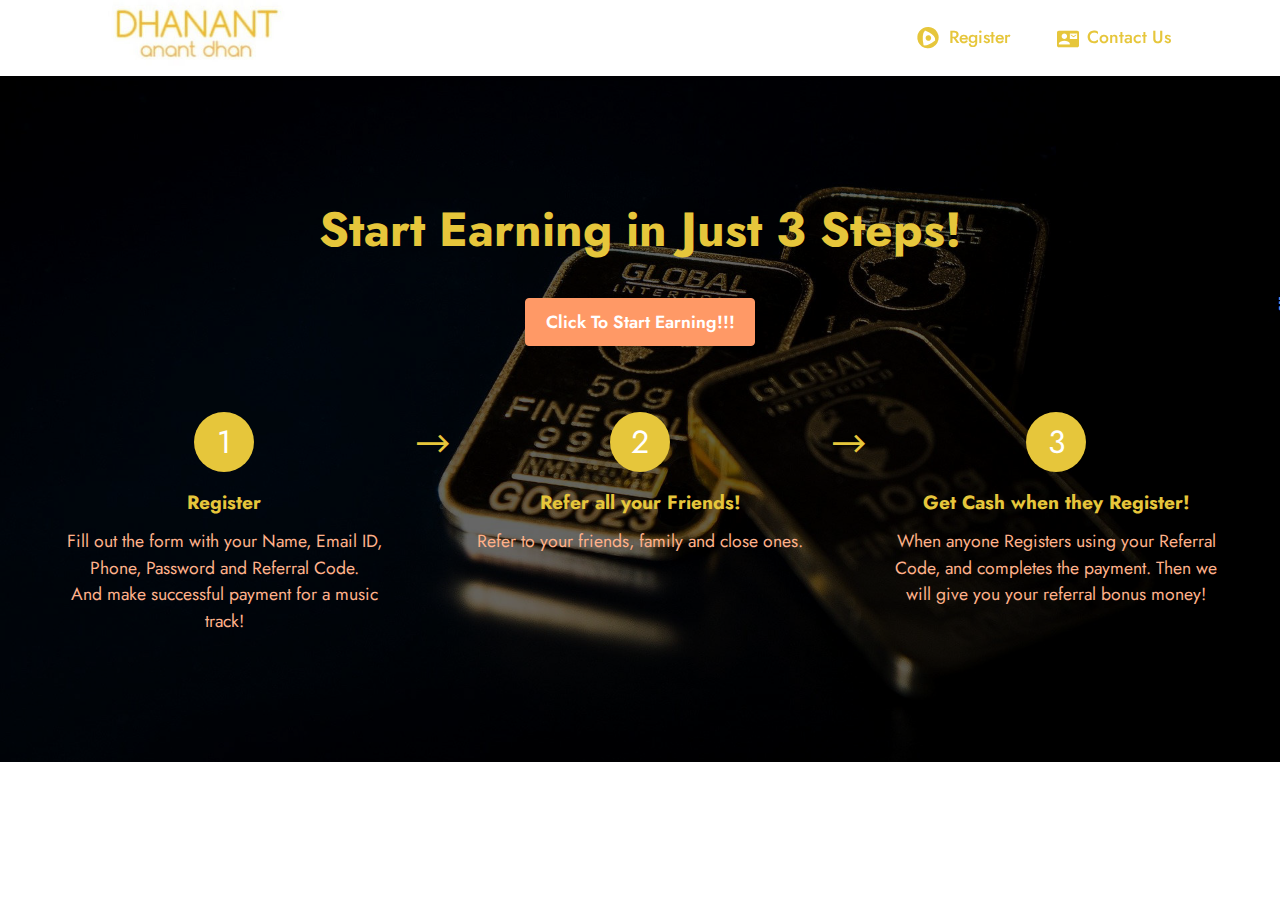
==== commit 88e0d94b: "bachho wali mistake" ====
--- a/index.html
+++ b/index.html
@@ -92,7 +92,7 @@
 
                     <div class="text-box">
                         <h4 class="icon-title card-title mbr-black mbr-fonts-style display-7"><strong>Register</strong></h4>
-                        <h5 class="mbr-text mbr-black mbr-fonts-style display-4">Fill out the form with your Name, Email ID, Phone, Password and Referral Code.<br>And make successful paymen for a music track!</h5>
+                        <h5 class="mbr-text mbr-black mbr-fonts-style display-4">Fill out the form with your Name, Email ID, Phone, Password and Referral Code.<br>And make successful payment for a music track!</h5>
                     </div>
                 </div>
                 <!-- <span mbr-icon class="mbr-iconfont mobi-mbri-devices mobi-mbri"></span> -->
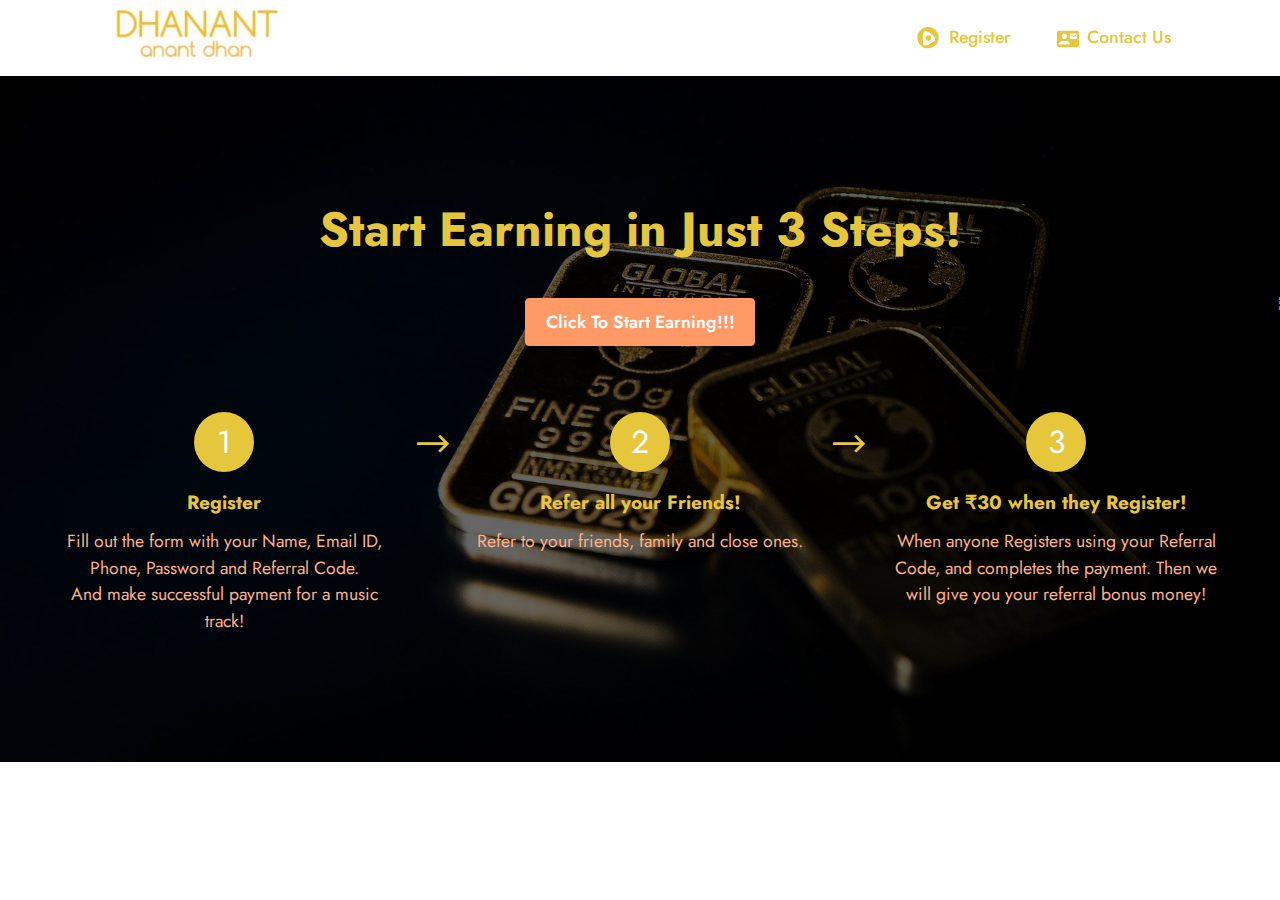
==== commit 8dc3fb0d: "dangg!!" ====
--- a/index.html
+++ b/index.html
@@ -120,7 +120,7 @@
                     </div>
                     <div class="text-box">
                         <h4 class="icon-title card-title mbr-black mbr-fonts-style display-7">
-                            <strong>Get Cash when they Register!</strong></h4>
+                            <strong>Get ₹30 when they Register!</strong></h4>
                         <h5 class="mbr-text mbr-black mbr-fonts-style display-4">When anyone Registers using your Referral Code, and completes the payment. Then we will give you your referral bonus money!</h5>
                     </div>
                 </div>
